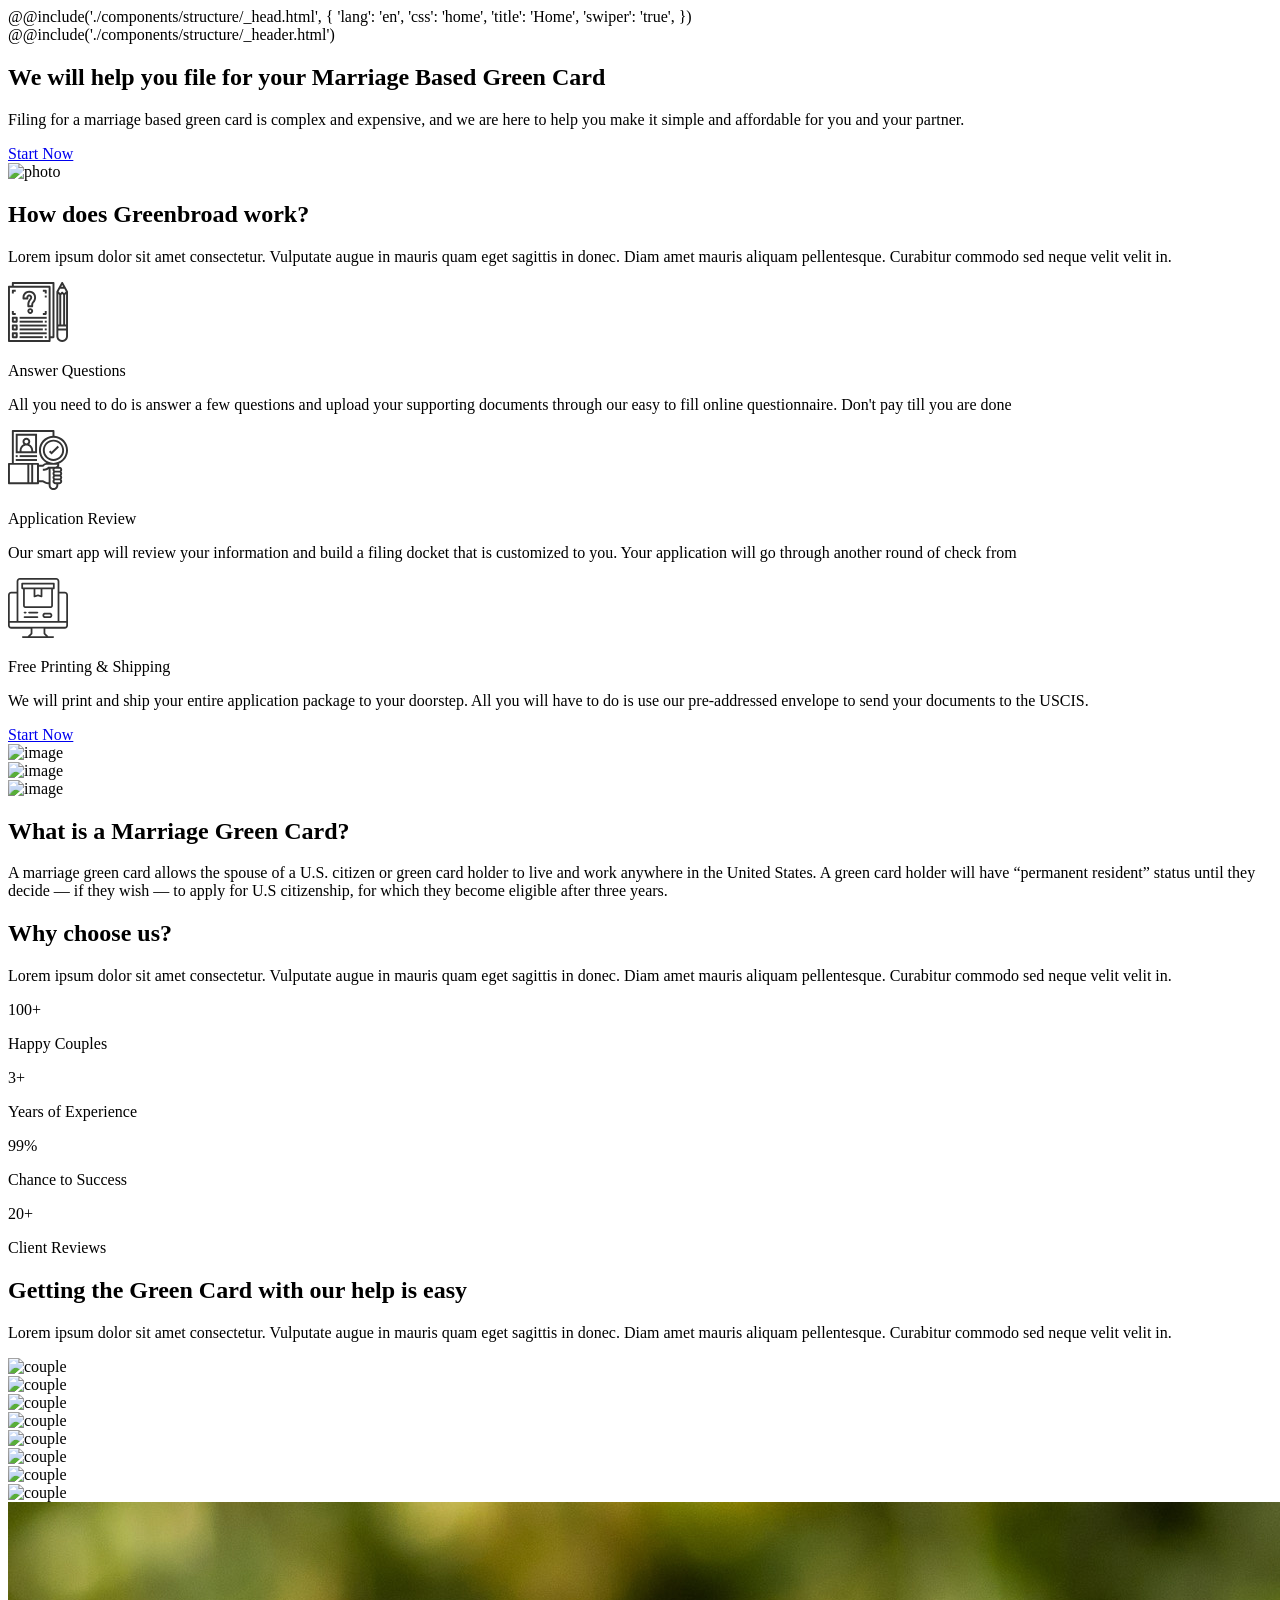
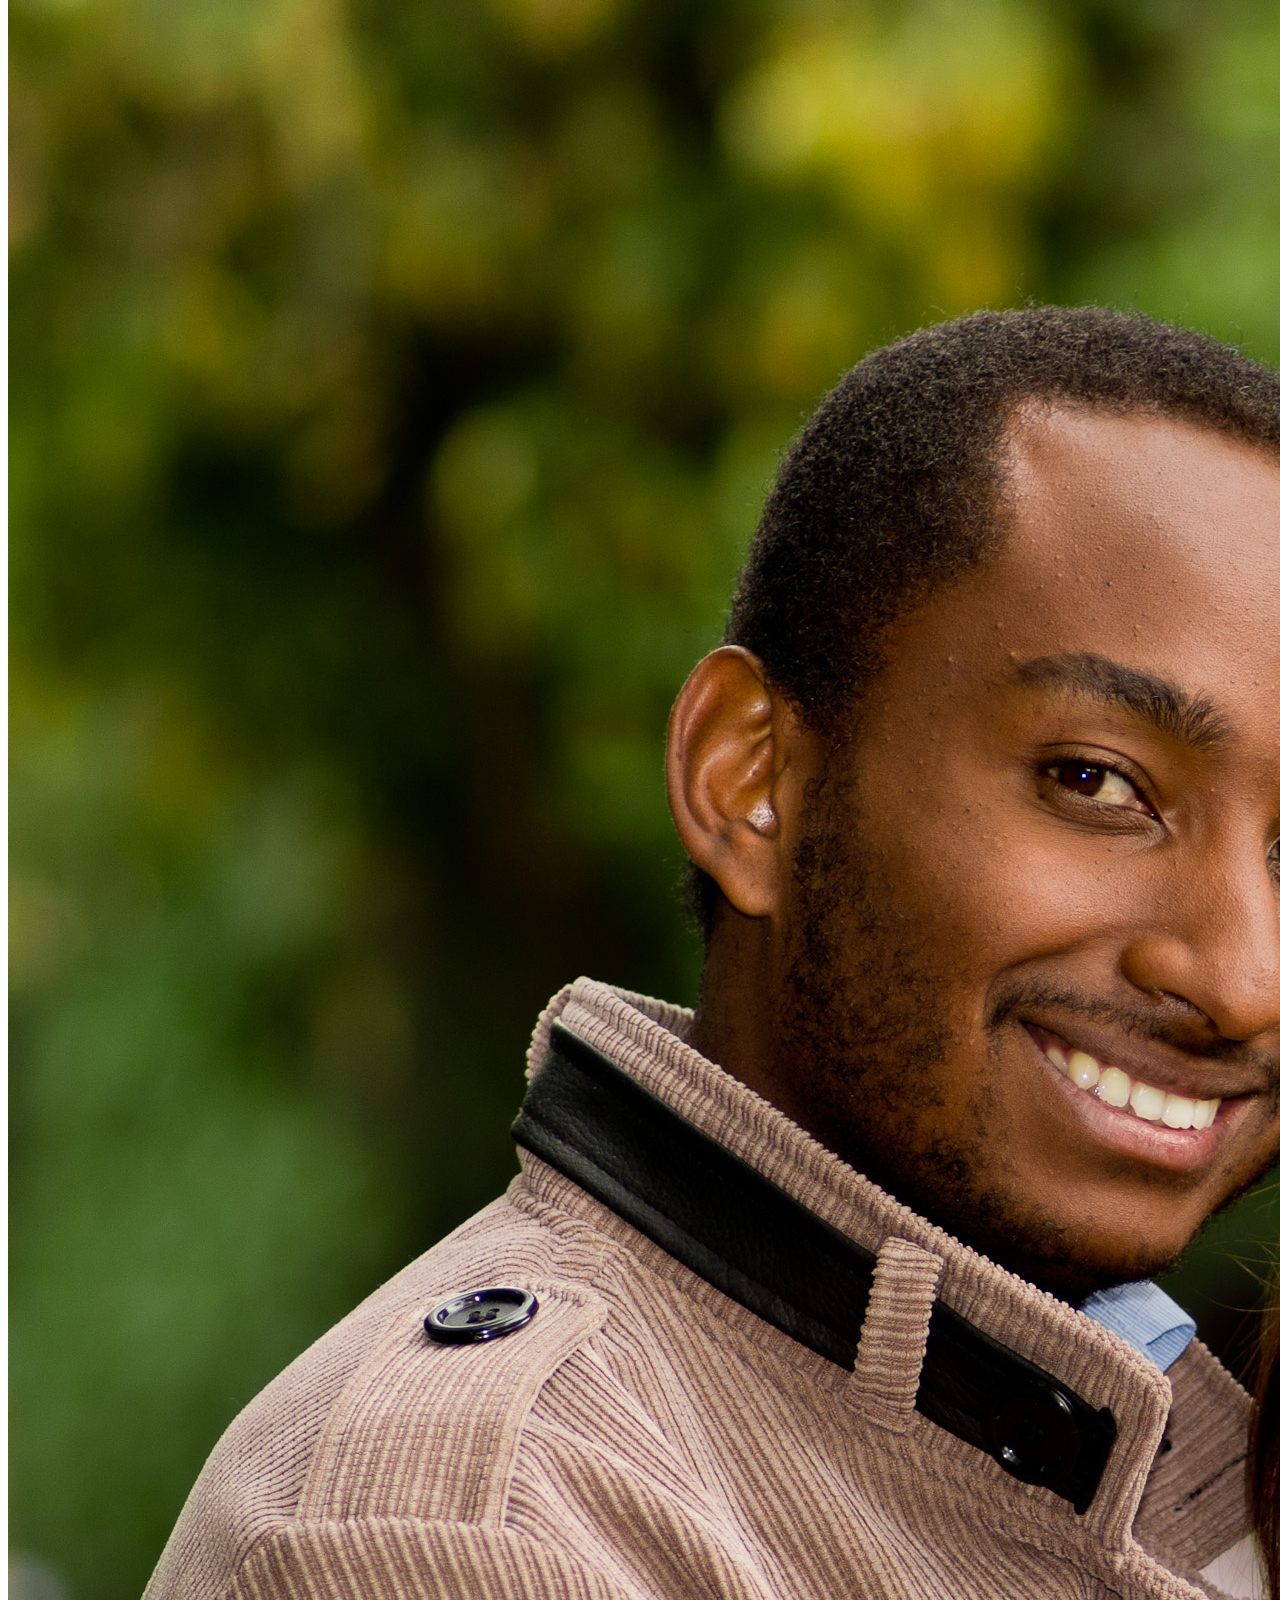
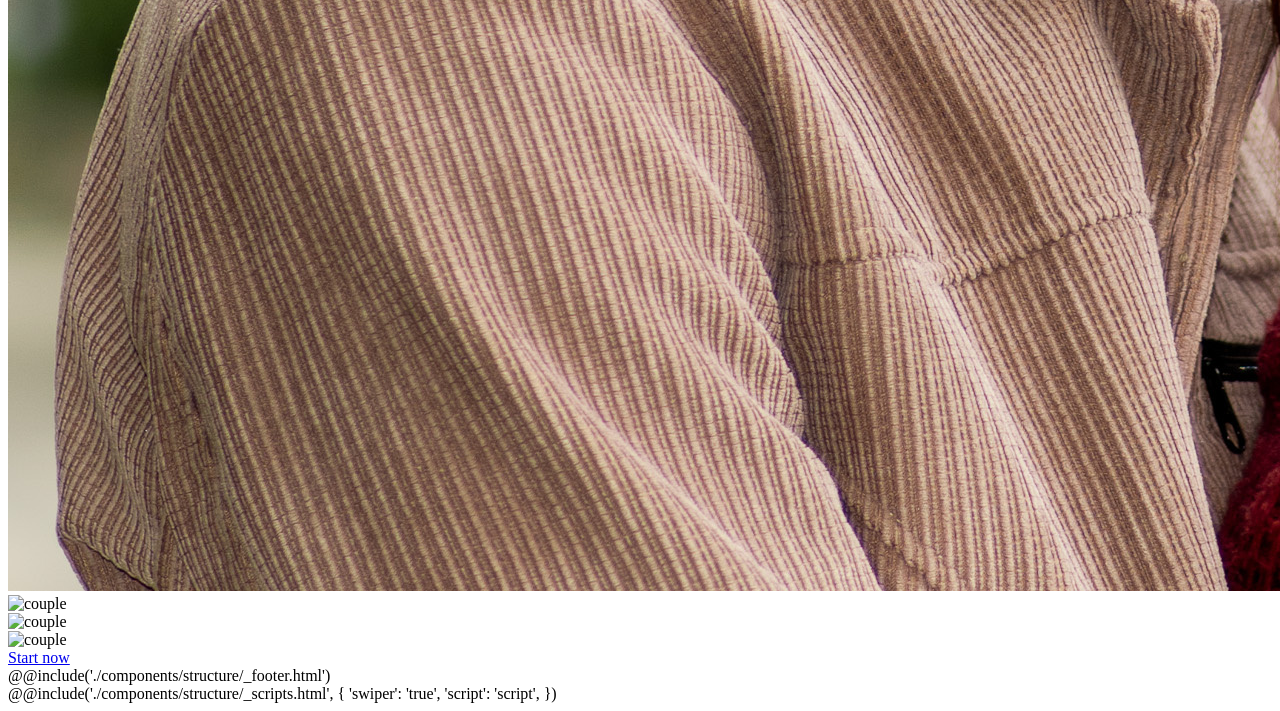
==== app/index.html @ 50e601fe "finished get section" ====
<!DOCTYPE html>
@@include('./components/structure/_head.html', {
'lang': 'en',
'css': 'home',
'title': 'Home',
'swiper': 'true',
})
<!-- todo указать нужное значение дял подключени\отключения свайпера -->

<body class="home">
	<div class="wrapper">
		@@include('./components/structure/_header.html')
		<main>
			<section class="hero">
				<div class="hero__container">
					<div class="hero__inner">
						<div class="hero__content">
							<h1 class="hero__title">
								<span class="medium-br"><span class="small-br">We will help</span> you</span> file for your Marriage Based Green Card
							</h1>
							<p class="hero__text">
								Filing for a marriage based green card is complex and expensive, and we are here to help you make it simple and affordable for you and your partner.
							</p>
							<a href="#" class="hero__btn">
								Start Now
							</a>
						</div>
						<div class="hero__pic image">
							<picture>
								<source type='image/webp' srcset='@img/img1.webp'>
								<img src='@img/img1.jpg' alt='photo'>
							</picture>
						</div>
					</div>
				</div>
			</section>
			<section class="work">
				<div class="work__container">
					<div class="work__inner">
						<h2 class="work__title">
							<span>How does</span> Greenbroad work?
						</h2>
						<p class="work__text">
							Lorem ipsum dolor sit amet consectetur. Vulputate augue in mauris quam eget sagittis in donec. Diam amet mauris aliquam pellentesque. Curabitur commodo sed neque velit velit in.
						</p>
						<div class="work__list">
							<div class="work__item">
								<div class="work__img">
									<svg width="60" height="60" viewBox="0 0 60 60" fill="none" xmlns="http://www.w3.org/2000/svg">
										<path d="M59.8783 9.20679L55.0396 0.49711C54.8542 0.209807 54.5354 0.0361328 54.1937 0.0361328C53.8519 0.0361328 53.5331 0.209807 53.3478 0.49711L48.509 9.20679C48.4291 9.35065 48.3872 9.51266 48.3872 9.67726V54.1934C48.3872 56.268 49.4941 58.1849 51.2904 59.2218C53.0868 60.2591 55.3005 60.2591 57.0969 59.2218C58.8932 58.1849 60.0001 56.268 60.0001 54.1934V9.67726C60.0001 9.51266 59.9582 9.35065 59.8783 9.20679ZM57.8326 9.50878L56.1292 11.2122L54.8781 9.96113V9.96069C54.5001 9.5831 53.8875 9.5831 53.5094 9.96069L52.2583 11.2122L50.5553 9.50923L52.0756 6.77412H56.3126L57.8326 9.50878ZM53.226 42.5801V12.9805L54.1937 12.0127L55.1614 12.9805V42.5801H53.226ZM51.2905 12.9805V42.5801H50.3227V12.0127L51.2905 12.9805ZM50.3227 44.5156H58.0647V46.4511H50.3227V44.5156ZM57.0969 42.5801V12.9805L58.0647 12.0127V42.5801H57.0969ZM54.1937 2.96021L55.2371 4.83862H53.1504L54.1937 2.96021ZM54.1937 58.064C53.1672 58.064 52.1826 57.6561 51.4564 56.9303C50.7306 56.2041 50.3227 55.2195 50.3227 54.193V48.3866H58.0647V54.193C58.0647 55.2195 57.6568 56.2041 56.931 56.9303C56.2048 57.6561 55.2202 58.064 54.1937 58.064Z" fill="#333333"/>
										<path d="M45.4839 0H4.83871C4.30429 0 3.87097 0.433327 3.87097 0.967742V3.87097H0.967742C0.433327 3.87097 0 4.3043 0 4.83871V59.0323C0 59.2889 0.101959 59.5351 0.28341 59.7166C0.464861 59.898 0.711119 60 0.967742 60H41.6129C41.8695 60 42.1158 59.898 42.2972 59.7166C42.4787 59.5351 42.5806 59.2889 42.5806 59.0323V56.129H45.4839C45.7405 56.129 45.9867 56.0271 46.1682 55.8456C46.3496 55.6642 46.4516 55.4179 46.4516 55.1613V0.967742C46.4516 0.711119 46.3496 0.464859 46.1682 0.28341C45.9867 0.101961 45.7405 0 45.4839 0ZM40.6451 58.0645H1.93548V5.80645H40.6451V58.0645ZM44.5161 54.1936H42.5806V4.83871C42.5806 4.58209 42.4787 4.33583 42.2972 4.15438C42.1158 3.97293 41.8695 3.87097 41.6129 3.87097H5.80645V1.93548H44.5161V54.1936Z" fill="#333333"/>
										<path d="M4.83884 40.6453H8.7098C8.96642 40.6453 9.21269 40.5434 9.39413 40.3619C9.57558 40.1805 9.67754 39.9342 9.67754 39.6776V35.8066C9.67754 35.55 9.57558 35.3037 9.39413 35.1223C9.21268 34.9408 8.96642 34.8389 8.7098 34.8389H4.83884C4.30442 34.8389 3.87109 35.2722 3.87109 35.8066V39.6776C3.87109 39.9342 3.97305 40.1805 4.1545 40.3619C4.33595 40.5434 4.58221 40.6453 4.83884 40.6453ZM5.80658 36.7744H7.74206V38.7098H5.80658V36.7744Z" fill="#333333"/>
										<path d="M4.83884 48.3875H8.7098C8.96642 48.3875 9.21269 48.2855 9.39413 48.1041C9.57558 47.9226 9.67754 47.6764 9.67754 47.4198V43.5488C9.67754 43.2922 9.57558 43.0459 9.39413 42.8645C9.21268 42.683 8.96642 42.5811 8.7098 42.5811H4.83884C4.30442 42.5811 3.87109 43.0144 3.87109 43.5488V47.4198C3.87109 47.6764 3.97305 47.9226 4.1545 48.1041C4.33595 48.2855 4.58221 48.3875 4.83884 48.3875ZM5.80658 44.5165H7.74206V46.452H5.80658V44.5165Z" fill="#333333"/>
										<path d="M11.6128 42.5811H38.7096V44.5165H11.6128V42.5811Z" fill="#333333"/>
										<path d="M11.6128 46.4512H34.8386V48.3867H11.6128V46.4512Z" fill="#333333"/>
										<path d="M36.7744 46.4512H38.7099V48.3867H36.7744V46.4512Z" fill="#333333"/>
										<path d="M4.83884 56.1292H8.7098C8.96642 56.1292 9.21269 56.0272 9.39413 55.8458C9.57558 55.6643 9.67754 55.4181 9.67754 55.1615V51.2905C9.67754 51.0339 9.57558 50.7876 9.39413 50.6062C9.21268 50.4247 8.96642 50.3228 8.7098 50.3228H4.83884C4.30442 50.3228 3.87109 50.7561 3.87109 51.2905V55.1615C3.87109 55.4181 3.97305 55.6643 4.1545 55.8458C4.33595 56.0272 4.58221 56.1292 4.83884 56.1292ZM5.80658 52.2582H7.74206V54.1937H5.80658V52.2582Z" fill="#333333"/>
										<path d="M11.6128 50.3228H38.7096V52.2582H11.6128V50.3228Z" fill="#333333"/>
										<path d="M11.6128 54.1934H34.8386V56.1288H11.6128V54.1934Z" fill="#333333"/>
										<path d="M36.7744 54.1934H38.7099V56.1288H36.7744V54.1934Z" fill="#333333"/>
										<path d="M11.6128 34.8389H38.7096V36.7744H11.6128V34.8389Z" fill="#333333"/>
										<path d="M11.6128 38.7095H34.8386V40.645H11.6128V38.7095Z" fill="#333333"/>
										<path d="M36.7744 38.7095H38.7099V40.645H36.7744V38.7095Z" fill="#333333"/>
										<path d="M15.4839 17.419H19.3548C19.6115 17.419 19.8577 17.3171 20.0392 17.1356C20.2206 16.9541 20.3226 16.7079 20.3226 16.4513V15.4835C20.3226 14.9491 20.7559 14.5158 21.2903 14.5158C21.8247 14.5158 22.2581 14.9491 22.2581 15.4835C22.2598 15.8469 22.1155 16.1955 21.8576 16.4513C20.25 18.0502 19.3488 20.2255 19.3548 22.4927V24.1932C19.3548 24.4498 19.4568 24.6961 19.6382 24.8775C19.8197 25.059 20.066 25.1609 20.3226 25.1609H24.1935C24.4502 25.1609 24.6964 25.059 24.8779 24.8775C25.0593 24.6961 25.1613 24.4498 25.1613 24.1932V22.4927C25.16 21.9791 25.3643 21.4861 25.7285 21.1236C27.2294 19.631 28.0706 17.6001 28.0645 15.4835C28.0645 13.0633 26.7731 10.8271 24.6774 9.61702C22.5817 8.40696 19.999 8.40696 17.9032 9.61702C15.8075 10.8271 14.5161 13.0633 14.5161 15.4835V16.4513C14.5161 16.7079 14.6181 16.9542 14.7995 17.1356C14.981 17.317 15.2272 17.419 15.4839 17.419H15.4839ZM21.2903 10.6448C22.5731 10.6465 23.803 11.1568 24.7103 12.0636C25.6171 12.9708 26.1273 14.2008 26.129 15.4835C26.1338 17.0863 25.4965 18.6248 24.3599 19.755C23.6315 20.4795 23.2233 21.4654 23.2258 22.4927V23.2255H21.2903V22.4927C21.2851 20.7395 21.9824 19.0569 23.2258 17.8208C23.8475 17.2021 24.1961 16.3606 24.1936 15.4835C24.1936 14.4462 23.6401 13.488 22.7419 12.9692C21.8438 12.4507 20.7369 12.4507 19.8387 12.9692C18.9405 13.488 18.3871 14.4462 18.3871 15.4835H16.4516C16.4533 14.2008 16.9636 12.9708 17.8704 12.0636C18.7776 11.1568 20.0076 10.6466 21.2903 10.6448Z" fill="#333333"/>
										<path d="M22.2579 26.1284C21.488 26.1284 20.7492 26.4343 20.205 26.9786C19.6607 27.523 19.3547 28.2618 19.3547 29.0316C19.3547 29.8014 19.6606 30.5403 20.205 31.0845C20.7493 31.6288 21.4881 31.9348 22.2579 31.9348C23.0277 31.9348 23.7666 31.6289 24.3108 31.0845C24.8551 30.5402 25.1611 29.8014 25.1611 29.0316C25.1611 28.2618 24.8552 27.5229 24.3108 26.9786C23.7665 26.4344 23.0277 26.1284 22.2579 26.1284ZM22.2579 29.9994C21.8665 29.9994 21.5135 29.7635 21.364 29.4019C21.2141 29.0403 21.2966 28.6243 21.5736 28.3473C21.8505 28.0704 22.2665 27.9879 22.6282 28.1378C22.9898 28.2873 23.2256 28.6402 23.2256 29.0316C23.2256 29.2883 23.1237 29.5345 22.9422 29.716C22.7608 29.8974 22.5145 29.9994 22.2579 29.9994Z" fill="#333333"/>
										<path d="M36.7739 11.6132H38.7093V8.70993C38.7093 8.45331 38.6074 8.20705 38.4259 8.0256C38.2445 7.84415 37.9982 7.74219 37.7416 7.74219H34.8384V9.67767H36.7739V11.6132Z" fill="#333333"/>
										<path d="M5.80658 9.67767H7.74206V7.74219H4.83884C4.30442 7.74219 3.87109 8.17551 3.87109 8.70993V11.6132H5.80658V9.67767Z" fill="#333333"/>
										<path d="M38.7093 31.9355V29.0322H36.7739V30.9677H34.8384V32.9032H37.7416C37.9982 32.9032 38.2445 32.8012 38.4259 32.6198C38.6074 32.4383 38.7093 32.1921 38.7093 31.9355Z" fill="#333333"/>
										<path d="M4.83884 32.9032H7.74206V30.9677H5.80658V29.0322H3.87109V31.9355C3.87109 32.1921 3.97305 32.4383 4.1545 32.6198C4.33595 32.8012 4.58221 32.9032 4.83884 32.9032Z" fill="#333333"/>
										<path d="M36.7744 13.5488H38.7099V15.4843H36.7744V13.5488Z" fill="#333333"/>
									</svg>
								</div>
								<div class="work__desc">
									<p class="work__desc-title">
										Answer Questions
									</p>
									<p class="work__desc-text">
										All you need to do is answer a few questions and upload your supporting documents through our easy to fill online questionnaire. Don't pay till you are done
									</p>
								</div>
							</div>
							<div class="work__item">
								<div class="work__img">
									<svg width="60" height="60" viewBox="0 0 60 60" fill="none" xmlns="http://www.w3.org/2000/svg">
										<path d="M45.4838 9.67676C39.6143 9.67676 34.8386 14.4524 34.8386 20.3219C34.8386 26.1914 39.6143 30.9671 45.4838 30.9671C51.3533 30.9671 56.129 26.1914 56.129 20.3219C56.129 14.4524 51.3533 9.67676 45.4838 9.67676ZM45.4838 29.0316C40.6809 29.0316 36.7741 25.1239 36.7741 20.3219C36.7741 15.5199 40.6809 11.6122 45.4838 11.6122C50.2867 11.6122 54.1935 15.5199 54.1935 20.3219C54.1935 25.1239 50.2867 29.0316 45.4838 29.0316Z" fill="#333333"/>
										<path d="M60 20.322C60 12.6449 54.0048 6.35668 46.4516 5.85567V1C46.4516 0.447716 46.0039 0 45.4516 0H4.87097C4.31868 0 3.87097 0.447715 3.87097 1V32.9032H0.999999C0.447715 32.9032 0 33.351 0 33.9032V53.1936C0 53.7458 0.447715 54.1936 1 54.1936H29.9678C30.52 54.1936 30.9678 53.7458 30.9678 53.1936V52.2581H34.6102L37.0507 53.4785C37.9856 53.946 39.0337 54.1935 40.0801 54.1935H40.6452V55.1613C40.6452 57.8295 42.8157 60 45.4839 60C48.1521 60 50.3226 57.8295 50.3226 55.1613V54.1935H51.2904C52.8911 54.1935 54.1936 52.891 54.1936 51.2903C54.1936 50.5442 53.9024 49.8698 53.4389 49.3548C53.9033 48.8399 54.1936 48.1654 54.1936 47.4193C54.1936 46.6732 53.9024 45.9988 53.4389 45.4839C53.9033 44.9689 54.1936 44.2945 54.1936 43.5484C54.1936 42.8023 53.9024 42.1278 53.4389 41.6129C53.9033 41.0979 54.1936 40.4235 54.1936 39.6774C54.1936 38.0767 52.8911 36.7742 51.2904 36.7742H50.7525C51.0852 36.2022 51.2904 35.5472 51.2904 34.8387C51.2904 34.4391 51.1685 34.0675 50.9594 33.7578C56.2557 31.592 60 26.3894 60 20.322ZM5.80645 1.93493H44.5161V5.85512C36.963 6.35671 30.9678 12.6449 30.9678 20.3215C30.9678 25.737 33.9544 30.4616 38.3623 32.9563C36.8856 33.1335 35.5153 33.7819 34.4382 34.8378H30.9678V33.9024C30.9678 33.3501 30.52 32.9024 29.9678 32.9024H5.80645V1.93493ZM23.2258 34.8382V52.2575H21.2903V34.8382H23.2258ZM1.93548 34.8382H19.3548V52.2575H1.93548V34.8382ZM29.0323 52.2575H25.1613V34.8382H29.0323V52.2575ZM48.3871 55.1608C48.3871 56.7615 47.0846 58.064 45.4839 58.064C43.8832 58.064 42.5807 56.7615 42.5807 55.1608V38.7091H44.6941C44.5857 39.0129 44.5161 39.3364 44.5161 39.6769C44.5161 40.423 44.8073 41.0974 45.2709 41.6124C44.8064 42.1273 44.5161 42.8017 44.5161 43.5478C44.5161 44.2939 44.8073 44.9684 45.2709 45.4833C44.8064 45.9983 44.5161 46.6727 44.5161 47.4188C44.5161 48.1649 44.8073 48.8394 45.2709 49.3543C44.8064 49.8693 44.5161 50.5437 44.5161 51.2898C44.5161 52.8905 45.8186 54.193 47.4193 54.193H48.3871L48.3871 55.1608ZM52.2581 43.5478C52.2581 44.0818 51.8243 44.5156 51.2903 44.5156H47.4194C46.8854 44.5156 46.4516 44.0818 46.4516 43.5478C46.4516 43.0139 46.8854 42.5801 47.4194 42.5801H51.2903C51.8243 42.5801 52.2581 43.0139 52.2581 43.5478ZM52.2581 47.4188C52.2581 47.9528 51.8243 48.3866 51.2903 48.3866H47.4194C46.8854 48.3866 46.4516 47.9528 46.4516 47.4188C46.4516 46.8848 46.8854 46.4511 47.4194 46.4511H51.2903C51.8243 46.4511 52.2581 46.8848 52.2581 47.4188ZM51.2903 52.2575H47.4194C46.8854 52.2575 46.4516 51.8238 46.4516 51.2898C46.4516 50.7558 46.8854 50.322 47.4194 50.322H51.2903C51.8243 50.322 52.2581 50.7558 52.2581 51.2898C52.2581 51.8238 51.8243 52.2575 51.2903 52.2575ZM52.2581 39.6769C52.2581 40.2109 51.8243 40.6446 51.2903 40.6446H47.4194C46.8854 40.6446 46.4516 40.2109 46.4516 39.6769C46.4516 39.1429 46.8854 38.7091 47.4194 38.7091H51.2903C51.8243 38.7091 52.2581 39.1429 52.2581 39.6769ZM49.3549 34.8382C49.3549 35.9057 48.4869 36.7737 47.4194 36.7737H40.2447L39.7271 37.2912C38.8121 38.205 37.5976 38.7091 36.3051 38.7091H34.8388V40.6446H36.3051C37.9105 40.6446 39.4291 40.0851 40.6452 39.0651V52.2574H40.0801C39.3331 52.2574 38.5848 52.0802 37.9173 51.7463L35.0672 50.3219H30.9677V36.7735H35.2392L35.7568 36.2559C36.6705 35.3422 37.8858 34.838 39.1788 34.838L49.3549 34.8382ZM45.4839 32.9027C38.5472 32.9027 32.9032 27.2587 32.9032 20.322C32.9032 13.3854 38.5472 7.74139 45.4839 7.74139C52.4206 7.74139 58.0645 13.3854 58.0645 20.322C58.0645 27.2587 52.4206 32.9027 45.4839 32.9027Z" fill="#333333"/>
										<path d="M43.5485 21.8573L42.2974 20.6058L40.9287 21.9745L43.5486 24.5939L51.0072 17.1358L49.6385 15.7671L43.5485 21.8573Z" fill="#333333"/>
										<path d="M7.74194 23.2255H29.0323V3.87061H7.74194V23.2255ZM16.4516 11.6125C16.4516 10.545 17.3196 9.67706 18.3871 9.67706C19.4546 9.67706 20.3226 10.545 20.3226 11.6125C20.3226 12.6801 19.4546 13.548 18.3871 13.548C17.3196 13.548 16.4516 12.6801 16.4516 11.6125ZM18.3871 15.4835C21.0553 15.4835 23.2258 17.654 23.2258 20.3222V21.29H13.5484V20.3222C13.5484 17.654 15.7189 15.4835 18.3871 15.4835ZM9.67743 5.80609H27.0968V21.29H25.1613V20.3222C25.1613 17.6117 23.5567 15.2744 21.2514 14.1926C21.8709 13.5065 22.258 12.6075 22.258 11.6125C22.258 9.47787 20.5217 7.74157 18.3871 7.74157C16.2524 7.74157 14.5161 9.47787 14.5161 11.6125C14.5161 12.6075 14.9032 13.5066 15.5227 14.1926C13.2174 15.2744 11.6128 17.6117 11.6128 20.3222V21.29H9.67734L9.67743 5.80609Z" fill="#333333"/>
										<path d="M7.74194 25.1606H9.67743V27.0961H7.74194V25.1606Z" fill="#333333"/>
										<path d="M11.6128 25.1606H29.0322V27.0961H11.6128V25.1606Z" fill="#333333"/>
										<path d="M7.74194 29.0317H29.0323V30.9672H7.74194V29.0317Z" fill="#333333"/>
									</svg>
								</div>
								<div class="work__desc">
									<p class="work__desc-title">
										Application Review
									</p>
									<p class="work__desc-text">
										Our smart app will review your information and build a filing docket that is customized to you. Your application will go through another round of check from
									</p>
								</div>
							</div>
							<div class="work__item">
								<div class="work__img">
									<svg width="60" height="60" viewBox="0 0 60 60" fill="none" xmlns="http://www.w3.org/2000/svg">
										<path d="M56.7772 13.7108H51.3866V3.22263C51.3853 2.36842 51.0455 1.5494 50.4411 0.94544C49.8372 0.341096 49.0182 0.00125356 48.1639 0H11.8359C10.9817 0.00125559 10.1627 0.341096 9.55872 0.94544C8.95436 1.54937 8.61452 2.36839 8.61326 3.22263V13.7108H3.22267C2.36845 13.7121 1.54942 14.0519 0.945453 14.6563C0.341101 15.2602 0.00125358 16.0792 0 16.9335V47.4024C0.00125561 48.2567 0.341101 49.0757 0.945453 49.6796C1.54939 50.284 2.36842 50.6238 3.22267 50.6251H22.6756V55.241L19.6743 58.2422H14.7654C14.2799 58.2422 13.8865 58.6356 13.8865 59.1211C13.8865 59.6066 14.2799 60 14.7654 60H45.2348C45.7203 60 46.1137 59.6066 46.1137 59.1211C46.1137 58.6356 45.7203 58.2422 45.2348 58.2422H40.3259L37.3246 55.241V50.6251H56.7776C57.6318 50.6238 58.4508 50.284 59.0548 49.6796C59.6591 49.0757 59.999 48.2567 60.0002 47.4024V16.9335C59.999 16.0793 59.6591 15.2602 59.0548 14.6563C58.4508 14.0519 57.6318 13.7121 56.7776 13.7108H56.7772ZM56.7772 15.4686C57.5858 15.4699 58.2407 16.1249 58.242 16.9335V43.0075H51.3866V15.4688L56.7772 15.4686ZM11.836 1.75768H48.1639C48.9725 1.75894 49.6275 2.41393 49.6288 3.22252V43.0075H10.3705V3.22252C10.3717 2.41394 11.0267 1.75897 11.8353 1.75768H11.836ZM3.22261 15.4686H8.6132V43.0073H1.75775V16.9332C1.759 16.1247 2.414 15.4697 3.22261 15.4684V15.4686ZM35.8241 56.2264L37.8385 58.242H22.1613L24.1757 56.2264C24.3411 56.0619 24.4336 55.8384 24.4336 55.6053V50.6249H35.5668V55.6053C35.5668 55.8384 35.6593 56.0619 35.8246 56.2264H35.8241ZM56.7771 48.8671H3.22261C2.41401 48.8658 1.75903 48.2108 1.75775 47.4022V44.7656H58.2426V47.4022C58.2413 48.2108 57.5863 48.8658 56.7777 48.8671H56.7771Z" fill="#333333"/>
										<path d="M14.1791 11.1332H15.058V27.8323C15.0584 28.376 15.2748 28.8975 15.6594 29.2816C16.0436 29.6663 16.5651 29.8826 17.1087 29.8831H42.8895C43.4332 29.8826 43.9547 29.6663 44.3388 29.2816C44.7235 28.8974 44.9398 28.376 44.9403 27.8323V11.1332H45.8192C46.0523 11.1332 46.2758 11.0407 46.4407 10.8758C46.6056 10.7109 46.6981 10.4875 46.6981 10.2543V5.56688C46.6981 5.33376 46.6056 5.11028 46.4407 4.94538C46.2758 4.78047 46.0523 4.68799 45.8192 4.68799H14.1787C13.6932 4.68799 13.2998 5.0814 13.2998 5.56688V10.2543C13.2998 10.7398 13.6932 11.1332 14.1787 11.1332H14.1791ZM43.1827 27.8323C43.1827 27.9102 43.1517 27.9847 43.0969 28.0395C43.0421 28.0943 42.9676 28.1253 42.8897 28.1253H17.109C16.947 28.1253 16.816 27.9943 16.816 27.8323V11.1332H25.605V18.4573C25.6055 18.7398 25.7411 19.0048 25.9704 19.1701C26.1994 19.335 26.4936 19.3806 26.7619 19.2919L29.9996 18.2125L33.2374 19.2919C33.3274 19.3212 33.4211 19.3362 33.5153 19.3362C33.7484 19.3362 33.9719 19.2437 34.1368 19.0788C34.3017 18.9139 34.3942 18.6904 34.3942 18.4573V11.1332H43.1833L43.1827 27.8323ZM27.362 11.1332H32.6354V17.2374L30.2766 16.451C30.0962 16.3916 29.9011 16.3916 29.7208 16.451L27.3619 17.2374L27.362 11.1332ZM15.0576 6.44578H44.9409V9.37546H15.0576V6.44578Z" fill="#333333"/>
										<path d="M41.7192 34.8037H37.0318C36.0897 34.8037 35.2192 35.3064 34.7484 36.1221C34.2776 36.9378 34.2776 37.9431 34.7484 38.7587C35.2192 39.5744 36.0898 40.0771 37.0318 40.0771H41.7192C42.6613 40.0771 43.5319 39.5745 44.0027 38.7587C44.4735 37.943 44.4735 36.9378 44.0027 36.1221C43.5318 35.3064 42.6612 34.8037 41.7192 34.8037ZM41.7192 38.3192H37.0318C36.5463 38.3192 36.1529 37.9258 36.1529 37.4404C36.1529 36.9549 36.5463 36.5615 37.0318 36.5615H41.7192C42.2047 36.5615 42.5981 36.9549 42.5981 37.4404C42.5981 37.9258 42.2047 38.3192 41.7192 38.3192Z" fill="#333333"/>
										<path d="M29.4137 33.6328H21.0349C20.5494 33.6328 20.156 34.0262 20.156 34.5117C20.156 34.9972 20.5494 35.3906 21.0349 35.3906H29.4137C29.8992 35.3906 30.2926 34.9972 30.2926 34.5117C30.2926 34.0262 29.8992 33.6328 29.4137 33.6328Z" fill="#333333"/>
										<path d="M16.5232 35.3901H17.7536C18.2391 35.3901 18.6325 34.9967 18.6325 34.5112C18.6325 34.0257 18.2391 33.6323 17.7536 33.6323H16.5232C16.0377 33.6323 15.6443 34.0257 15.6443 34.5112C15.6443 34.9967 16.0377 35.3901 16.5232 35.3901Z" fill="#333333"/>
										<path d="M29.4134 38.3203H16.5232C16.0377 38.3203 15.6443 38.7137 15.6443 39.1992C15.6443 39.6847 16.0377 40.0781 16.5232 40.0781H29.4134C29.8989 40.0781 30.2923 39.6847 30.2923 39.1992C30.2923 38.7137 29.8989 38.3203 29.4134 38.3203Z" fill="#333333"/>
									</svg>
								</div>
								<div class="work__desc">
									<p class="work__desc-title">
										Free Printing & Shipping
									</p>
									<p class="work__desc-text">
										We will print and ship your entire application package to your doorstep. All you will have to do is use our pre-addressed envelope to send your documents to the USCIS.
									</p>
								</div>
							</div>
						</div>
						<a href="#" class="work__btn">
							Start Now
						</a>
					</div>
				</div>
			</section>
			<section class="marriage">
				<div class="marriage__container">
					<div class="marriage__inner">
						<div class="marriage__pics">
							<div class="marriage__pic image">
								<picture>
									<source type="image/web" srcset="@img/gc-1.webp">
									<img src="@img/gc-1.jpg" alt="image">
								</picture>
							</div>
							<div class="marriage__pic image">
								<picture>
									<source type="image/web" srcset="@img/gc-1.webp">
									<img src="@img/gc-2.jpg" alt="image">
								</picture>
							</div>
							<div class="marriage__pic image">
								<picture>
									<source type="image/web" srcset="@img/gc-1.webp">
									<img src="@img/gc-3.jpg" alt="image">
								</picture>
							</div>
						</div>
						<div class="marriage__content">
							<h2 class="marriage__title">
								What is a Marriage Green Card?
							</h2>
							<p class="marriage__text">
								A marriage green card allows the spouse of a U.S. citizen or green card holder to live and work anywhere in the United States. A green card holder will have “permanent resident” status until they decide — if they wish — to apply for U.S citizenship, for which they become eligible after three years.
							</p>
						</div>
					</div>
				</div>
			</section>
			<section class="choose">
				<div class="choose__container">
					<div class="choose__inner">
						<div class="choose__content">
							<h2 class="choose__title">
								Why choose us?
							</h2>
							<p class="choose__text">
								Lorem ipsum dolor sit amet consectetur. Vulputate augue in mauris quam eget sagittis in donec. Diam amet mauris aliquam pellentesque. Curabitur commodo sed neque velit velit in.
							</p>
						</div>
						<div class="choose__list">
							<div class="choose__item">
								<span class="choose__item-num">
									100+
								</span>
								<p class="choose__item-text">
									Happy Couples	
								</p>
							</div>
							<div class="choose__item">
								<span class="choose__item-num">
									3+
								</span>
								<p class="choose__item-text">
									Years of Experience	
								</p>
							</div>
							<div class="choose__item">
								<span class="choose__item-num">
									99%
								</span>
								<p class="choose__item-text">
									Chance to Success
								</p>
							</div>
							<div class="choose__item">
								<span class="choose__item-num">
									20+
								</span>
								<p class="choose__item-text">
									Client Reviews
								</p>
							</div>
						</div>
					</div>
				</div>
			</section>
			<section class="get">
				<div class="get__container">
					<div class="get__inner">
						<h2 class="get__title">
							Getting the Green Card with our help is easy
						</h2>
						<p class="get__text">
							Lorem ipsum dolor sit amet consectetur. Vulputate augue in mauris quam eget sagittis in donec. Diam amet mauris aliquam pellentesque. Curabitur commodo sed neque velit velit in.
						</p>
						<div class="get__list">
							<div class="get__item image">
								<picture>
									<img src="./img/couple-1.jpeg" alt="couple" class="get_item-img">
								</picture>
							</div>
							<div class="get__item image">
								<picture>
									<img src="./img/couple-3.jpeg" alt="couple" class="get_item-img">
								</picture>
							</div>
							<div class="get__item image">
								<picture>
									<img src="./img/couple-5.jpeg" alt="couple" class="get_item-img">
								</picture>
							</div>
							<div class="get__item image">
								<picture>
									<img src="./img/couple-7.jpeg" alt="couple" class="get_item-img">
								</picture>
							</div>
							<div class="get__item image">
								<picture>
									<img src="./img/couple-9.jpeg" alt="couple" class="get_item-img">
								</picture>
							</div>
							<div class="get__item image">
								<picture>
									<img src="./img/couple-11.jpg" alt="couple" class="get_item-img">
								</picture>
							</div>
							<div class="get__item image">
								<picture>
									<img src="./img/couple-2.jpeg" alt="couple" class="get_item-img">
								</picture>
							</div>
							<div class="get__item image">
								<picture>
									<img src="./img/couple-4.jpeg" alt="couple" class="get_item-img">
								</picture>
							</div>
							<div class="get__item image">
								<picture>
									<img src="./img/couple-6.jpeg" alt="couple" class="get_item-img">
								</picture>
							</div>
							<div class="get__item image">
								<picture>
									<img src="./img/couple-8.jpeg" alt="couple" class="get_item-img">
								</picture>
							</div>
							<div class="get__item image">
								<picture>
									<img src="./img/couple-10.jpeg" alt="couple" class="get_item-img">
								</picture>
							</div>
							<div class="get__item image">
								<picture>
									<img src="./img/couple-12.jpg" alt="couple" class="get_item-img">
								</picture>
							</div>
						</div>
						<a href="#" class="get__btn">
							Start now
						</a>
					</div>
				</div>
			</section>
		</main>
		@@include('./components/structure/_footer.html')
	</div>
	@@include('./components/structure/_scripts.html', {
	'swiper': 'true',
	'script': 'script',
	})
	<!-- todo указать нужное значение дял подключения\отключения свайпера -->
</body>

</html>
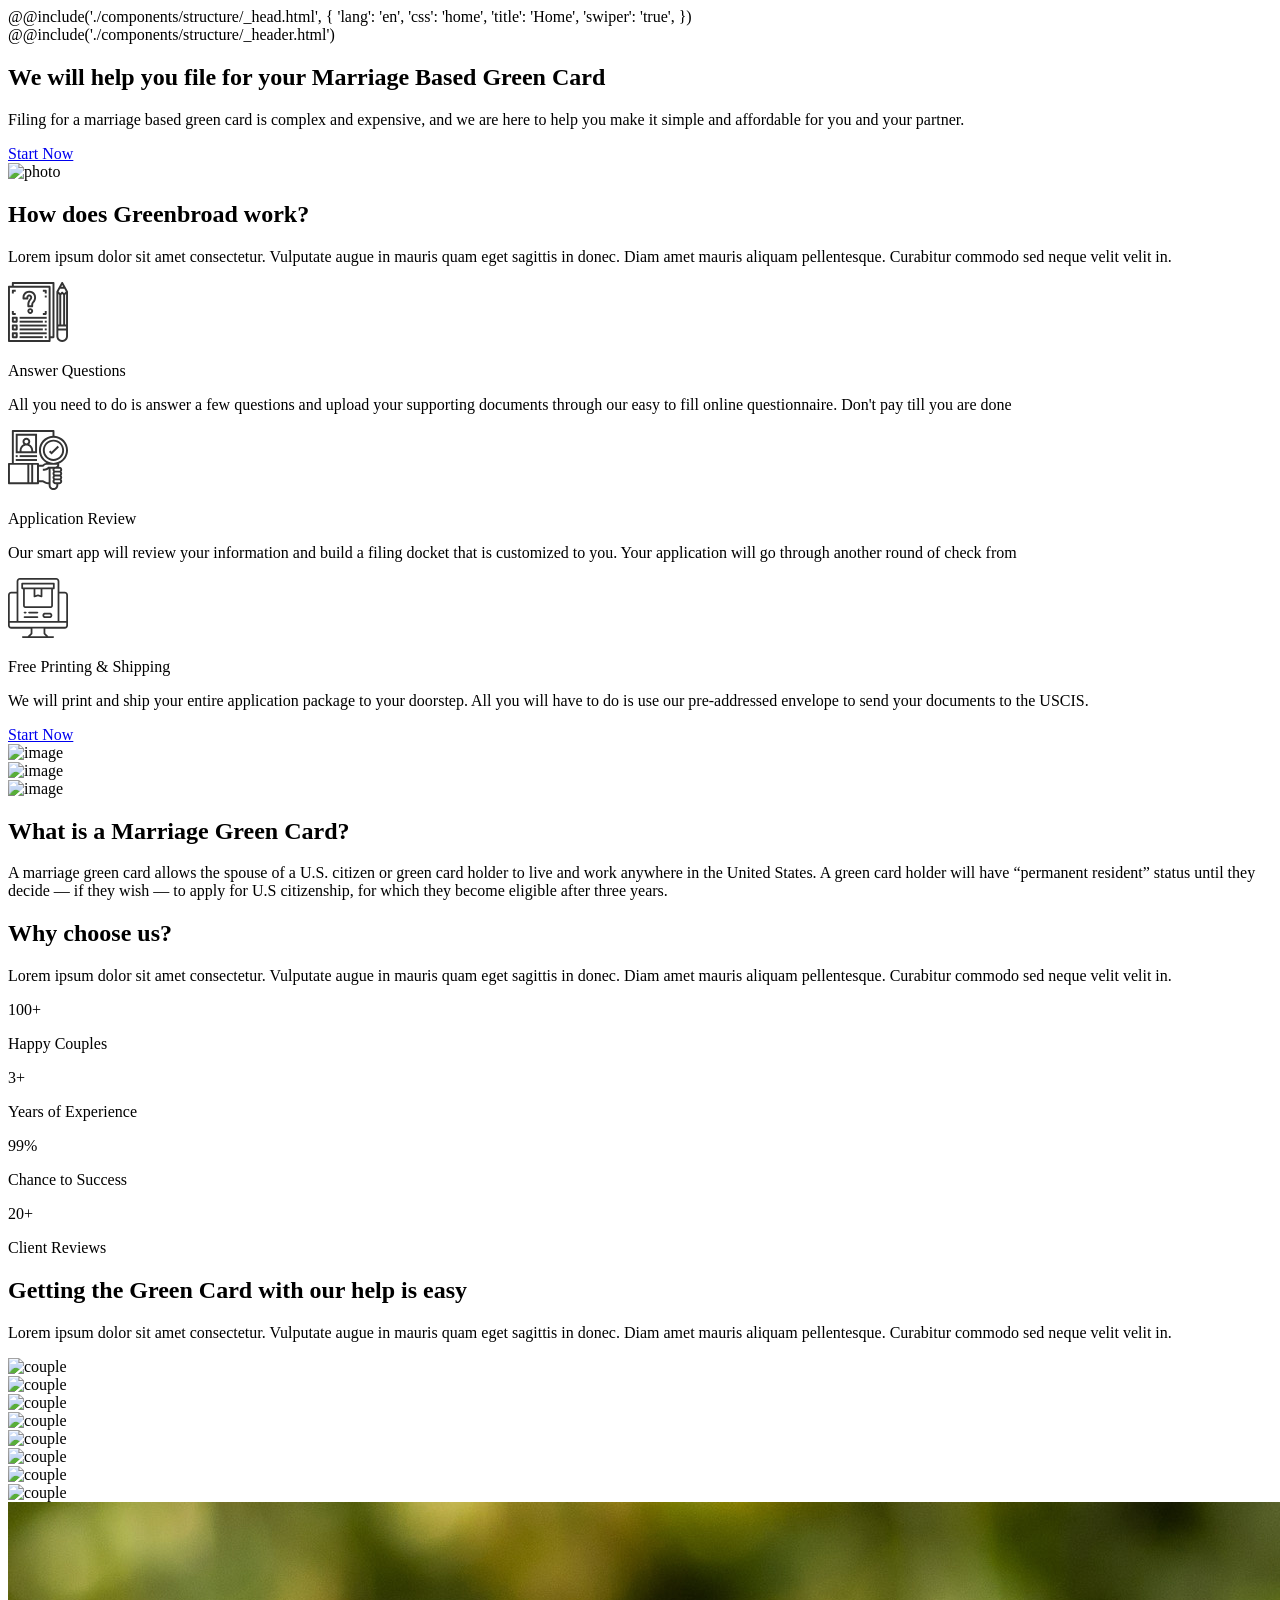
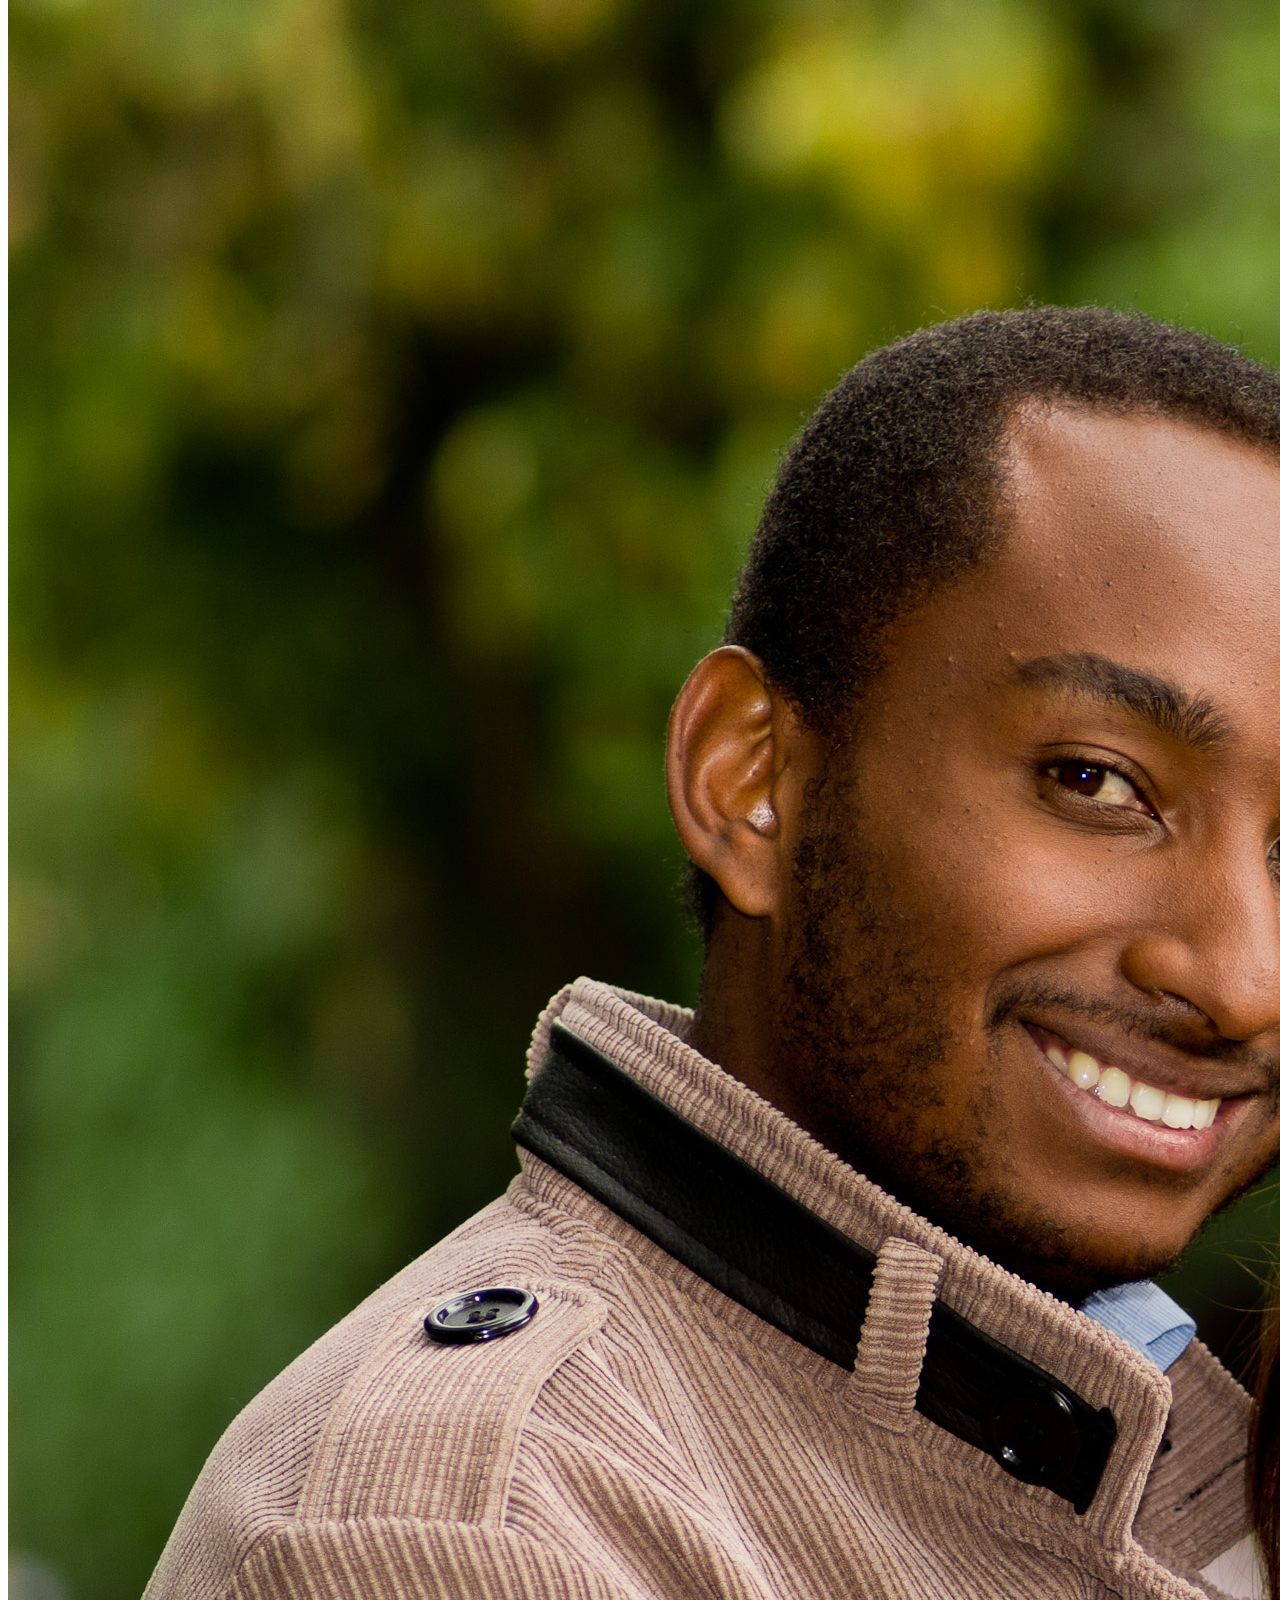
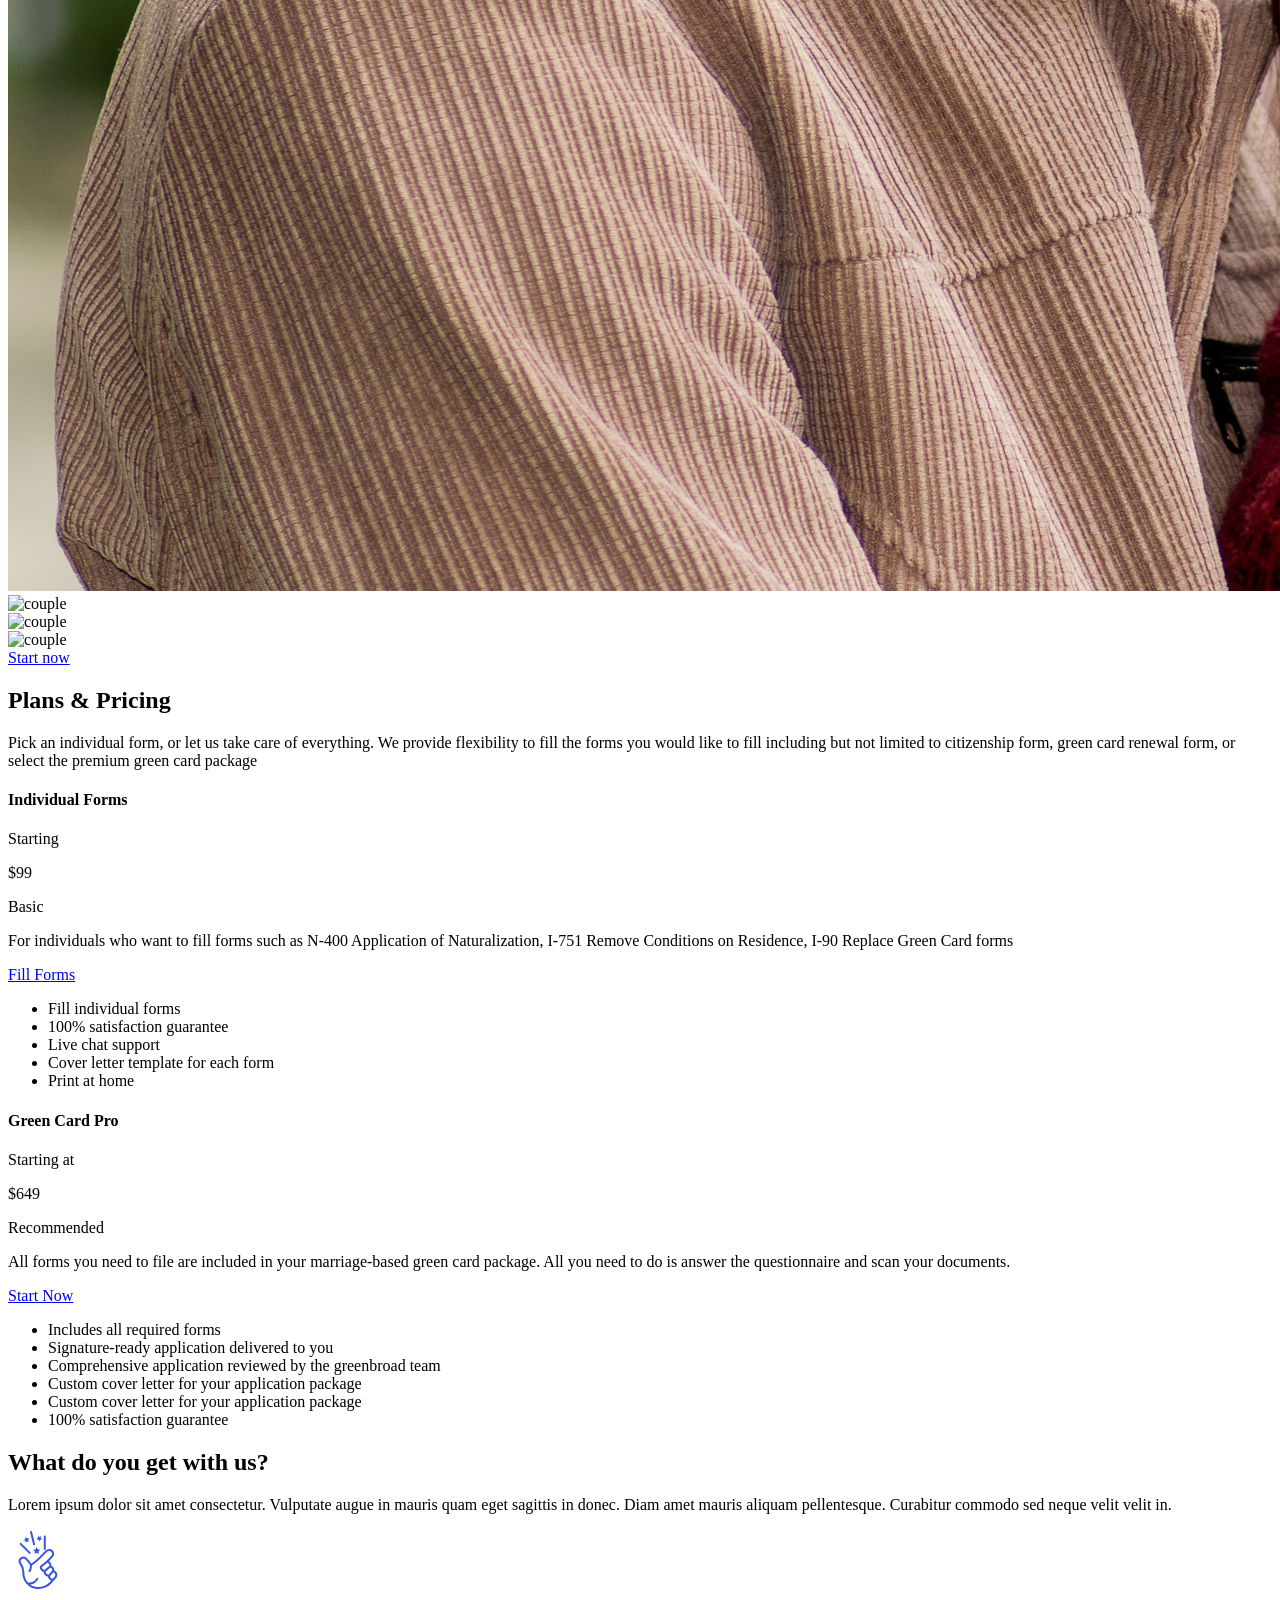
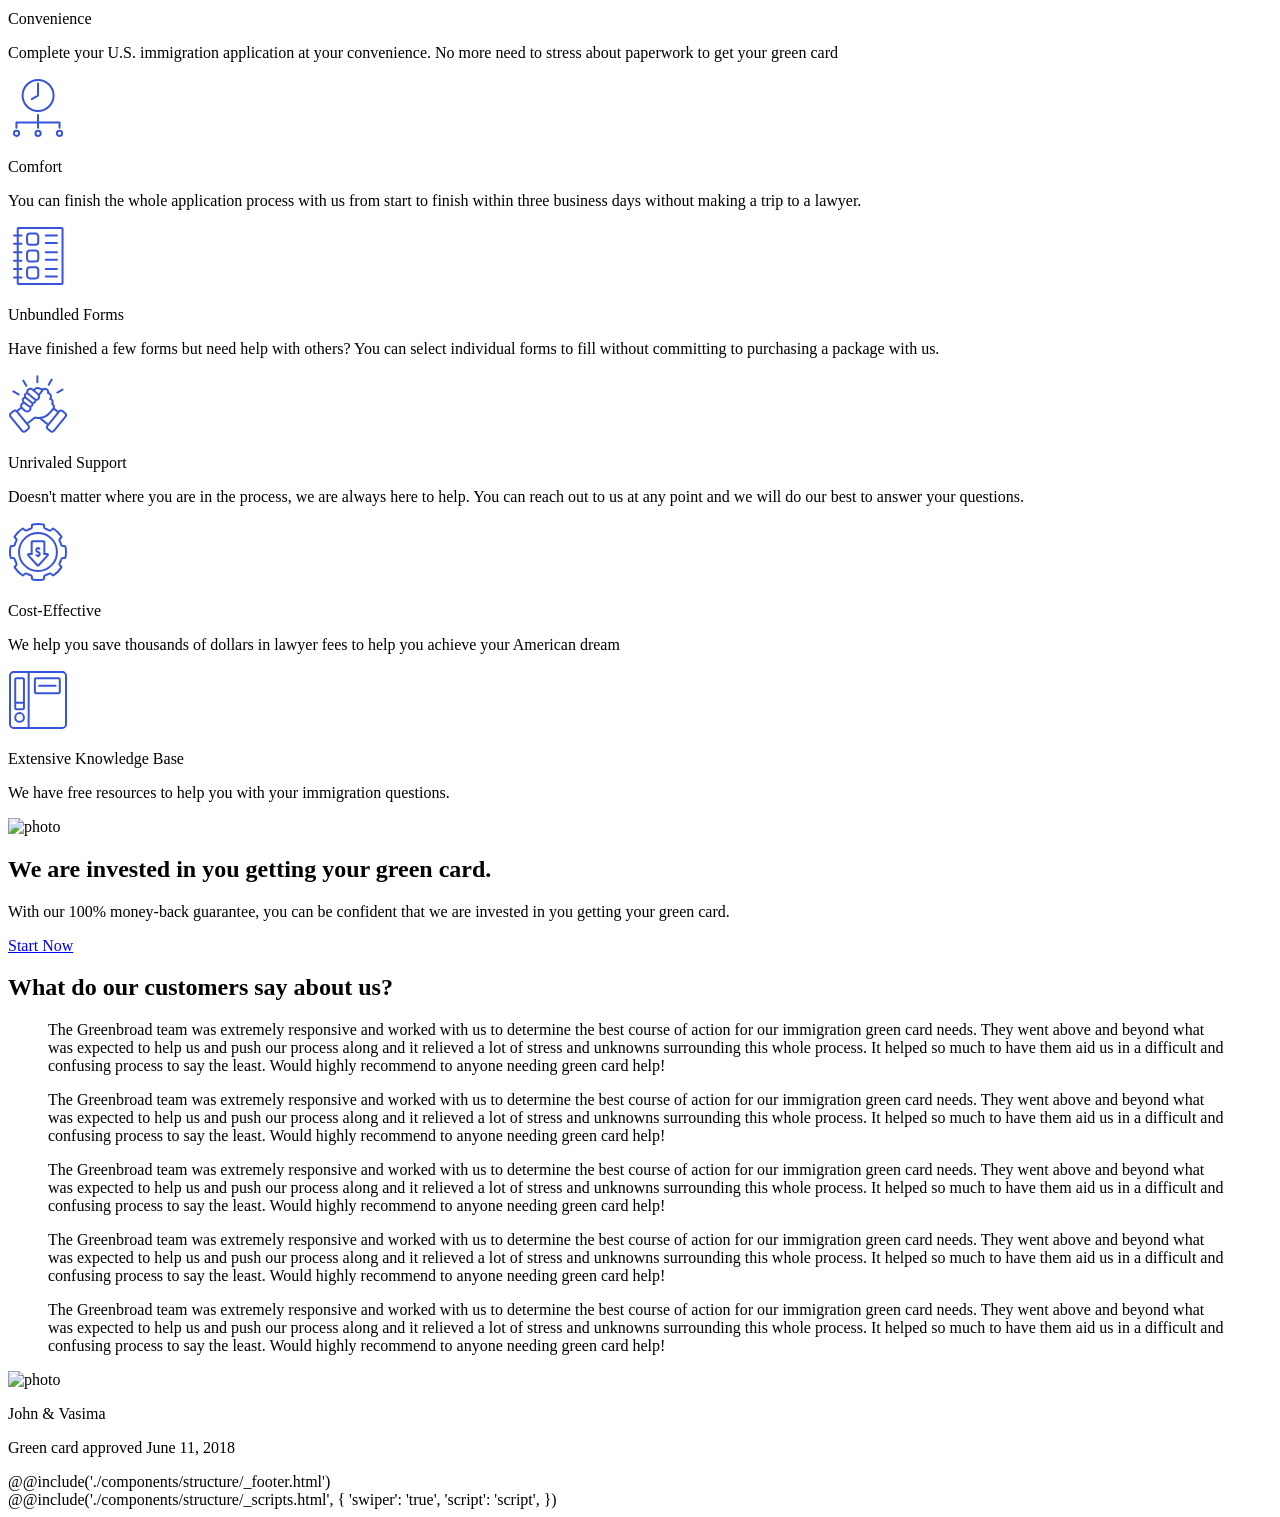
==== commit a2e6b44b: "finished 3 sections" ====
--- a/app/index.html
+++ b/app/index.html
@@ -286,6 +286,269 @@
 					</div>
 				</div>
 			</section>
+			<section class="plans">
+				<div class="plans__container">
+					<div class="plans__inner">
+						<h2 class="plans__title">
+							Plans & Pricing
+						</h2>
+						<p class="plans__text">
+							Pick an individual form, or let us take care of everything. We provide flexibility to fill the forms you would like to fill including but not limited to citizenship form, green card renewal form, or select the premium green card package
+						</p>
+						<div class="plans__cards">
+							<div class="plans__card card">
+								<div class="card__content">
+									<h4 class="card__title">
+										Individual Forms
+									</h4>
+									<p class="card__subtitle">
+										Starting
+									</p>
+									<p class="card__price">
+										$99
+									</p>
+									<div class="card__lvl">
+										<span>
+											Basic
+										</span>
+									</div>
+									<p class="card__text">
+										For individuals who want to fill forms such as N-400 Application of Naturalization, I-751 Remove Conditions on Residence, I-90 Replace Green Card forms
+									</p>
+									<a href="#" class="card__btn">
+										Fill Forms
+									</a>
+									<ul class="card__list">
+										<li class="card__item">
+											Fill individual forms
+										</li>
+										<li class="card__item">
+											100% satisfaction guarantee
+										</li>
+										<li class="card__item">
+											Live chat support
+										</li>
+										<li class="card__item">
+											Cover letter template for each form
+										</li>
+										<li class="card__item">
+											Print at home
+										</li>
+									</ul>
+								</div>
+							</div>
+							<div class="plans__card card">
+								<div class="card__content">
+									<h4 class="card__title">
+										Green Card Pro
+									</h4>
+									<p class="card__subtitle">
+										Starting at
+									</p>
+									<p class="card__price">
+										$649
+									</p>
+									<div class="card__lvl">
+										<span>
+											Recommended
+										</span>
+									</div>
+									<p class="card__text">
+										All forms you need to file are included in your marriage-based green card package. All you need to do is answer the questionnaire and scan your documents.
+									</p>
+									<a href="#" class="card__btn">
+										Start Now
+									</a>
+									<ul class="card__list">
+										<li class="card__item">
+											Includes all required forms
+										</li>
+										<li class="card__item">
+											Signature-ready application delivered to you
+										</li>
+										<li class="card__item">
+											Comprehensive application reviewed by the greenbroad team
+										</li>
+										<li class="card__item">
+											Custom cover letter for your application package
+										</li>
+										<li class="card__item">
+											Custom cover letter for your application package
+										</li>
+										<li class="card__item">
+											100% satisfaction guarantee
+										</li>
+									</ul>
+								</div>
+							</div>
+						</div>
+					</div>
+				</div>
+			</section>
+			<section class="pref">
+				<div class="pref__container">
+					<div class="pref__inner">
+						<h2 class="pref__title">
+							What do you get with us?
+						</h2>
+						<p class="pref__text">
+							Lorem ipsum dolor sit amet consectetur. Vulputate augue in mauris quam eget sagittis in donec. Diam amet mauris aliquam pellentesque. Curabitur commodo sed neque velit velit in.
+						</p>
+						<div class="pref__list">
+							<div class="pref__item">
+								<svg width="60" height="60" viewBox="0 0 60 60" fill="none" xmlns="http://www.w3.org/2000/svg">
+									<path d="M45.1761 41.0108C46.1089 41.2119 46.9378 41.7428 47.5105 42.5057C48.0835 43.2686 48.3621 44.2127 48.2949 45.1647C48.2277 46.1162 47.8191 47.0119 47.1449 47.6869L45.723 49.2576L45.675 49.3146L45.1761 49.8045M45.1761 41.0108C45.4527 40.0057 45.275 38.9299 44.6902 38.0674C44.105 37.2046 43.1714 36.6412 42.1355 36.5265M45.1761 41.0108L41.0755 45.6131M42.1355 36.5265C42.2777 36.1335 42.3515 35.7194 42.3543 35.3015C42.3566 34.389 42.0422 33.5042 41.4644 32.798C40.8867 32.0918 40.0817 31.6082 39.1868 31.4296M42.1355 36.5265C41.0472 37.4725 36.8318 41.0108 36.8318 41.0108M39.1868 31.4296L43.9336 26.6652C44.6859 25.9156 45.1055 24.8949 45.0977 23.8324C45.0903 22.7703 44.6559 21.7558 43.893 21.0168C43.1301 20.2782 42.102 19.8766 41.0403 19.9031C39.9783 19.9293 38.9716 20.3813 38.2463 21.157C33.0443 26.709 26.5784 33.0269 24.0275 34.0629C23.554 34.2578 23.1949 34.3424 22.8882 34.3063M39.1868 31.4296L33.5082 36.1807C32.5307 36.8616 32.5698 38.0799 33.8434 39.5322C35.1169 40.9845 36.3663 41.1231 36.8318 41.0108M21.4279 41.1035C22.0045 40.5713 23.1037 38.4668 22.8882 34.3063M29.3007 48.8855C28.2299 51.0168 24.7007 54.8626 19.15 53.1951M22.8882 34.3063C22.2314 34.229 21.8151 33.5983 21.0306 32.3129C20.2314 30.8356 19.1701 29.5164 17.8982 28.4192C16.3845 27.1899 14.6038 27.1547 13.1295 28.3231C11.4627 29.6398 11.2226 31.9071 12.5479 33.8145C15.2956 37.7519 15.2737 39.5281 15.2561 41.2519C15.1984 46.7637 16.8465 50.6002 19.15 53.1951M19.15 53.1951C22.0828 56.499 26.078 57.79 28.967 57.9637C29.3607 57.9856 29.7412 57.9988 30.122 57.9988C32.5072 58.027 34.8712 57.5492 37.0583 56.5965C39.2453 55.6442 41.2055 54.2388 42.8094 52.4732L45.1761 49.8045M41.0755 45.6131C40.919 46.723 41.2195 47.9602 42.0012 48.7384C42.7208 49.4548 44.3053 49.8798 45.1761 49.8045M41.0755 45.6131C39.8751 45.7231 38.34 45.2577 37.3904 44.1405C36.2627 42.8139 36.8318 41.0108 36.8318 41.0108M12.679 13.8647L21.6433 22.8334M36.7767 6.46281V19.0057M23.0172 2L26.0797 14.1971M28.2695 20.2552L27.2911 20.3967L27.9994 21.0874L27.8312 22.0612L28.7054 21.6008L29.5797 22.0612L29.4115 21.0874L30.1198 20.3967L29.1414 20.2552L28.7054 19.3699L28.2695 20.2552ZM31.0882 8.83274L31.287 9.28021L31.5225 8.84892L32.0098 8.79884L31.6728 8.4426L31.7758 7.96252L31.3325 8.17311L30.9072 7.92729L30.9704 8.41457L30.6053 8.74281L31.0882 8.83274ZM18.7169 9.36678L18.3125 8.9825L18.2522 9.53783L17.7605 9.80463L18.2706 10.0328L18.3729 10.5832L18.7472 10.167L19.3025 10.2409L19.0222 9.75593L19.2638 9.25257L18.7169 9.36678Z" stroke="#3854DC" stroke-width="2" stroke-linecap="round"/>
+								</svg>
+								<p class="pref__item-title">
+									Convenience
+								</p>
+								<p class="pref__item-text">
+									Complete your U.S. immigration application at your convenience. No more need to stress about paperwork to get your green card
+								</p>
+							</div>
+							<div class="pref__item">
+								<svg width="60" height="60" viewBox="0 0 60 60" fill="none" xmlns="http://www.w3.org/2000/svg">
+<path d="M30.0001 5.44301V17.585L23.7831 21.1016M30 37.1196V44.4075M30 49.7958V44.4075M30 44.4075H8.43381V49.7958M30 44.4075H51.5663V49.7958M11.1522 55.2816C11.1522 56.7316 9.8834 58 8.43381 58C6.98382 58 5.89673 56.7312 5.89673 55.2816C5.89673 53.8317 6.98422 52.7446 8.43381 52.7446C9.8838 52.7446 11.1522 53.8321 11.1522 55.2816ZM30.0001 2.00003C38.518 2.00003 45.5859 8.88668 45.5859 17.5859C45.5859 26.1039 38.518 32.9908 30.0001 32.9908C21.4821 32.9908 14.5952 26.1042 14.5952 17.5859C14.5952 8.88678 21.4818 2.00003 30.0001 2.00003ZM54.1034 55.2811C54.1034 56.7311 53.0159 57.9995 51.5663 57.9995C50.1163 57.9995 48.8479 56.7307 48.8479 55.2811C48.8479 53.8312 50.1167 52.7441 51.5663 52.7441C53.0163 52.7441 54.1034 53.8316 54.1034 55.2811ZM32.7183 55.2811C32.7183 56.7311 31.4495 57.9995 30 57.9995C28.55 57.9995 27.4629 56.7307 27.4629 55.2811C27.4629 53.8312 28.5504 52.7441 30 52.7441C31.4499 52.7441 32.7183 53.8316 32.7183 55.2811Z" stroke="#3854DC" stroke-width="2" stroke-linecap="round" stroke-linejoin="round"/>
+								</svg>
+								<p class="pref__item-title">
+									Comfort
+								</p>
+								<p class="pref__item-text">
+									You can finish the whole application process with us from start to finish within three business days without making a trip to a lawyer.
+								</p>
+							</div>
+							<div class="pref__item">
+								<svg width="60" height="60" viewBox="0 0 60 60" fill="none" xmlns="http://www.w3.org/2000/svg">
+									<path d="M6 9.46667H13.4667M6 17.8667H13.4667M6 26.2667H13.4667M6 34.6667H13.4667M6 43.0667H13.4667M6 51.4667H13.4667M37.7333 9.46667H48.9333M37.7333 16.9333H48.9333M37.7333 26.2667H48.9333M37.7333 33.7333H48.9333M37.7333 43.0667H48.9333M37.7333 50.5333H48.9333M9.73333 57.2998C9.73333 57.6865 10.0516 58 10.4454 58H53.8213C54.2145 58 54.5333 57.6865 54.5333 57.2998V2.70019C54.5333 2.31347 54.215 2 53.8213 2H10.4454C10.0521 2 9.73333 2.31347 9.73333 2.70019V57.2998ZM21.9298 18.8H27.4035C28.9827 18.8 30.2667 17.5154 30.2667 15.9368V10.4632C30.2667 8.88444 28.9821 7.6 27.4035 7.6H21.9298C20.3506 7.6 19.0667 8.88457 19.0667 10.4632V15.9368C19.0662 17.5156 20.3507 18.8 21.9298 18.8ZM21.9298 35.6H27.4035C28.9827 35.6 30.2667 34.3154 30.2667 32.7368V27.2632C30.2667 25.6844 28.9821 24.4 27.4035 24.4H21.9298C20.3506 24.4 19.0667 25.6846 19.0667 27.2632V32.7368C19.0662 34.3156 20.3507 35.6 21.9298 35.6ZM21.9298 52.4H27.4035C28.9827 52.4 30.2667 51.1154 30.2667 49.5368V44.0632C30.2667 42.4844 28.9821 41.2 27.4035 41.2H21.9298C20.3506 41.2 19.0667 42.4846 19.0667 44.0632V49.5368C19.0662 51.1156 20.3507 52.4 21.9298 52.4Z" stroke="#3854DC" stroke-width="2" stroke-linecap="round" stroke-linejoin="round"/>
+								</svg>
+								<p class="pref__item-title">
+									Unbundled Forms
+								</p>
+								<p class="pref__item-text">
+									Have finished a few forms but need help with others? You can select individual forms to fill without committing to purchasing a package with us.
+								</p>
+							</div>
+							<div class="pref__item">
+								<svg width="60" height="60" viewBox="0 0 60 60" fill="none" xmlns="http://www.w3.org/2000/svg">
+									<path d="M50.3678 38.3127L51.0828 37.4355C51.9013 36.4318 53.3843 36.2809 54.3881 37.0998L57.1358 39.3404C58.1391 40.1584 58.2911 41.6406 57.4744 42.6439L45.9158 56.82C45.5204 57.3049 44.9581 57.6072 44.3327 57.6707C44.2514 57.6794 44.1701 57.6833 44.0892 57.6833C43.5504 57.6833 43.0324 57.4997 42.6105 57.1557L39.8619 54.9152C38.8586 54.0971 38.7082 52.6141 39.5262 51.6108L40.1999 50.7845M50.3678 38.3127L45.5644 34.3729M50.3678 38.3127L40.1999 50.7845M45.5644 34.3729C45.7431 33.9968 45.8584 33.5849 45.8927 33.1552C45.9658 32.2506 45.6879 31.3482 45.1312 30.6798C44.8429 30.3336 44.4893 30.0544 44.0966 29.8535C44.7189 28.8393 44.822 27.5677 44.3923 26.6718C43.8095 25.4554 42.8515 25.0057 42.0913 24.8104C42.8858 23.6809 43.6243 22.0519 42.1587 20.2909C41.5881 19.6051 40.8252 19.1998 40.032 19.0923C40.3782 18.086 40.3073 16.9866 39.558 16.0476C39.0465 15.407 38.2345 14.9864 37.3295 14.8943C36.4249 14.8025 35.566 15.0478 34.905 15.5819M45.5644 34.3729C38.7027 43.5196 35.1288 43.4064 31.8264 43.9158M34.905 15.5819L30.78 14.2155C29.6502 13.8419 28.6368 13.8936 27.7657 14.3707C26.9603 14.8121 26.3223 15.5984 25.8609 16.7153M34.905 15.5819L30.7835 21.2204M25.8609 16.7153L24.5332 15.5937C23.8717 15.0344 23.0284 14.7661 22.1612 14.8405C21.2936 14.9135 20.5077 15.3184 19.9485 15.9799C19.3901 16.6413 19.1222 17.4838 19.1952 18.3509C19.2157 18.5919 19.2639 18.8263 19.334 19.0516M25.8609 16.7153C27.2081 17.6909 30.0786 19.9578 30.7835 21.2204M19.334 19.0516C18.5577 19.1711 17.8592 19.5578 17.3504 20.1636C16.5189 21.1521 16.8529 22.3958 17.3504 23.5048M19.334 19.0516L27.5618 25.9012M17.3504 23.5048C16.7098 23.6736 16.1909 23.5048 15.2312 24.65C14.207 25.8721 14.9282 27.3799 15.9098 28.5728M17.3504 23.5048L24.4931 29.3256M15.9098 28.5728C15.3887 28.765 14.2314 29.349 13.8651 29.7874C12.994 30.8307 12.8866 32.2728 13.4807 33.4162M15.9098 28.5728L22.1294 32.9635M13.4807 33.4162L8.7969 37.3159M13.4807 33.4162L14.6024 34.6914L17.1147 36.8467C17.704 37.3525 18.4382 37.6235 19.2057 37.6235C19.2961 37.6235 19.387 37.6196 19.4779 37.6122C20.3438 37.5404 21.127 37.1338 21.6841 36.4671C22.5239 35.4612 22.6531 34.0851 22.1294 32.9635M8.7969 37.3159C7.96016 36.4291 6.57023 36.3178 5.61221 37.0997L2.86361 39.3403C1.86031 40.1583 1.70897 41.6409 2.52787 42.6447L14.0865 56.8196C14.4814 57.3046 15.0442 57.6072 15.6696 57.6703C15.7509 57.6786 15.8322 57.6829 15.9131 57.6829C16.4519 57.6829 16.9699 57.4998 17.3908 57.1562L20.1394 54.9157C21.1427 54.0976 21.2945 52.6146 20.4756 51.6113L19.0217 49.8282M8.7969 37.3159L19.0217 49.8282M19.0217 49.8282L26.899 43.5196C27.3034 43.5635 27.7001 43.6113 28.088 43.6583C29.3631 43.8123 30.6074 43.9597 31.8264 43.9158M31.8264 43.9158L40.1999 50.7845M22.1294 32.9635C22.7687 32.7944 23.3393 32.4369 23.773 31.9194C24.3979 31.1731 24.6288 30.2238 24.4931 29.3256M24.4931 29.3256C24.5275 29.3239 24.5619 29.3243 24.5962 29.3213C25.4634 29.2482 26.2484 28.8429 26.806 28.1792C27.3609 27.5199 27.6057 26.7015 27.5618 25.9012M27.5618 25.9012C27.6649 25.9108 27.7662 25.9278 27.8702 25.9278C27.9632 25.9278 28.0567 25.9238 28.1502 25.9164C29.0178 25.8434 29.8037 25.4385 30.3621 24.7771C30.9205 24.1156 31.1893 23.2732 31.1158 22.4051C31.0801 21.9854 30.9657 21.5858 30.7835 21.2204M29.3923 2.31665V8.23738M15.3629 6.65002L18.3228 11.7774M5.37945 17.4172L10.5068 20.3771M49.3472 18.5218L54.4746 15.561M43.7071 5.57853L40.7467 10.7059" stroke="#3854DC" stroke-width="2" stroke-linecap="round" stroke-linejoin="round"/>
+								</svg>
+								<p class="pref__item-title">
+									Unrivaled Support
+								</p>
+								<p class="pref__item-text">
+									Doesn't matter where you are in the process, we are always here to help. You can reach out to us at any point and we will do our best to answer your questions.
+								</p>
+							</div>
+							<div class="pref__item">
+								<svg width="60" height="60" viewBox="0 0 60 60" fill="none" xmlns="http://www.w3.org/2000/svg">
+									<path d="M31.9256 27.5531L31.6914 27.1474C31.3333 26.5271 30.6693 26.1936 30 26.2272M28.0746 32.4472L28.3088 32.8529C28.6669 33.4731 29.3308 33.8067 30 33.7731M30 35.0001V33.7731M30 33.7731C30.2827 33.7589 30.5663 33.6792 30.8283 33.528C32.1825 32.7461 32.0104 30.7396 30.5428 30.1997L30 30.0001L29.4574 29.8005C27.9898 29.2607 27.8177 27.2541 29.1719 26.4723C29.4338 26.3211 29.7174 26.2414 30 26.2272M30 26.2272V25.0001M56.5847 23.8789H54.8253C54.4596 23.8676 54.1067 23.7398 53.8184 23.5144C53.5301 23.289 53.3212 22.9772 53.222 22.6252C52.8018 21.3066 52.2704 20.0259 51.6325 18.7981C51.4526 18.4787 51.3796 18.1097 51.424 17.746C51.4688 17.3819 51.628 17.0416 51.8797 16.7746L53.1309 15.5229C53.4366 15.2173 53.483 14.7382 53.2414 14.3798C51.2179 11.3696 48.6291 8.78075 45.6189 6.75764C45.2604 6.5161 44.7813 6.56247 44.4757 6.86813L43.224 8.11939C42.9571 8.37061 42.6167 8.5303 42.2526 8.57465C41.8889 8.61901 41.5199 8.54602 41.2006 8.36658C39.9724 7.72865 38.692 7.19677 37.3734 6.77704C37.0214 6.67784 36.7097 6.46896 36.4843 6.18065C36.2589 5.89233 36.1314 5.53949 36.1201 5.17375V3.41439C36.1201 2.98251 35.8141 2.61072 35.3903 2.52806C31.8312 1.824 28.169 1.824 24.6099 2.52806C24.1861 2.61073 23.88 2.98251 23.88 3.41439V5.17375C23.8687 5.53949 23.7413 5.89232 23.5159 6.18065C23.2905 6.46897 22.9788 6.67784 22.6268 6.77704C21.3078 7.19682 20.0274 7.7287 18.7992 8.36658C18.4794 8.54603 18.1108 8.61901 17.7472 8.57465C17.383 8.5303 17.0427 8.37061 16.7757 8.11939L15.5245 6.86813C15.2188 6.56247 14.7398 6.51609 14.3813 6.75764C11.3711 8.78075 8.7823 11.3696 6.75877 14.3798C6.51723 14.7383 6.5636 15.2173 6.86926 15.5229L8.12052 16.775C8.37214 17.042 8.53143 17.3823 8.57619 17.7464C8.62054 18.1102 8.54756 18.4791 8.36771 18.7985C7.72978 20.0264 7.1979 21.3067 6.77817 22.6252C6.67897 22.9773 6.47009 23.289 6.18178 23.5144C5.89346 23.7398 5.54062 23.8676 5.17488 23.8789H3.41552C2.98364 23.8789 2.61185 24.185 2.52919 24.6088C1.8223 28.1674 1.8223 31.8305 2.52919 35.3891C2.61186 35.8129 2.98364 36.119 3.41552 36.119H5.17488C5.54062 36.1303 5.89345 36.2577 6.18178 36.4831C6.4701 36.7085 6.67897 37.0202 6.77817 37.3723C7.19795 38.6908 7.72983 39.9712 8.36771 41.199C8.54756 41.5188 8.62054 41.8874 8.57619 42.2515C8.53143 42.6156 8.37214 42.9563 8.12052 43.2233L6.86926 44.4745C6.5636 44.7802 6.51722 45.2593 6.75877 45.6177C8.78188 48.6279 11.3707 51.2167 14.3809 53.2403C14.7394 53.4814 15.2184 53.435 15.5241 53.1298L16.7762 51.8785C17.0431 51.6269 17.3834 51.4672 17.7476 51.4228C18.1113 51.3785 18.4803 51.4515 18.7996 51.6309C20.0275 52.2693 21.3078 52.8011 22.6268 53.2209C22.9788 53.3201 23.2905 53.529 23.5159 53.8173C23.7413 54.1056 23.8688 54.4584 23.88 54.8242V56.5835C23.88 57.0154 24.1861 57.3872 24.6099 57.4699C28.1686 58.1767 31.8316 58.1767 35.3903 57.4699C35.8141 57.3872 36.1201 57.0154 36.1201 56.5835V54.8242C36.1314 54.4584 36.2589 54.1056 36.4843 53.8173C36.7097 53.5289 37.0214 53.3201 37.3734 53.2209C38.6924 52.8011 39.9728 52.2692 41.2006 51.6309C41.5204 51.4515 41.8889 51.3785 42.253 51.4228C42.6171 51.4676 42.9575 51.6269 43.2244 51.8785L44.4761 53.1298C44.7818 53.435 45.2608 53.4814 45.6193 53.2403C48.6295 51.2167 51.2183 48.6279 53.2414 45.6177C53.4829 45.2592 53.4366 44.7802 53.1309 44.4745L51.8797 43.2229C51.628 42.9559 51.4684 42.6156 51.424 42.2515C51.3796 41.8873 51.4526 41.5184 51.6325 41.199C52.2704 39.9711 52.8023 38.6908 53.222 37.3723C53.3212 37.0202 53.5301 36.7085 53.8184 36.4831C54.1067 36.2577 54.4596 36.1303 54.8253 36.119H56.5847C57.0165 36.119 57.3883 35.8129 57.471 35.3891C58.1779 31.8305 58.1779 28.1674 57.471 24.6088C57.3883 24.1849 57.0165 23.8789 56.5847 23.8789ZM39.0324 31.9041H36.3226V20.0636C36.3226 19.824 36.2274 19.5942 36.0581 19.4248C35.8887 19.2555 35.6588 19.1603 35.4193 19.1603H24.5801C24.0813 19.1603 23.6769 19.5648 23.6769 20.0636V31.9041H20.9671C20.6086 31.9041 20.2844 32.1158 20.14 32.4436C19.996 32.7719 20.0594 33.1542 20.3017 33.4183L29.3344 43.2567C29.5053 43.443 29.7469 43.549 29.9997 43.549C30.2526 43.549 30.4941 43.443 30.6651 43.2567L39.6977 33.4183C39.9401 33.1542 40.0034 32.7719 39.8594 32.4436C39.7151 32.1158 39.3909 31.9041 39.0324 31.9041ZM29.9997 11.0308C24.9689 11.0308 20.144 13.0292 16.587 16.5866C13.0296 20.1437 11.0311 24.9684 11.0311 29.9994C11.0311 35.0303 13.0296 39.8551 16.587 43.4121C20.144 46.9695 24.9688 48.968 29.9997 48.968C35.0307 48.968 39.8554 46.9695 43.4125 43.4121C46.9699 39.8551 48.9683 35.0303 48.9683 29.9994C48.9627 24.9705 46.9626 20.1489 43.4064 16.5928C39.8502 13.0366 35.0285 11.0365 29.9997 11.0308Z" stroke="#3854DC" stroke-width="2"/>
+								</svg>
+								<p class="pref__item-title">
+									Cost-Effective
+								</p>
+								<p class="pref__item-text">
+									We help you save thousands of dollars in lawyer fees to help you achieve your American dream
+								</p>
+							</div>
+							<div class="pref__item">
+								<svg width="60" height="60" viewBox="0 0 60 60" fill="none" xmlns="http://www.w3.org/2000/svg">
+									<path d="M31.1113 15.6887H47.5557M20.6669 2H54.2667C56.3201 2 57.9998 3.68021 57.9998 5.73353L58.0002 54.2665C58.0002 56.3199 56.32 58 54.2667 58H20.6669M20.6669 2H5.73377C3.68045 2 2.00024 3.6801 2.00024 5.73353V54.2665C2.00024 56.3198 3.68034 58 5.73377 58H20.6669M20.6669 2V58M7.22275 32.7598V9.46672C7.22275 8.78229 7.78261 8.22239 8.46707 8.22239H14.6892C15.3737 8.22239 15.9336 8.78226 15.9336 9.46672V32.7598M7.22275 32.7598V38.0887C7.22275 38.7732 7.78265 39.333 8.46707 39.333H14.6892C15.3737 39.333 15.9336 38.7731 15.9336 38.0887V32.7598M7.22275 32.7598H15.9336M11.5782 43.0663C9.15151 43.0663 7.22275 44.9951 7.22275 47.4217C7.22275 49.8484 9.15151 51.7772 11.5782 51.7772C14.0048 51.7772 15.9336 49.8484 15.9336 47.4217C15.9336 44.9951 14.0048 43.0663 11.5782 43.0663ZM50.5333 8.22217H28.1335C27.449 8.22217 26.8892 8.78207 26.8892 9.4665V21.9108C26.8892 22.5953 27.4491 23.1552 28.1335 23.1552H50.5333C51.2178 23.1552 51.7776 22.5953 51.7776 21.9108V9.4665C51.7776 8.78203 51.2177 8.22217 50.5333 8.22217Z" stroke="#3854DC" stroke-width="2" stroke-linecap="round"/>
+								</svg>
+								<p class="pref__item-title">
+									Extensive Knowledge Base
+								</p>
+								<p class="pref__item-text">
+									We have free resources to help you with your immigration questions.
+								</p>
+							</div>
+						</div>
+					</div>
+				</div>
+			</section>
+			<section class="invest">
+				<div class="invest__container">
+					<div class="invest__inner">
+						<div class="invest__pic image">
+							<picture>
+								<source type='image/webp' srcset='@img/img2.webp'>
+								<img src='@img/img2.jpg' alt='photo'>
+							</picture>
+						</div>
+						<div class="invest__content">
+							<h2 class="invest__title">
+								<span>We are invested</span> in you getting your green card.
+							</h2>
+							<p class="invest__text">
+								With our 100% money-back guarantee, you can be confident that we are invested in you getting your green card.
+							</p>
+							<a href="#" class="invest__btn hero__btn">
+								Start Now
+							</a>
+						</div>
+					</div>
+				</div>
+			</section>
+			<section class="reviews">
+				<div class="reviews__container">
+					<div class="reviews__inner">
+						<h2 class="reviews__title">
+							What do our customers say about us?
+						</h2>
+						<div class="slider">
+							<div class="slider__wrapper">
+								<div class="slider__slide">
+									<blockquote class="reviews__blockquote">
+										The Greenbroad team was extremely responsive and worked with us to determine the best course of action for our immigration green card needs. They went above and beyond what was expected to help us and push our process along and it relieved a lot of stress and unknowns surrounding this whole process. It helped so much to have them aid us in a difficult and confusing process to say the least. Would highly recommend to anyone needing green card help!
+									</blockquote>
+								</div>
+								<div class="slider__slide">
+									<blockquote class="reviews__blockquote">
+										The Greenbroad team was extremely responsive and worked with us to determine the best course of action for our immigration green card needs. They went above and beyond what was expected to help us and push our process along and it relieved a lot of stress and unknowns surrounding this whole process. It helped so much to have them aid us in a difficult and confusing process to say the least. Would highly recommend to anyone needing green card help!
+									</blockquote>
+								</div>
+								<div class="slider__slide">
+									<blockquote class="reviews__blockquote">
+										The Greenbroad team was extremely responsive and worked with us to determine the best course of action for our immigration green card needs. They went above and beyond what was expected to help us and push our process along and it relieved a lot of stress and unknowns surrounding this whole process. It helped so much to have them aid us in a difficult and confusing process to say the least. Would highly recommend to anyone needing green card help!
+									</blockquote>
+								</div>
+								<div class="slider__slide">
+									<blockquote class="reviews__blockquote">
+										The Greenbroad team was extremely responsive and worked with us to determine the best course of action for our immigration green card needs. They went above and beyond what was expected to help us and push our process along and it relieved a lot of stress and unknowns surrounding this whole process. It helped so much to have them aid us in a difficult and confusing process to say the least. Would highly recommend to anyone needing green card help!
+									</blockquote>
+								</div>
+								<div class="slider__slide">
+									<blockquote class="reviews__blockquote">
+										The Greenbroad team was extremely responsive and worked with us to determine the best course of action for our immigration green card needs. They went above and beyond what was expected to help us and push our process along and it relieved a lot of stress and unknowns surrounding this whole process. It helped so much to have them aid us in a difficult and confusing process to say the least. Would highly recommend to anyone needing green card help!
+									</blockquote>
+								</div>
+							</div>
+						</div>
+						<div class="slider">
+							<div class="slider__wrapper">
+								<div class="slider__slide">
+									<div class="reviews__pic image">
+										<picture>
+											<source type='image/webp' srcset='@img/slide-img.webp'>
+											<img src='@img/slide-img.jpg' alt='photo'>
+										</picture>
+										<p class="reviews__name">
+											John & Vasima
+										</p>
+										<p class="reviews__desc">
+											Green card approved June 11, 2018
+										</p>
+									</div>
+								</div>
+								
+							</div>
+							<div class="slider__navigation">
+								<div class="slider__arrow-prev"></div>
+								<div class="slider__arrow-next"></div>
+							</div>
+						</div>
+					</div>
+				</div>
+			</section>
 		</main>
 		@@include('./components/structure/_footer.html')
 	</div>
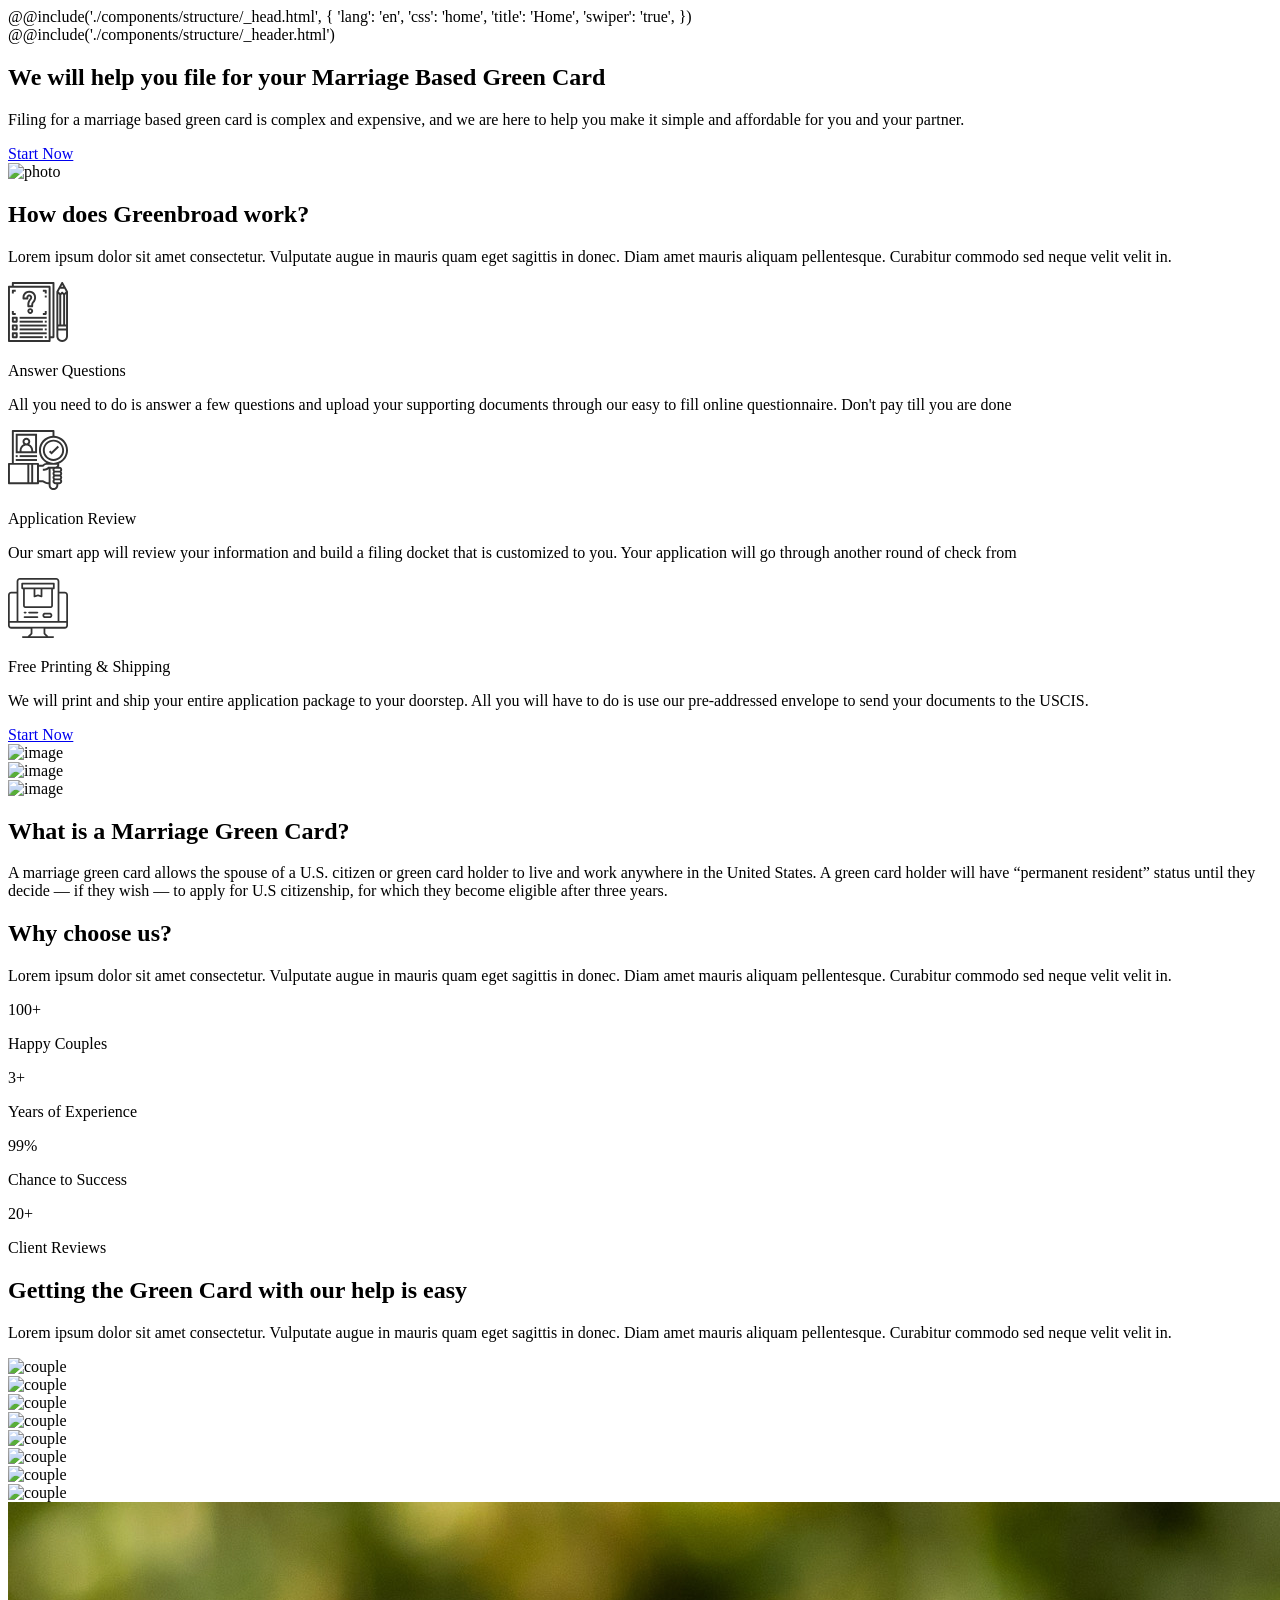
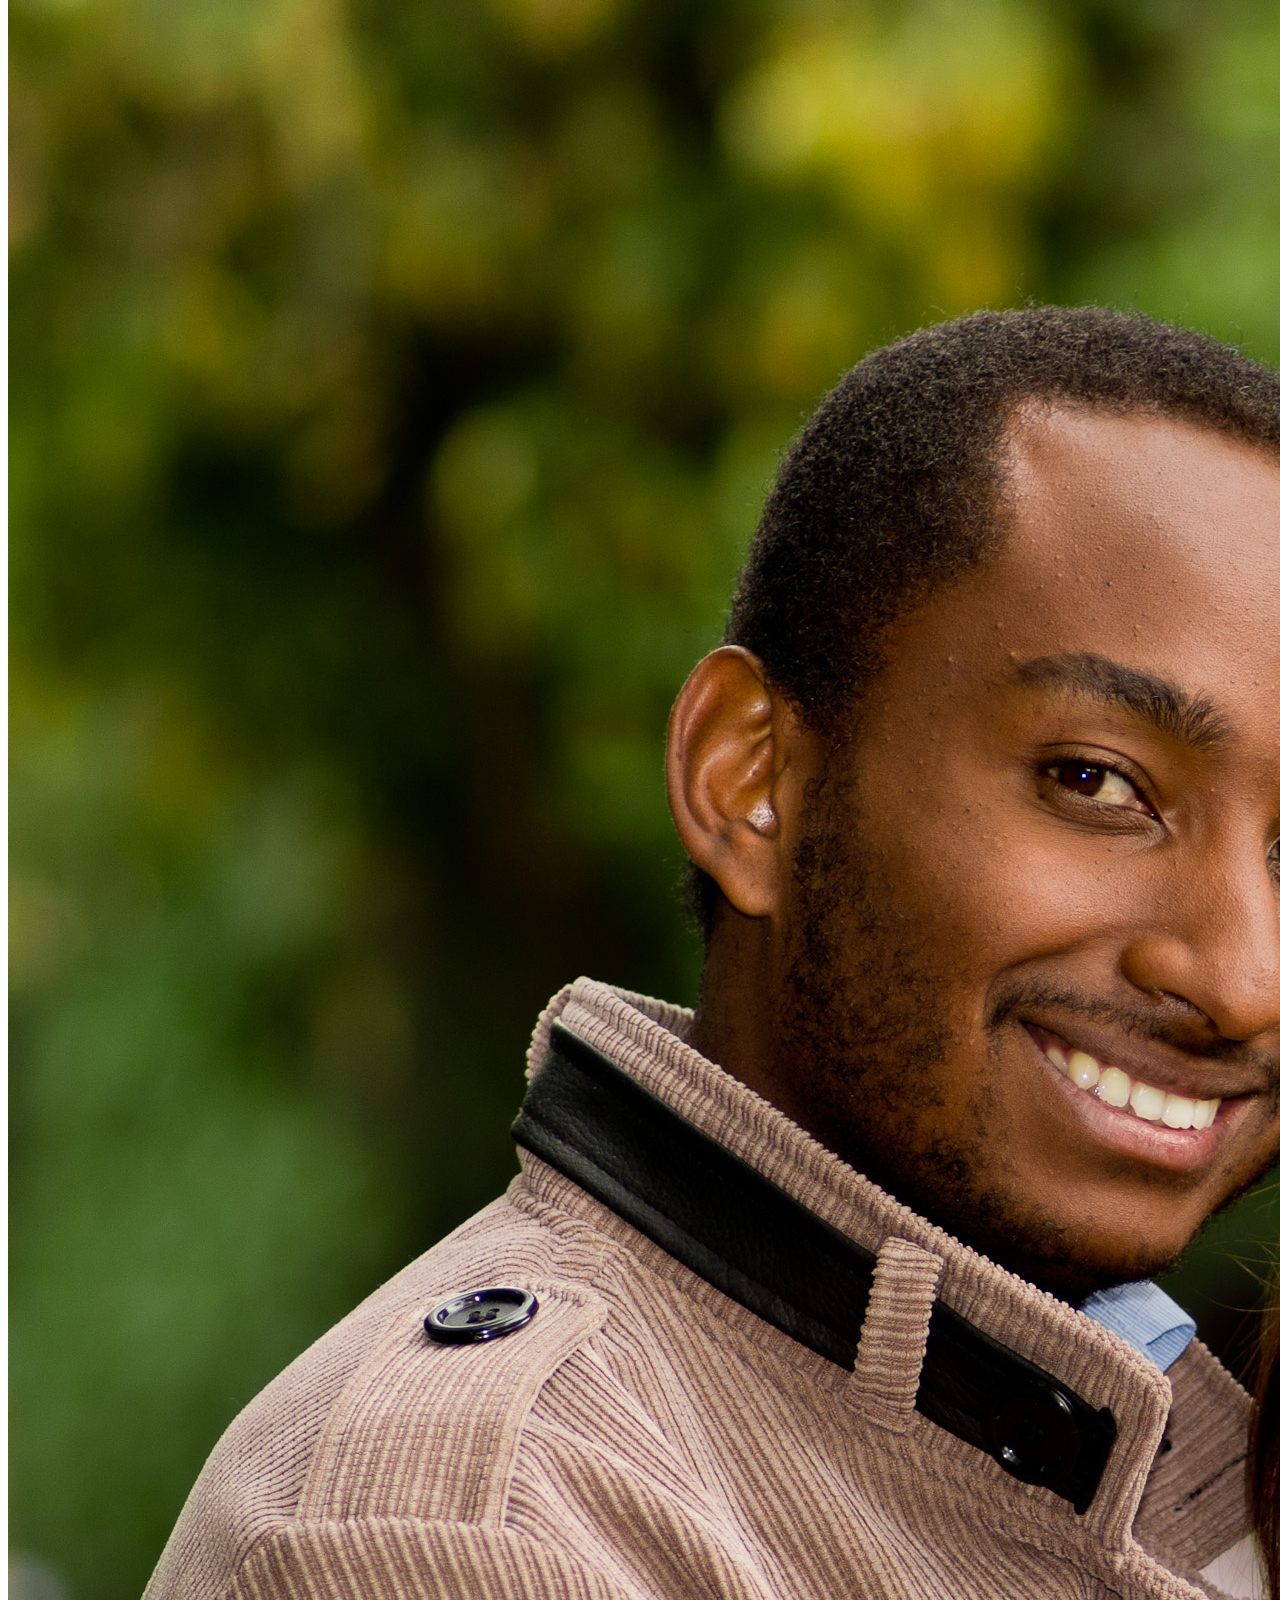
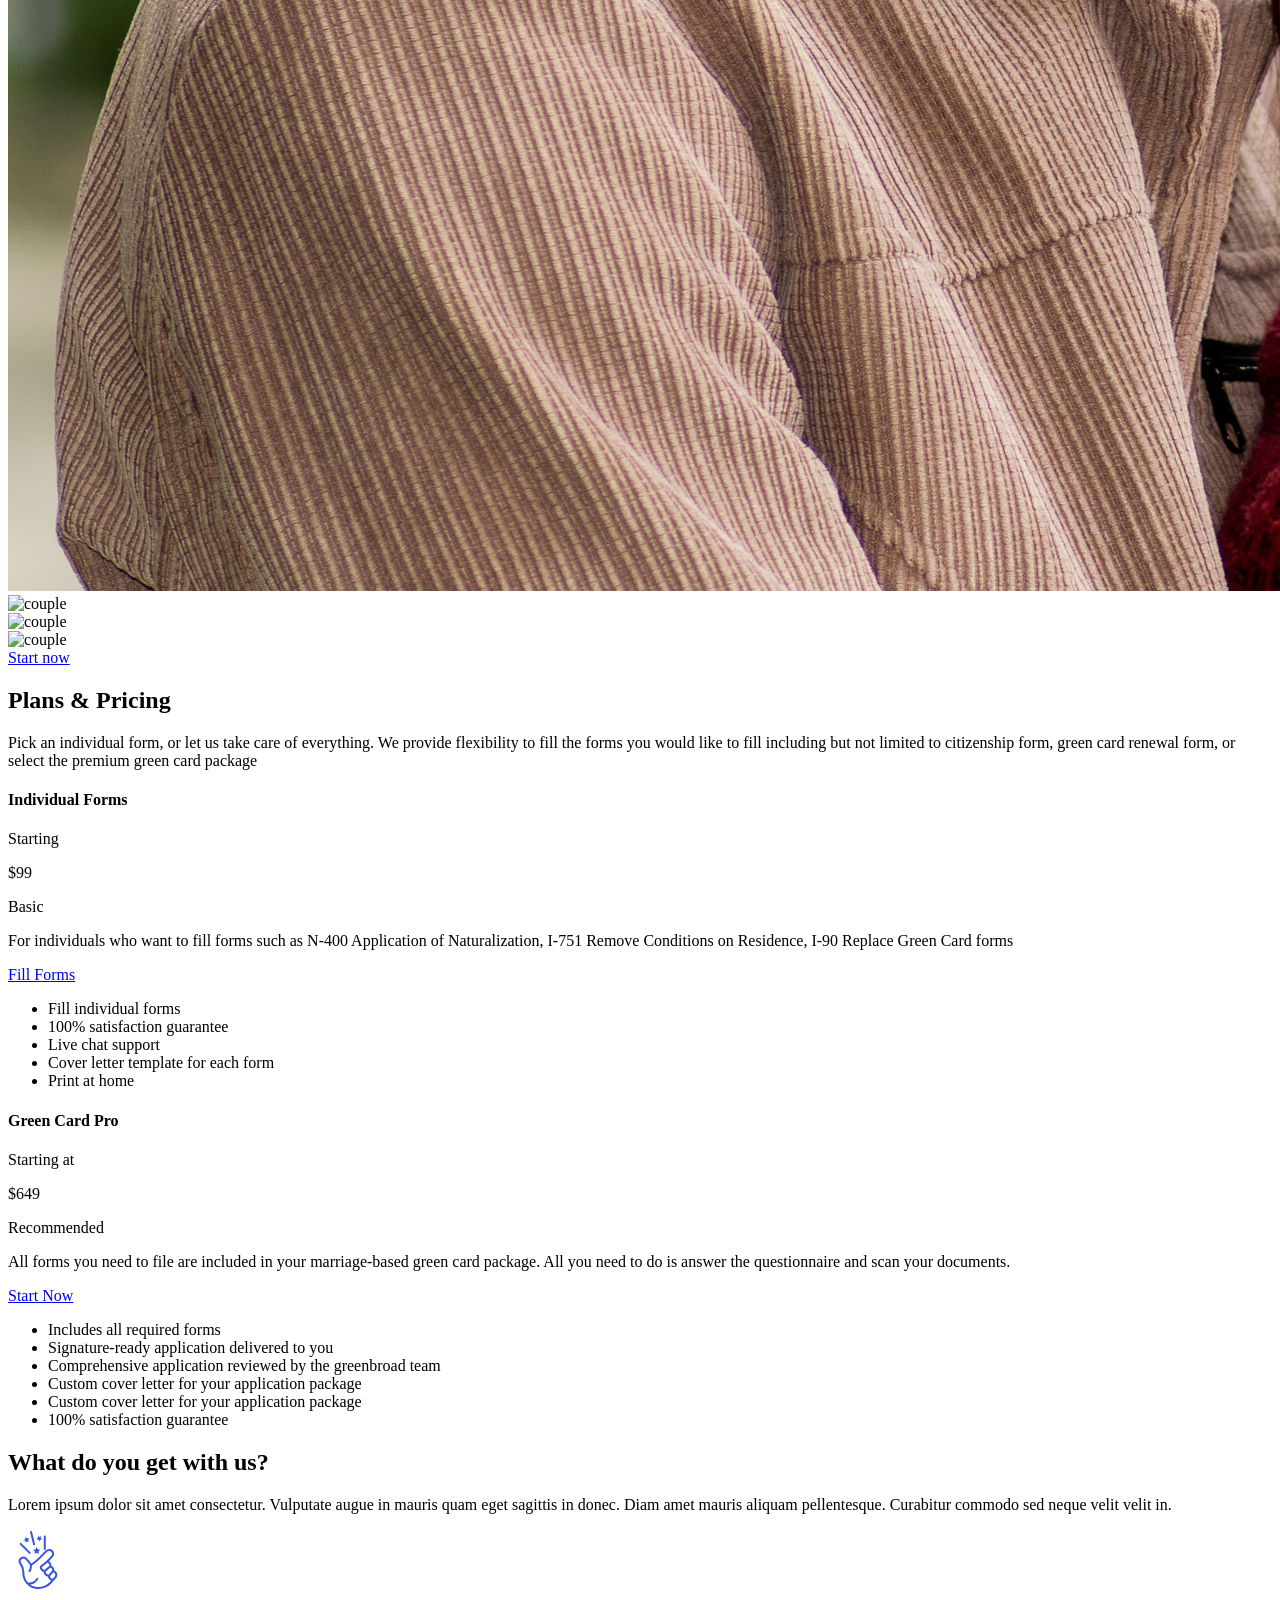
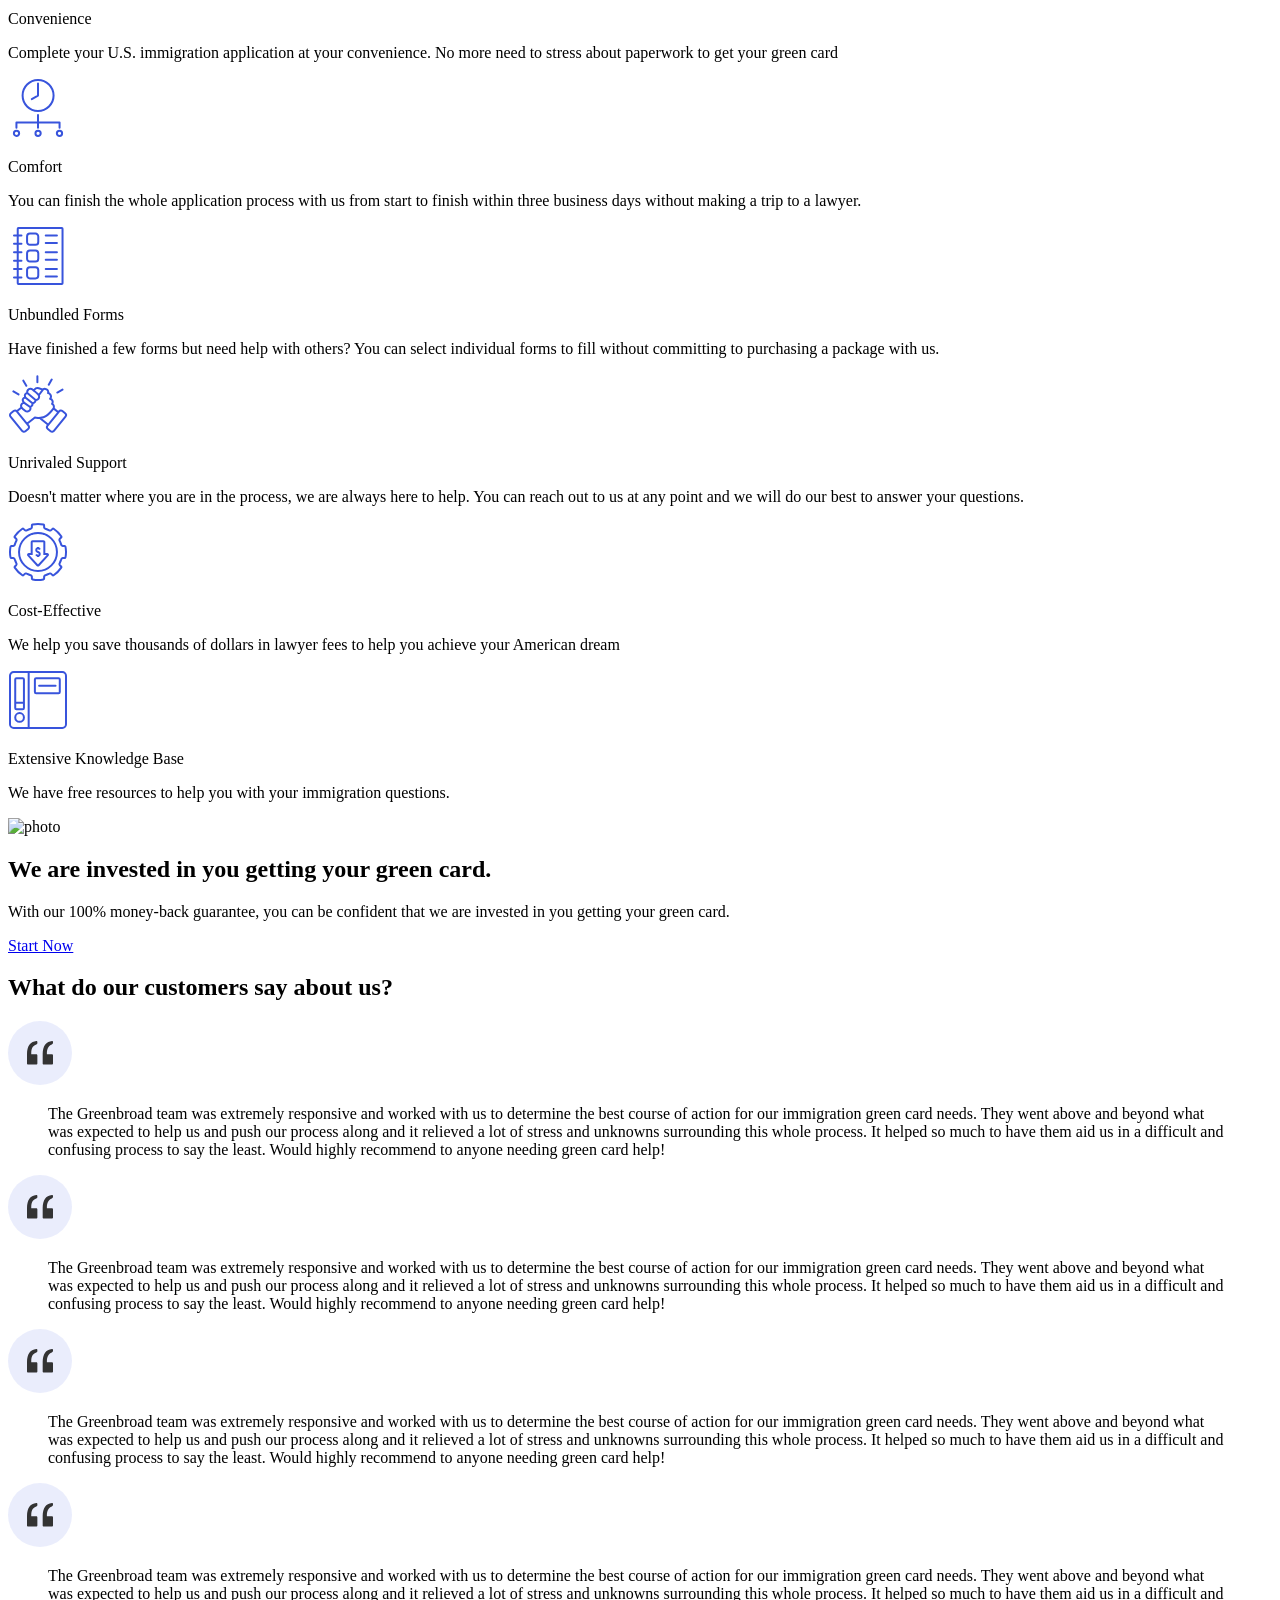
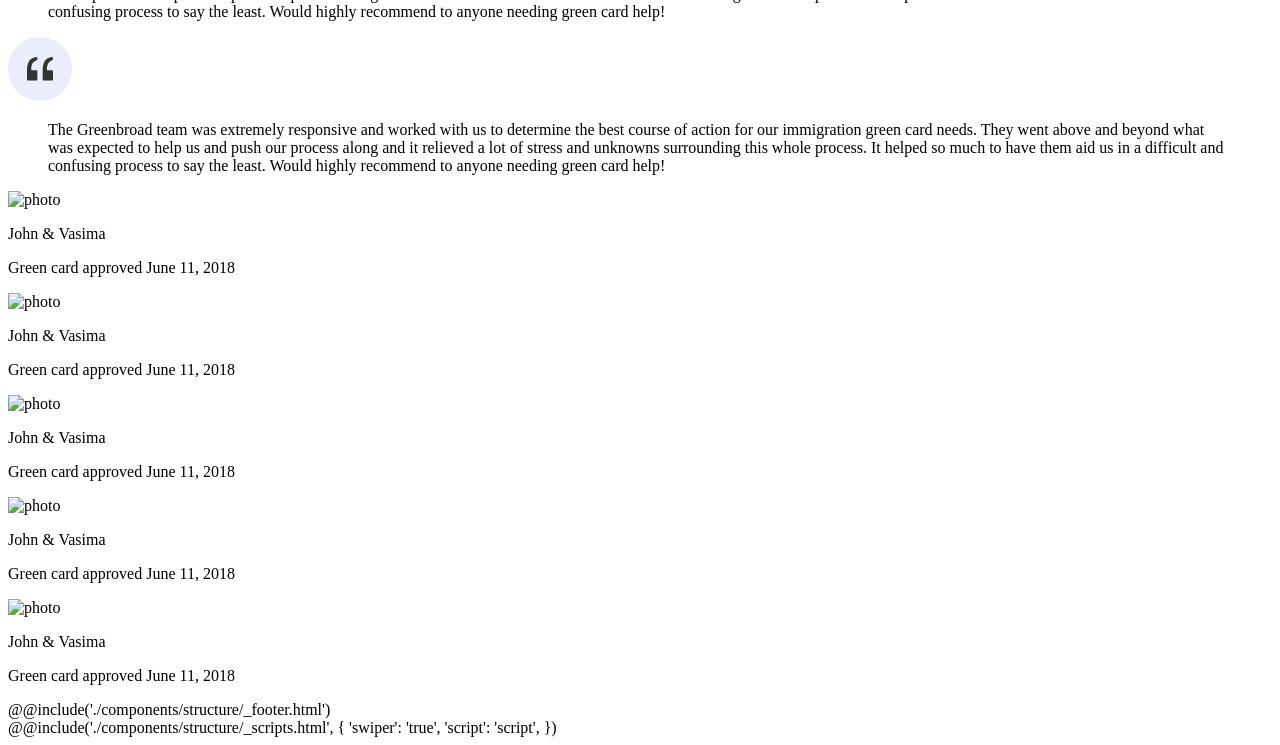
==== commit c546e35d: "finished slider section" ====
--- a/app/index.html
+++ b/app/index.html
@@ -494,52 +494,133 @@
 						<h2 class="reviews__title">
 							What do our customers say about us?
 						</h2>
-						<div class="slider">
-							<div class="slider__wrapper">
-								<div class="slider__slide">
+						<div class="slider swiper mainSlider">
+							<div class="slider__wrapper swiper-wrapper">
+								<div class="slider__slide swiper-slide">
+									<svg width="64" height="64" viewBox="0 0 64 64" fill="none" xmlns="http://www.w3.org/2000/svg">
+										<rect width="64" height="64" rx="32" fill="#3854DC" fill-opacity="0.1"/>
+										<path d="M23.243 32.0491V33.1529H28.2366C28.8609 33.1529 29.367 33.659 29.367 34.2834V42.3895C29.367 43.0138 28.8609 43.5199 28.2365 43.5199H20.1304C19.5061 43.5199 19 43.0138 19 42.3895V33.046C19 28.8606 19.8409 25.7923 21.3745 23.6979C22.8824 21.6387 25.1632 20.3805 28.3726 20.0049C28.8483 19.9492 29.367 20.3484 29.367 21.0175V22.1491C29.367 22.6589 28.9729 23.2194 28.2482 23.4828C26.8581 23.988 25.7194 24.7712 24.8959 25.8604L24.8932 25.8639C23.7383 27.4038 23.243 29.5194 23.243 32.0491Z" fill="#333333"/>
+										<path d="M38.876 32.0491V33.1529H43.8696C44.4939 33.1529 45 33.659 45 34.2834V42.3895C45 43.0138 44.4939 43.5199 43.8696 43.5199H35.8109C35.1866 43.5199 34.6805 43.0138 34.6805 42.3895V33.046C34.6805 28.8616 35.5177 25.7934 37.0446 23.6988C38.5454 21.64 40.8145 20.3824 44.0066 20.0058C44.4812 19.9498 45 20.3481 45 21.0175V22.0911C45 22.6072 44.5869 23.1892 43.8101 23.4802C42.1711 24.0942 40.9063 25.1557 40.0698 26.6514C39.2464 28.1237 38.876 29.9469 38.876 32.0491Z" fill="#333333"/>
+									</svg>
 									<blockquote class="reviews__blockquote">
 										The Greenbroad team was extremely responsive and worked with us to determine the best course of action for our immigration green card needs. They went above and beyond what was expected to help us and push our process along and it relieved a lot of stress and unknowns surrounding this whole process. It helped so much to have them aid us in a difficult and confusing process to say the least. Would highly recommend to anyone needing green card help!
 									</blockquote>
 								</div>
-								<div class="slider__slide">
+								<div class="slider__slide swiper-slide">
+									<svg width="64" height="64" viewBox="0 0 64 64" fill="none" xmlns="http://www.w3.org/2000/svg">
+										<rect width="64" height="64" rx="32" fill="#3854DC" fill-opacity="0.1"/>
+										<path d="M23.243 32.0491V33.1529H28.2366C28.8609 33.1529 29.367 33.659 29.367 34.2834V42.3895C29.367 43.0138 28.8609 43.5199 28.2365 43.5199H20.1304C19.5061 43.5199 19 43.0138 19 42.3895V33.046C19 28.8606 19.8409 25.7923 21.3745 23.6979C22.8824 21.6387 25.1632 20.3805 28.3726 20.0049C28.8483 19.9492 29.367 20.3484 29.367 21.0175V22.1491C29.367 22.6589 28.9729 23.2194 28.2482 23.4828C26.8581 23.988 25.7194 24.7712 24.8959 25.8604L24.8932 25.8639C23.7383 27.4038 23.243 29.5194 23.243 32.0491Z" fill="#333333"/>
+										<path d="M38.876 32.0491V33.1529H43.8696C44.4939 33.1529 45 33.659 45 34.2834V42.3895C45 43.0138 44.4939 43.5199 43.8696 43.5199H35.8109C35.1866 43.5199 34.6805 43.0138 34.6805 42.3895V33.046C34.6805 28.8616 35.5177 25.7934 37.0446 23.6988C38.5454 21.64 40.8145 20.3824 44.0066 20.0058C44.4812 19.9498 45 20.3481 45 21.0175V22.0911C45 22.6072 44.5869 23.1892 43.8101 23.4802C42.1711 24.0942 40.9063 25.1557 40.0698 26.6514C39.2464 28.1237 38.876 29.9469 38.876 32.0491Z" fill="#333333"/>
+									</svg>
 									<blockquote class="reviews__blockquote">
 										The Greenbroad team was extremely responsive and worked with us to determine the best course of action for our immigration green card needs. They went above and beyond what was expected to help us and push our process along and it relieved a lot of stress and unknowns surrounding this whole process. It helped so much to have them aid us in a difficult and confusing process to say the least. Would highly recommend to anyone needing green card help!
 									</blockquote>
 								</div>
-								<div class="slider__slide">
+								<div class="slider__slide swiper-slide">
+									<svg width="64" height="64" viewBox="0 0 64 64" fill="none" xmlns="http://www.w3.org/2000/svg">
+										<rect width="64" height="64" rx="32" fill="#3854DC" fill-opacity="0.1"/>
+										<path d="M23.243 32.0491V33.1529H28.2366C28.8609 33.1529 29.367 33.659 29.367 34.2834V42.3895C29.367 43.0138 28.8609 43.5199 28.2365 43.5199H20.1304C19.5061 43.5199 19 43.0138 19 42.3895V33.046C19 28.8606 19.8409 25.7923 21.3745 23.6979C22.8824 21.6387 25.1632 20.3805 28.3726 20.0049C28.8483 19.9492 29.367 20.3484 29.367 21.0175V22.1491C29.367 22.6589 28.9729 23.2194 28.2482 23.4828C26.8581 23.988 25.7194 24.7712 24.8959 25.8604L24.8932 25.8639C23.7383 27.4038 23.243 29.5194 23.243 32.0491Z" fill="#333333"/>
+										<path d="M38.876 32.0491V33.1529H43.8696C44.4939 33.1529 45 33.659 45 34.2834V42.3895C45 43.0138 44.4939 43.5199 43.8696 43.5199H35.8109C35.1866 43.5199 34.6805 43.0138 34.6805 42.3895V33.046C34.6805 28.8616 35.5177 25.7934 37.0446 23.6988C38.5454 21.64 40.8145 20.3824 44.0066 20.0058C44.4812 19.9498 45 20.3481 45 21.0175V22.0911C45 22.6072 44.5869 23.1892 43.8101 23.4802C42.1711 24.0942 40.9063 25.1557 40.0698 26.6514C39.2464 28.1237 38.876 29.9469 38.876 32.0491Z" fill="#333333"/>
+									</svg>
 									<blockquote class="reviews__blockquote">
 										The Greenbroad team was extremely responsive and worked with us to determine the best course of action for our immigration green card needs. They went above and beyond what was expected to help us and push our process along and it relieved a lot of stress and unknowns surrounding this whole process. It helped so much to have them aid us in a difficult and confusing process to say the least. Would highly recommend to anyone needing green card help!
 									</blockquote>
 								</div>
-								<div class="slider__slide">
+								<div class="slider__slide swiper-slide">
+									<svg width="64" height="64" viewBox="0 0 64 64" fill="none" xmlns="http://www.w3.org/2000/svg">
+										<rect width="64" height="64" rx="32" fill="#3854DC" fill-opacity="0.1"/>
+										<path d="M23.243 32.0491V33.1529H28.2366C28.8609 33.1529 29.367 33.659 29.367 34.2834V42.3895C29.367 43.0138 28.8609 43.5199 28.2365 43.5199H20.1304C19.5061 43.5199 19 43.0138 19 42.3895V33.046C19 28.8606 19.8409 25.7923 21.3745 23.6979C22.8824 21.6387 25.1632 20.3805 28.3726 20.0049C28.8483 19.9492 29.367 20.3484 29.367 21.0175V22.1491C29.367 22.6589 28.9729 23.2194 28.2482 23.4828C26.8581 23.988 25.7194 24.7712 24.8959 25.8604L24.8932 25.8639C23.7383 27.4038 23.243 29.5194 23.243 32.0491Z" fill="#333333"/>
+										<path d="M38.876 32.0491V33.1529H43.8696C44.4939 33.1529 45 33.659 45 34.2834V42.3895C45 43.0138 44.4939 43.5199 43.8696 43.5199H35.8109C35.1866 43.5199 34.6805 43.0138 34.6805 42.3895V33.046C34.6805 28.8616 35.5177 25.7934 37.0446 23.6988C38.5454 21.64 40.8145 20.3824 44.0066 20.0058C44.4812 19.9498 45 20.3481 45 21.0175V22.0911C45 22.6072 44.5869 23.1892 43.8101 23.4802C42.1711 24.0942 40.9063 25.1557 40.0698 26.6514C39.2464 28.1237 38.876 29.9469 38.876 32.0491Z" fill="#333333"/>
+									</svg>
 									<blockquote class="reviews__blockquote">
 										The Greenbroad team was extremely responsive and worked with us to determine the best course of action for our immigration green card needs. They went above and beyond what was expected to help us and push our process along and it relieved a lot of stress and unknowns surrounding this whole process. It helped so much to have them aid us in a difficult and confusing process to say the least. Would highly recommend to anyone needing green card help!
 									</blockquote>
 								</div>
-								<div class="slider__slide">
+								<div class="slider__slide swiper-slide">
+									<svg width="64" height="64" viewBox="0 0 64 64" fill="none" xmlns="http://www.w3.org/2000/svg">
+										<rect width="64" height="64" rx="32" fill="#3854DC" fill-opacity="0.1"/>
+										<path d="M23.243 32.0491V33.1529H28.2366C28.8609 33.1529 29.367 33.659 29.367 34.2834V42.3895C29.367 43.0138 28.8609 43.5199 28.2365 43.5199H20.1304C19.5061 43.5199 19 43.0138 19 42.3895V33.046C19 28.8606 19.8409 25.7923 21.3745 23.6979C22.8824 21.6387 25.1632 20.3805 28.3726 20.0049C28.8483 19.9492 29.367 20.3484 29.367 21.0175V22.1491C29.367 22.6589 28.9729 23.2194 28.2482 23.4828C26.8581 23.988 25.7194 24.7712 24.8959 25.8604L24.8932 25.8639C23.7383 27.4038 23.243 29.5194 23.243 32.0491Z" fill="#333333"/>
+										<path d="M38.876 32.0491V33.1529H43.8696C44.4939 33.1529 45 33.659 45 34.2834V42.3895C45 43.0138 44.4939 43.5199 43.8696 43.5199H35.8109C35.1866 43.5199 34.6805 43.0138 34.6805 42.3895V33.046C34.6805 28.8616 35.5177 25.7934 37.0446 23.6988C38.5454 21.64 40.8145 20.3824 44.0066 20.0058C44.4812 19.9498 45 20.3481 45 21.0175V22.0911C45 22.6072 44.5869 23.1892 43.8101 23.4802C42.1711 24.0942 40.9063 25.1557 40.0698 26.6514C39.2464 28.1237 38.876 29.9469 38.876 32.0491Z" fill="#333333"/>
+									</svg>
 									<blockquote class="reviews__blockquote">
 										The Greenbroad team was extremely responsive and worked with us to determine the best course of action for our immigration green card needs. They went above and beyond what was expected to help us and push our process along and it relieved a lot of stress and unknowns surrounding this whole process. It helped so much to have them aid us in a difficult and confusing process to say the least. Would highly recommend to anyone needing green card help!
 									</blockquote>
 								</div>
 							</div>
 						</div>
-						<div class="slider">
-							<div class="slider__wrapper">
-								<div class="slider__slide">
+						<div class="slider swiper secondSlider">
+							<div class="slider__wrapper swiper-wrapper">
+								<div class="slider__slide swiper-slide">
 									<div class="reviews__pic image">
 										<picture>
 											<source type='image/webp' srcset='@img/slide-img.webp'>
 											<img src='@img/slide-img.jpg' alt='photo'>
 										</picture>
-										<p class="reviews__name">
-											John & Vasima
-										</p>
-										<p class="reviews__desc">
-											Green card approved June 11, 2018
-										</p>
 									</div>
-								</div>
-								
+									<p class="reviews__name">
+										John & Vasima
+									</p>
+									<p class="reviews__desc">
+										Green card approved June 11, 2018
+									</p>
+								</div>
+								<div class="slider__slide swiper-slide">
+									<div class="reviews__pic image">
+										<picture>
+											<source type='image/webp' srcset='@img/slide-img.webp'>
+											<img src='@img/slide-img.jpg' alt='photo'>
+										</picture>
+									</div>
+									<p class="reviews__name">
+										John & Vasima
+									</p>
+									<p class="reviews__desc">
+										Green card approved June 11, 2018
+									</p>
+								</div>
+								<div class="slider__slide swiper-slide">
+									<div class="reviews__pic image">
+										<picture>
+											<source type='image/webp' srcset='@img/slide-img.webp'>
+											<img src='@img/slide-img.jpg' alt='photo'>
+										</picture>
+									</div>
+									<p class="reviews__name">
+										John & Vasima
+									</p>
+									<p class="reviews__desc">
+										Green card approved June 11, 2018
+									</p>
+								</div>
+								<div class="slider__slide swiper-slide">
+									<div class="reviews__pic image">
+										<picture>
+											<source type='image/webp' srcset='@img/slide-img.webp'>
+											<img src='@img/slide-img.jpg' alt='photo'>
+										</picture>
+									</div>
+									<p class="reviews__name">
+										John & Vasima
+									</p>
+									<p class="reviews__desc">
+										Green card approved June 11, 2018
+									</p>
+								</div>
+								<div class="slider__slide swiper-slide">
+									<div class="reviews__pic image">
+										<picture>
+											<source type='image/webp' srcset='@img/slide-img.webp'>
+											<img src='@img/slide-img.jpg' alt='photo'>
+										</picture>
+									</div>
+									<p class="reviews__name">
+										John & Vasima
+									</p>
+									<p class="reviews__desc">
+										Green card approved June 11, 2018
+									</p>
+								</div>
+						
 							</div>
 							<div class="slider__navigation">
 								<div class="slider__arrow-prev"></div>
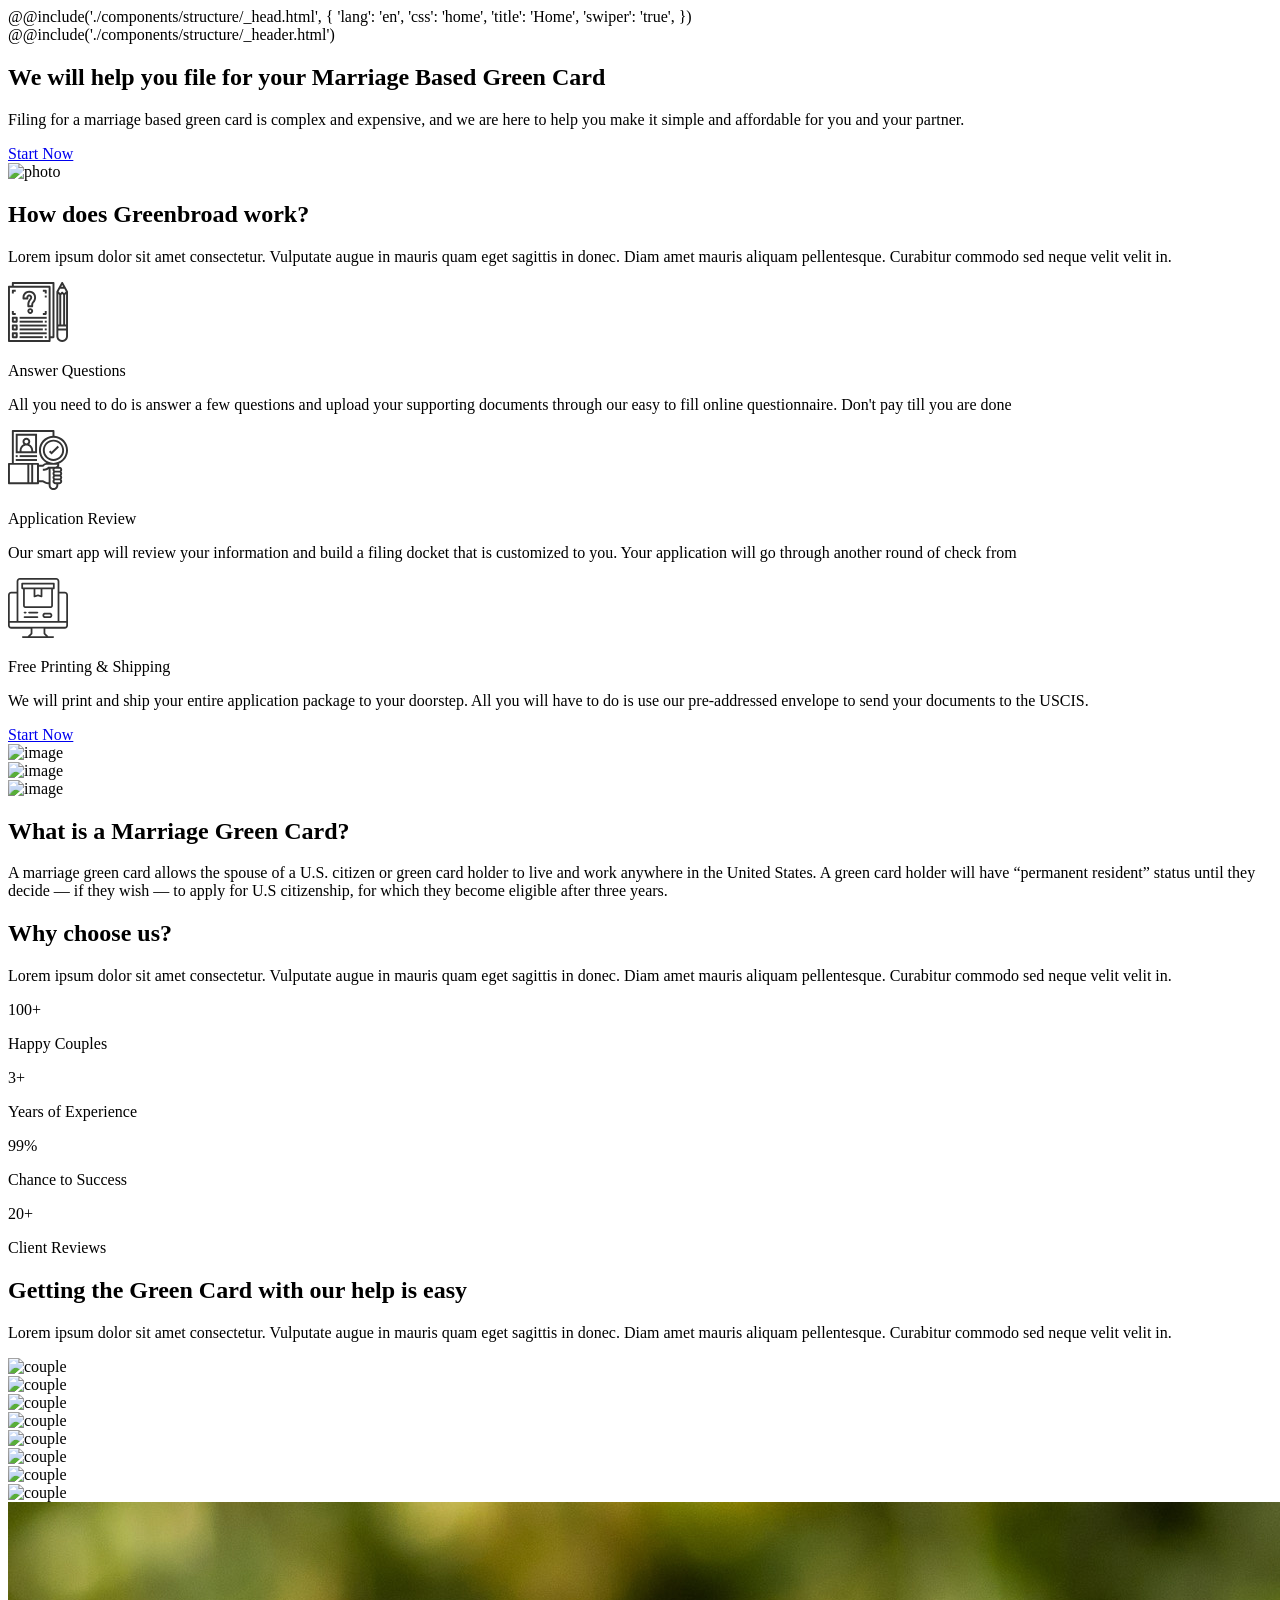
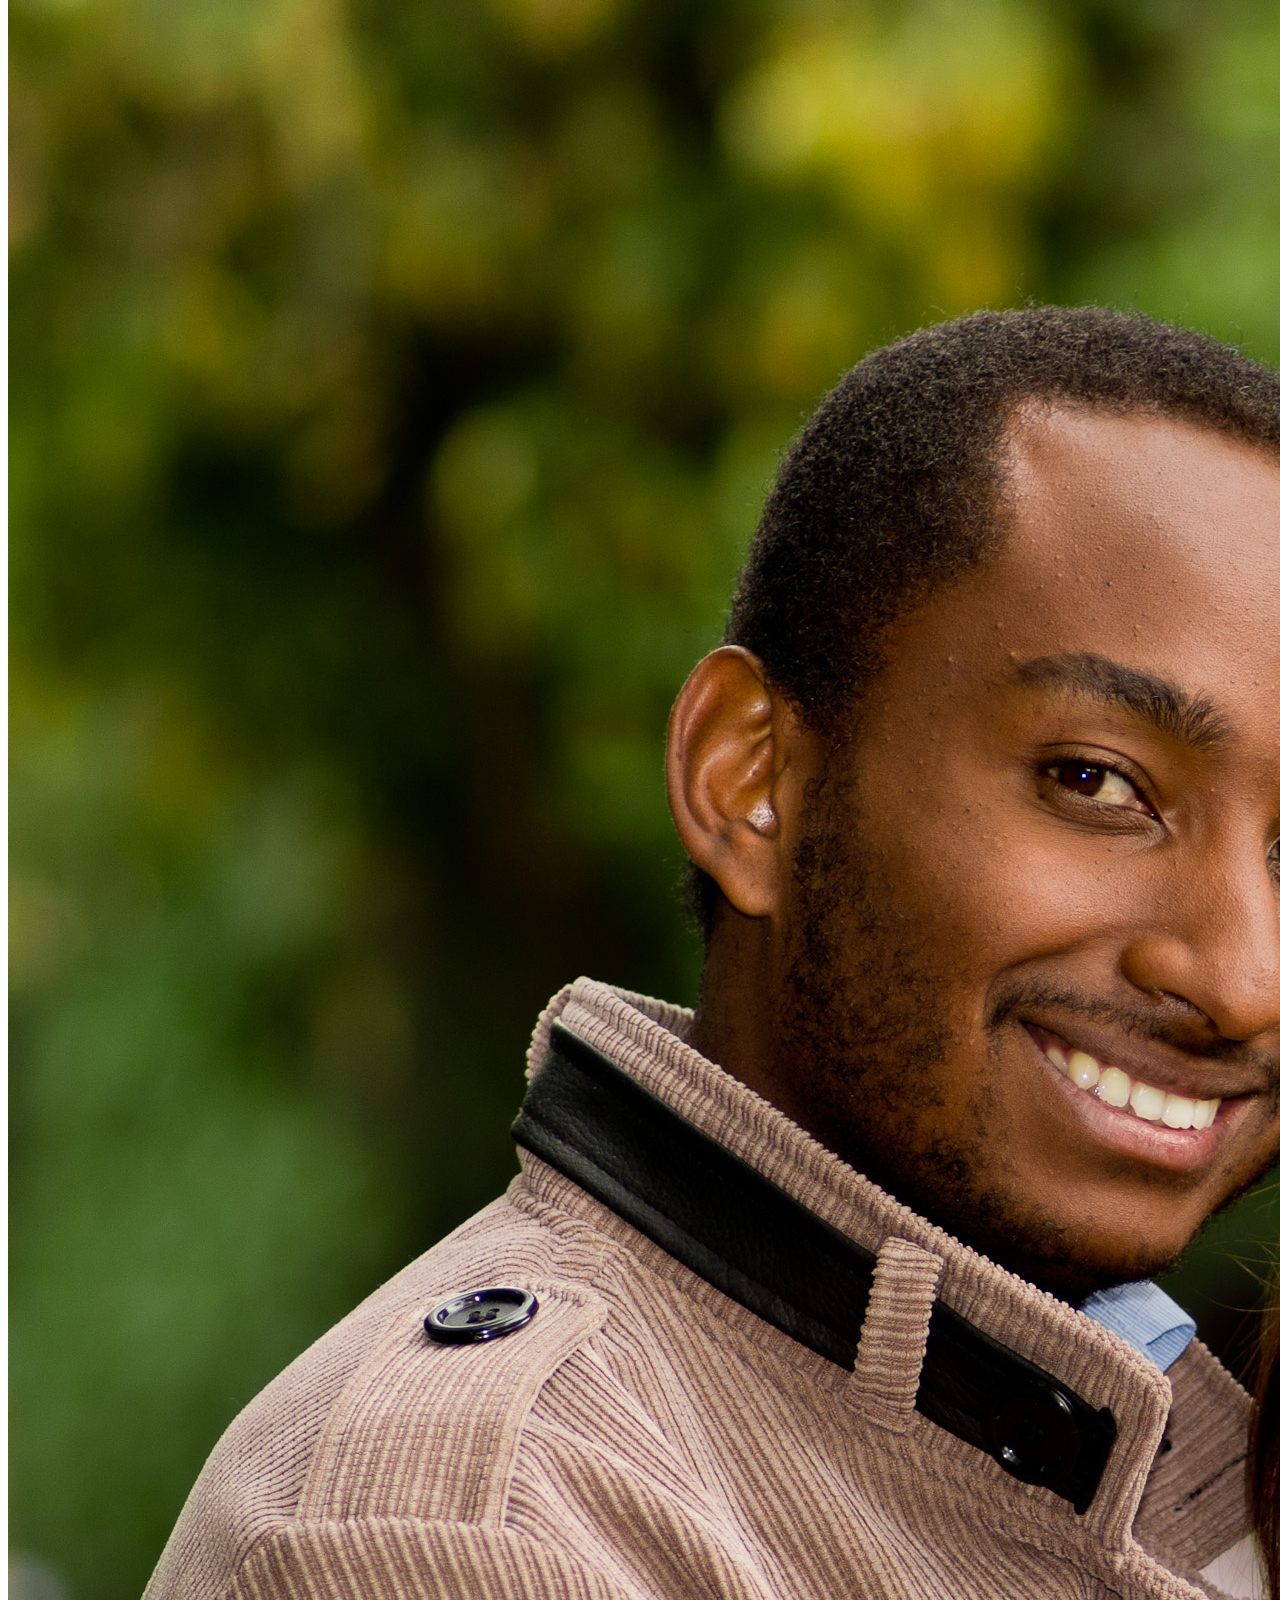
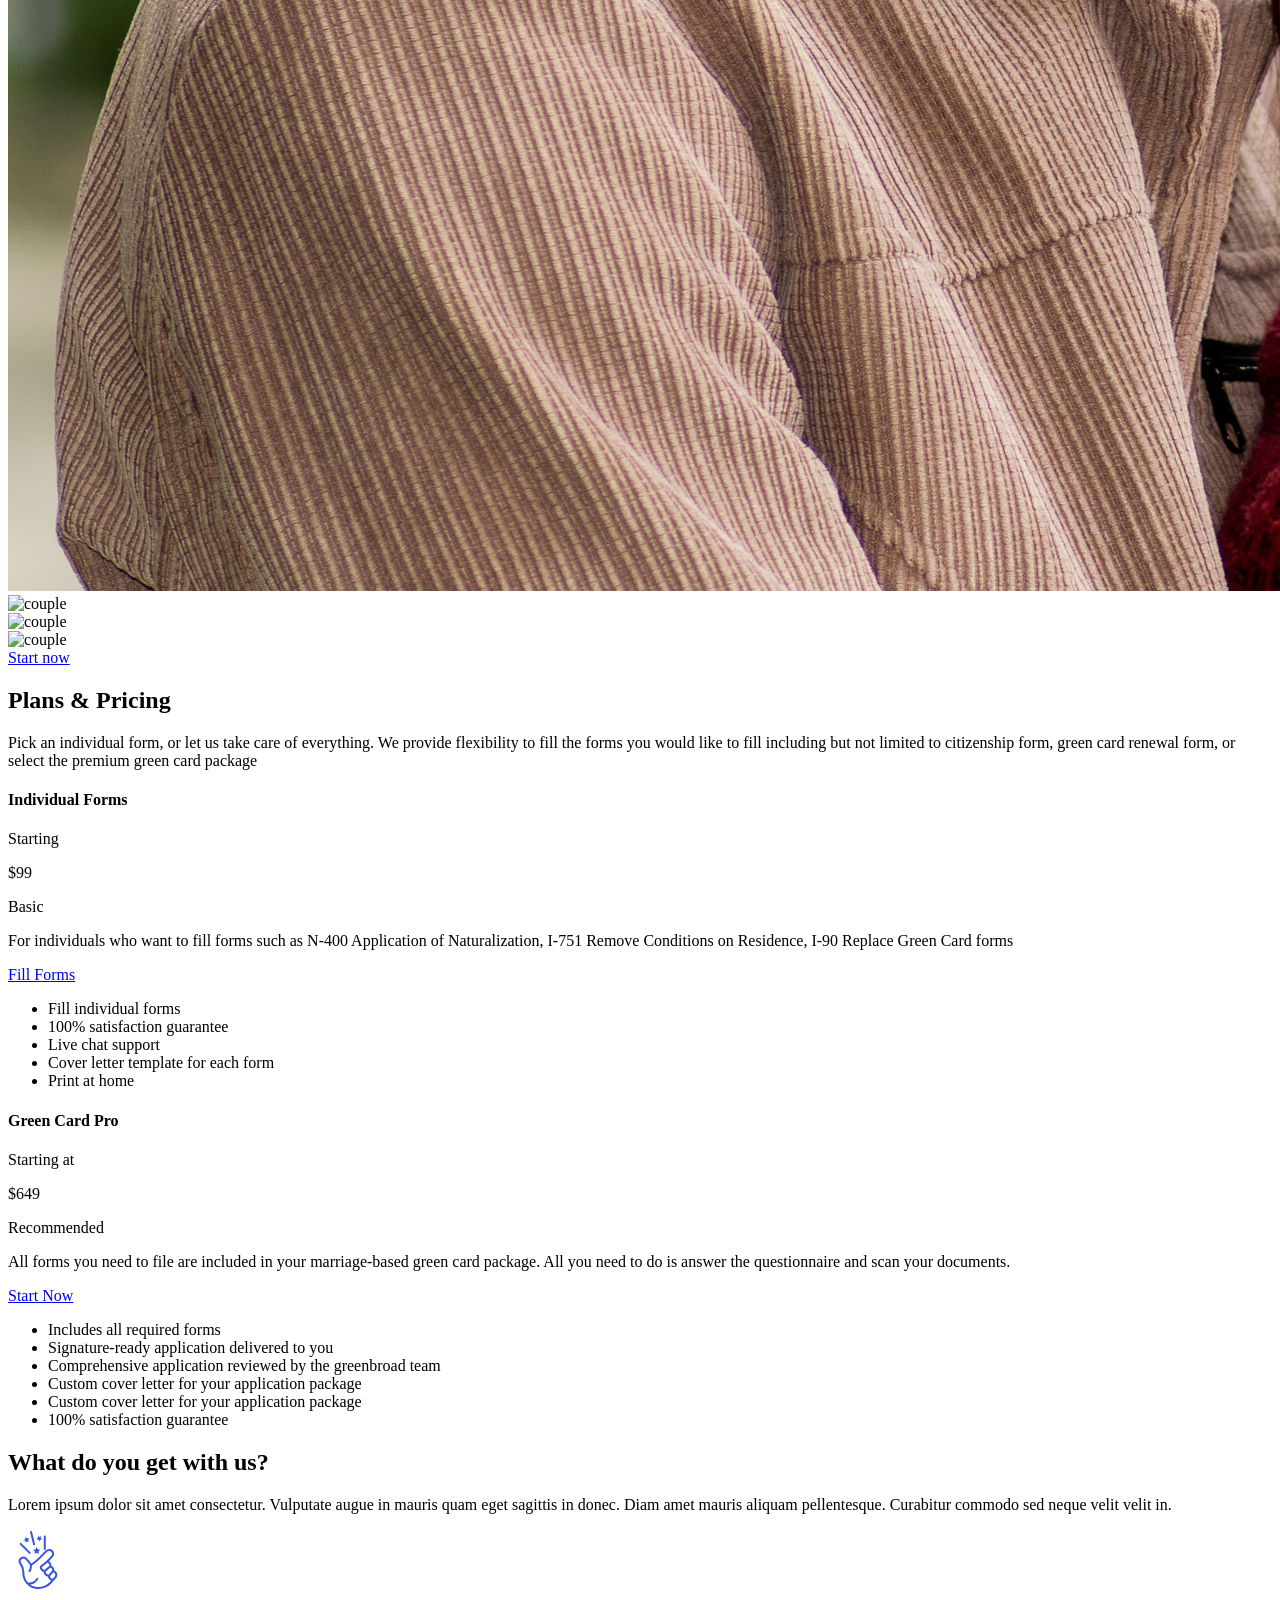
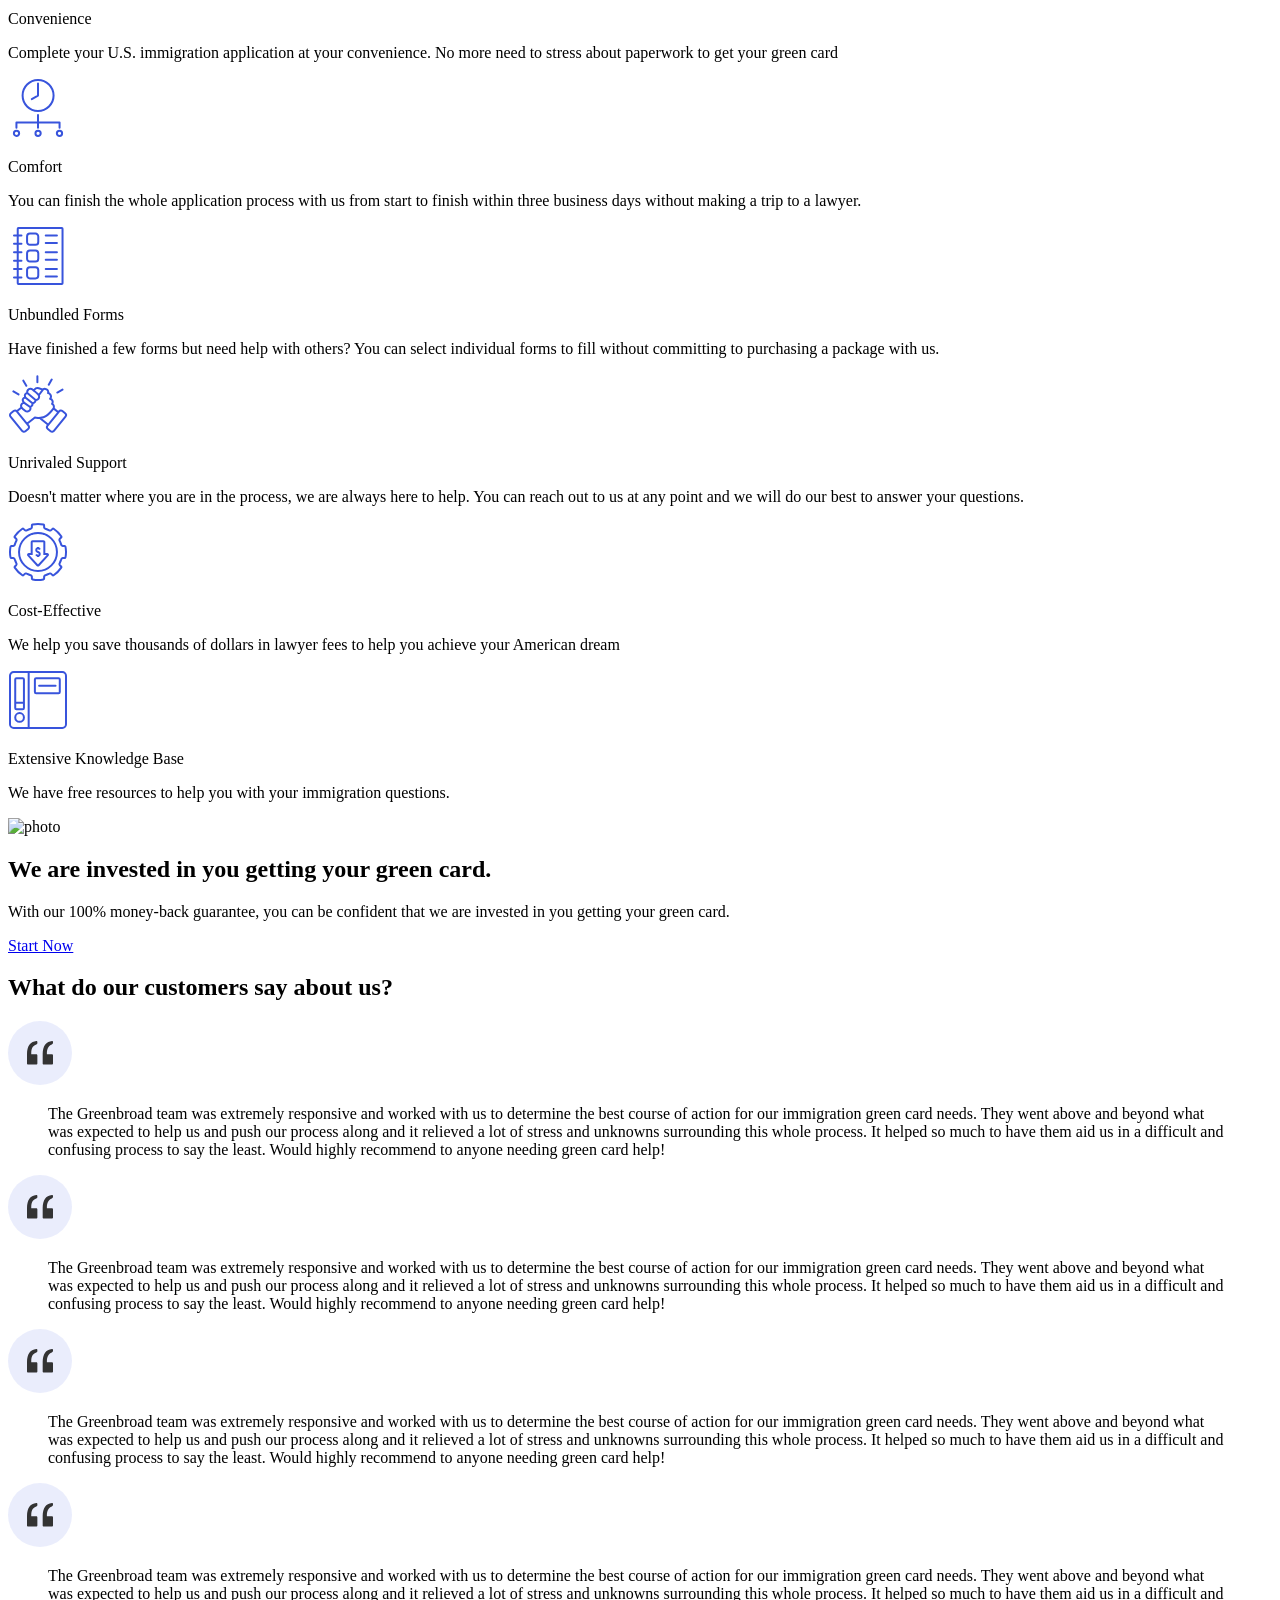
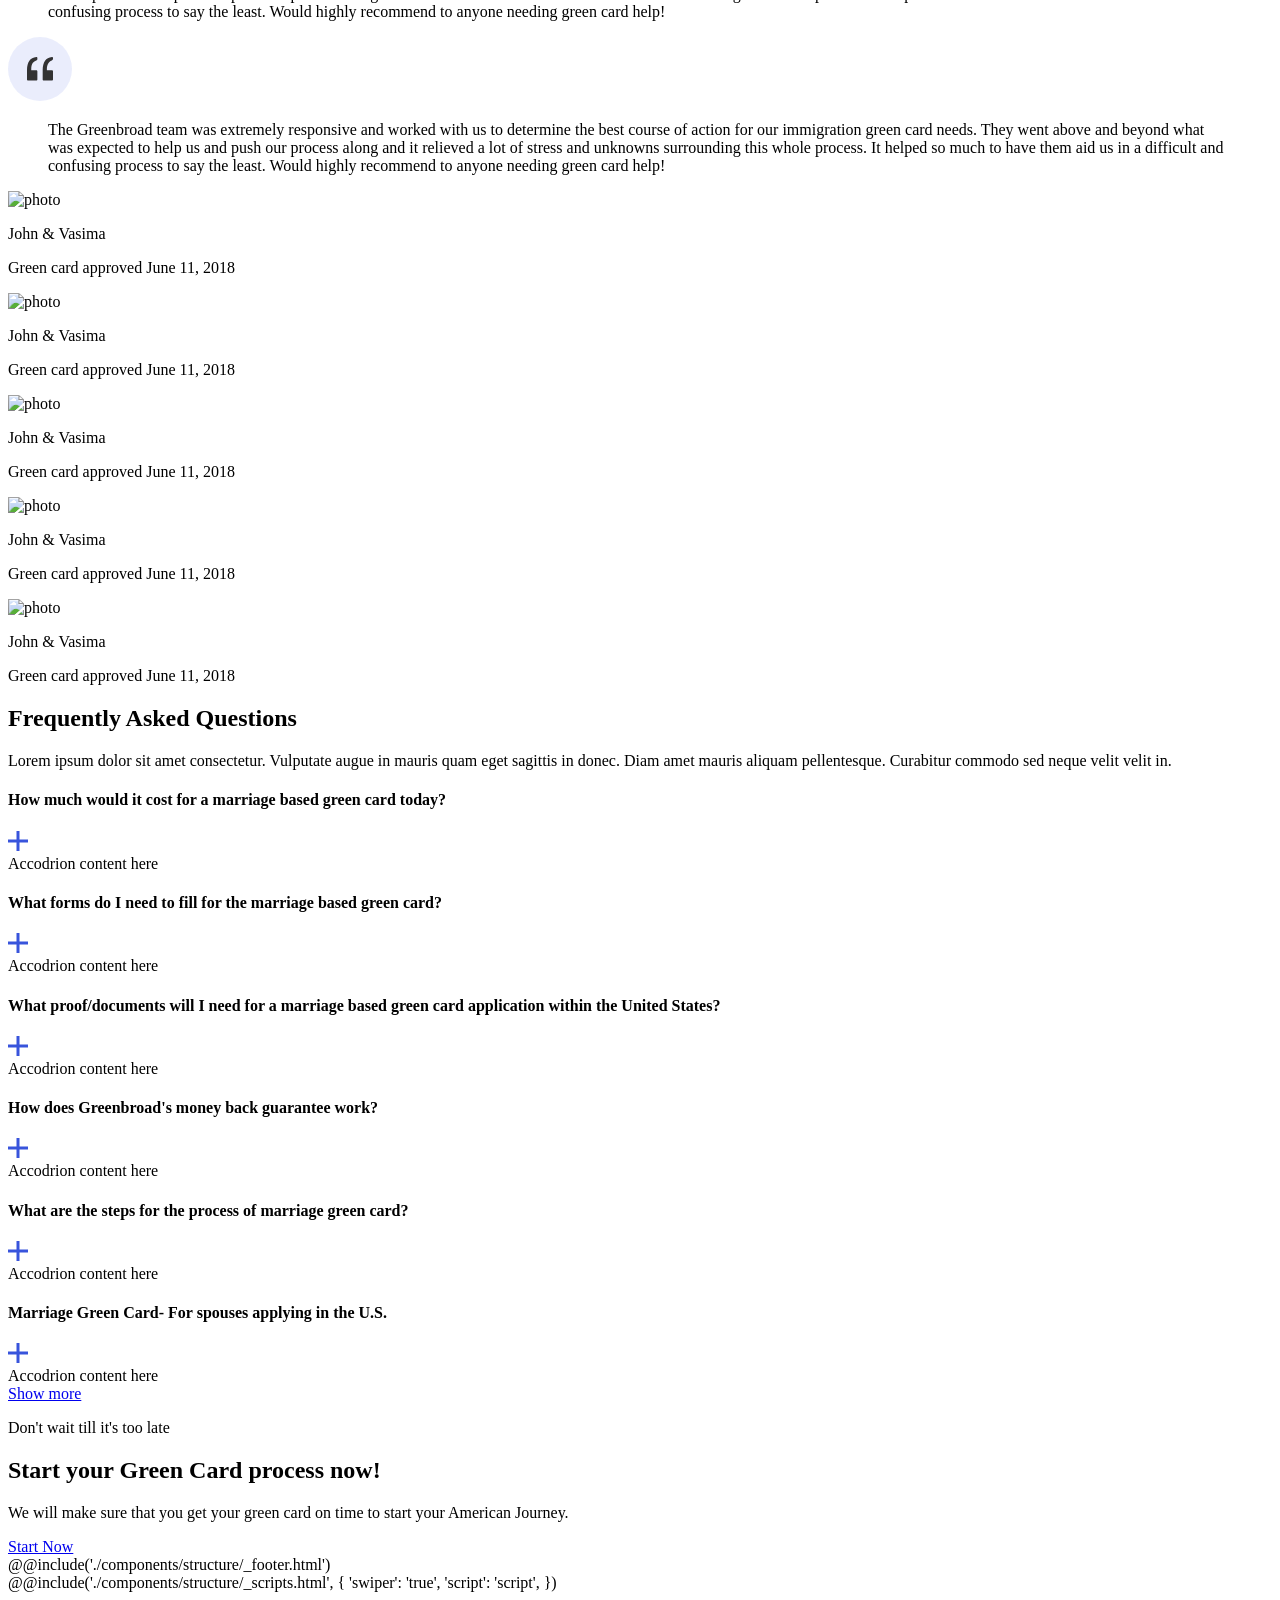
==== commit a241c678: "finished landing page" ====
--- a/app/index.html
+++ b/app/index.html
@@ -623,10 +623,135 @@
 						
 							</div>
 							<div class="slider__navigation">
-								<div class="slider__arrow-prev"></div>
-								<div class="slider__arrow-next"></div>
-							</div>
-						</div>
+								<div class="slider__arrow-prev">
+								</div>
+								<div class="slider__arrow-next">
+								</div>
+							</div>
+						</div>
+					</div>
+				</div>
+			</section>
+			<section class="faq">
+				<div class="faq__container">
+					<div class="faq__inner">
+						<h2 class="faq__title">
+							Frequently Asked Questions
+						</h2>
+						<p class="faq__text">
+							Lorem ipsum dolor sit amet consectetur. Vulputate augue in mauris quam eget sagittis in donec. Diam amet mauris aliquam pellentesque. Curabitur commodo sed neque velit velit in.
+						</p>
+						<div class="faq__list">
+							<div data-accordion class="spoiler">
+								<div class="spoiler__preview">
+									<h4 class="spoiler__title">How much would it cost for a marriage based green card today?</h4>
+									<div class="spoiler__icon">
+										<svg width="20" height="20" viewBox="0 0 20 20" fill="none" xmlns="http://www.w3.org/2000/svg">
+											<path d="M10 0V20M20 10L0 10" stroke="#3854DC" stroke-width="3"/>
+											</svg>
+									</div>
+								</div>
+								<div class="spoiler__wrapper">
+									<div class="spoiler__body">
+										Accodrion content here
+									</div>
+								</div>
+							</div>
+							<div data-accordion class="spoiler">
+								<div class="spoiler__preview">
+									<h4 class="spoiler__title">What forms do I need to fill for the marriage based green card?</h4>
+									<div class="spoiler__icon">
+										<svg width="20" height="20" viewBox="0 0 20 20" fill="none" xmlns="http://www.w3.org/2000/svg">
+											<path d="M10 0V20M20 10L0 10" stroke="#3854DC" stroke-width="3"/>
+											</svg>
+									</div>
+								</div>
+								<div class="spoiler__wrapper">
+									<div class="spoiler__body">
+										Accodrion content here
+									</div>
+								</div>
+							</div>
+							<div data-accordion class="spoiler">
+								<div class="spoiler__preview">
+									<h4 class="spoiler__title">What proof/documents will I need for a marriage based green card application within the United States?</h4>
+									<div class="spoiler__icon">
+										<svg width="20" height="20" viewBox="0 0 20 20" fill="none" xmlns="http://www.w3.org/2000/svg">
+											<path d="M10 0V20M20 10L0 10" stroke="#3854DC" stroke-width="3"/>
+											</svg>
+									</div>
+								</div>
+								<div class="spoiler__wrapper">
+									<div class="spoiler__body">
+										Accodrion content here
+									</div>
+								</div>
+							</div>
+							<div data-accordion class="spoiler">
+								<div class="spoiler__preview">
+									<h4 class="spoiler__title">How does Greenbroad's money back guarantee work?</h4>
+									<div class="spoiler__icon">
+										<svg width="20" height="20" viewBox="0 0 20 20" fill="none" xmlns="http://www.w3.org/2000/svg">
+											<path d="M10 0V20M20 10L0 10" stroke="#3854DC" stroke-width="3"/>
+											</svg>
+									</div>
+								</div>
+								<div class="spoiler__wrapper">
+									<div class="spoiler__body">
+										Accodrion content here
+									</div>
+								</div>
+							</div>
+							<div data-accordion class="spoiler">
+								<div class="spoiler__preview">
+									<h4 class="spoiler__title">What are the steps for the process of marriage green card?</h4>
+									<div class="spoiler__icon">
+										<svg width="20" height="20" viewBox="0 0 20 20" fill="none" xmlns="http://www.w3.org/2000/svg">
+											<path d="M10 0V20M20 10L0 10" stroke="#3854DC" stroke-width="3"/>
+											</svg>
+									</div>
+								</div>
+								<div class="spoiler__wrapper">
+									<div class="spoiler__body">
+										Accodrion content here
+									</div>
+								</div>
+							</div>
+							<div data-accordion class="spoiler">
+								<div class="spoiler__preview">
+									<h4 class="spoiler__title">Marriage Green Card- For spouses applying in the U.S.</h4>
+									<div class="spoiler__icon">
+										<svg width="20" height="20" viewBox="0 0 20 20" fill="none" xmlns="http://www.w3.org/2000/svg">
+											<path d="M10 0V20M20 10L0 10" stroke="#3854DC" stroke-width="3"/>
+											</svg>
+									</div>
+								</div>
+								<div class="spoiler__wrapper">
+									<div class="spoiler__body">
+										Accodrion content here
+									</div>
+								</div>
+							</div>
+						</div>
+						<a href="#" class="faq__btn work__btn">
+							Show more
+						</a>
+					</div>
+				</div>
+			</section>
+			<section class="process">
+				<div class="process__container">
+					<div class="process__inner">
+						<p class="process__subtitle">
+							Don't wait till it's too late
+						</p>
+						<h2 class="process__title">
+							Start your Green Card process now!
+						</h2>
+						<p class="process__text">
+							We will make sure that you get your green card on time to start your American Journey.
+						</p>
+						<a href="#" class="process__btn hero__btn">Start Now</a>
 					</div>
 				</div>
 			</section>
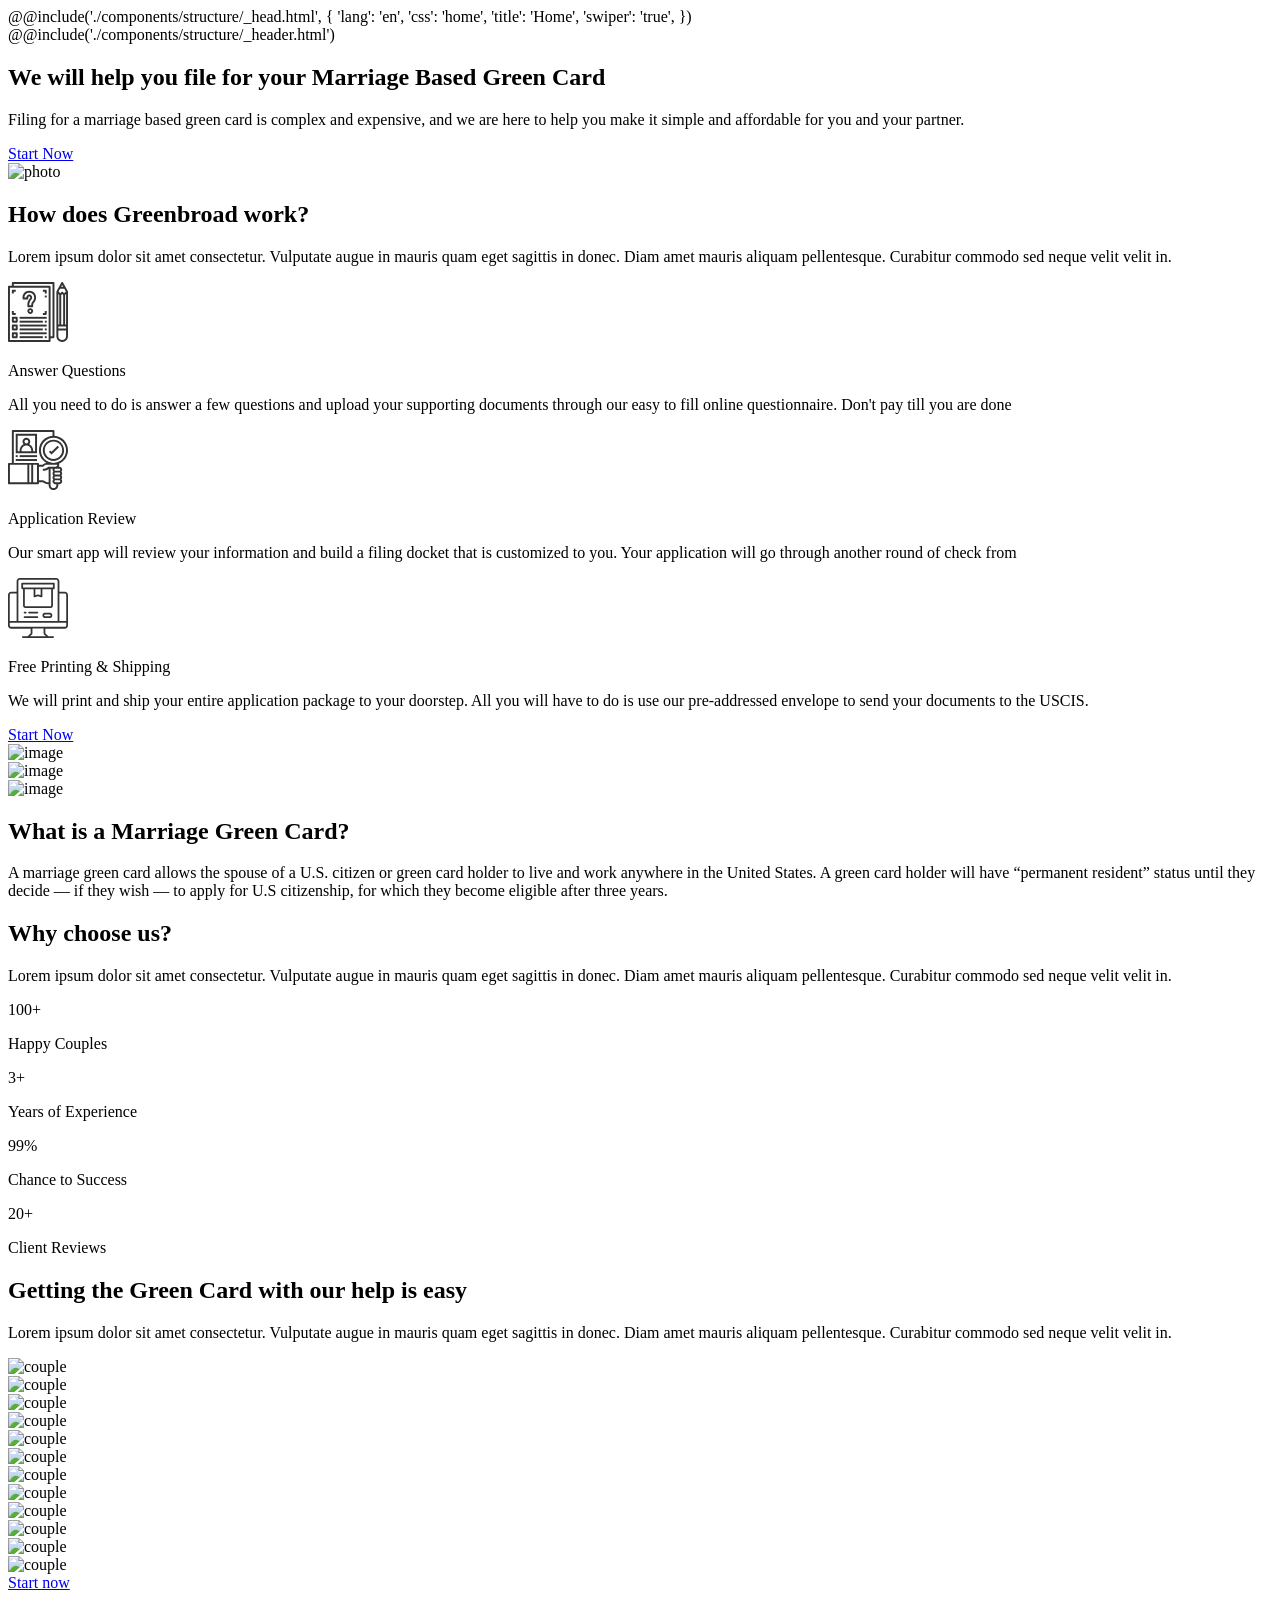
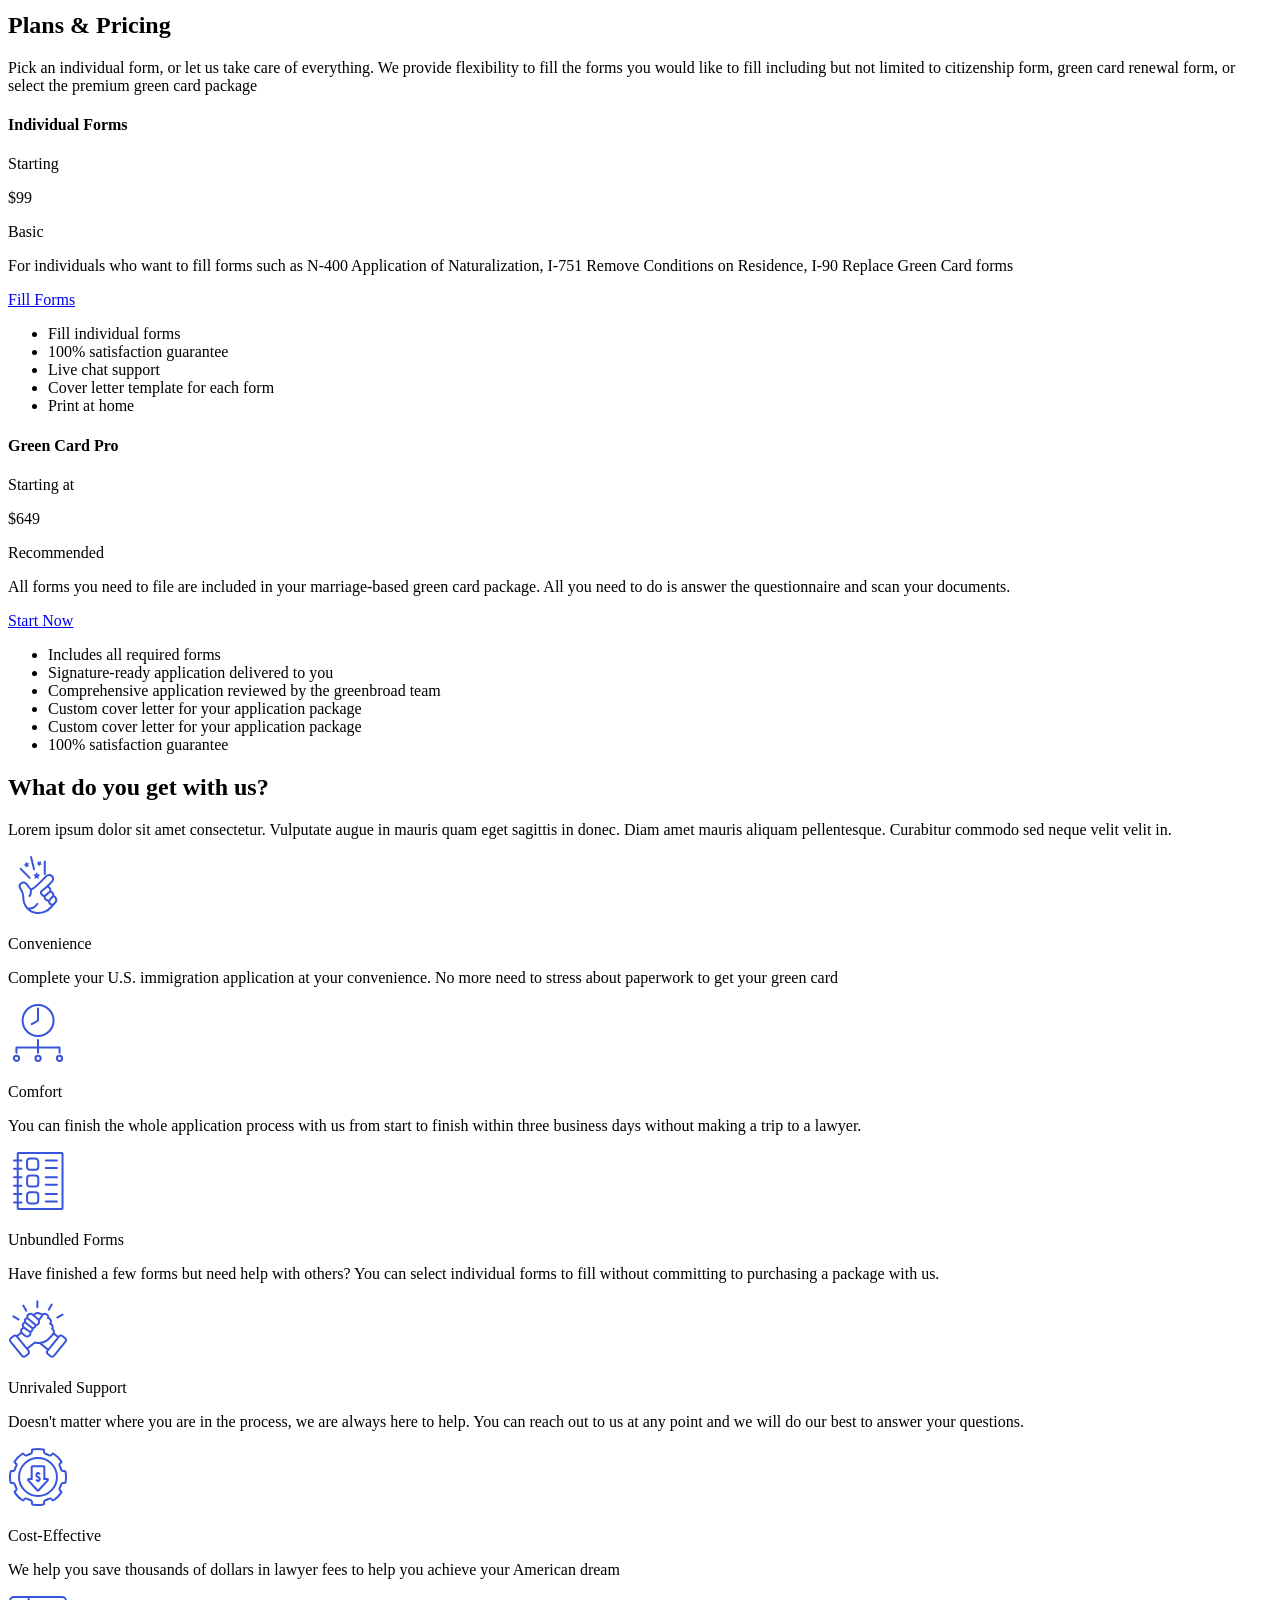
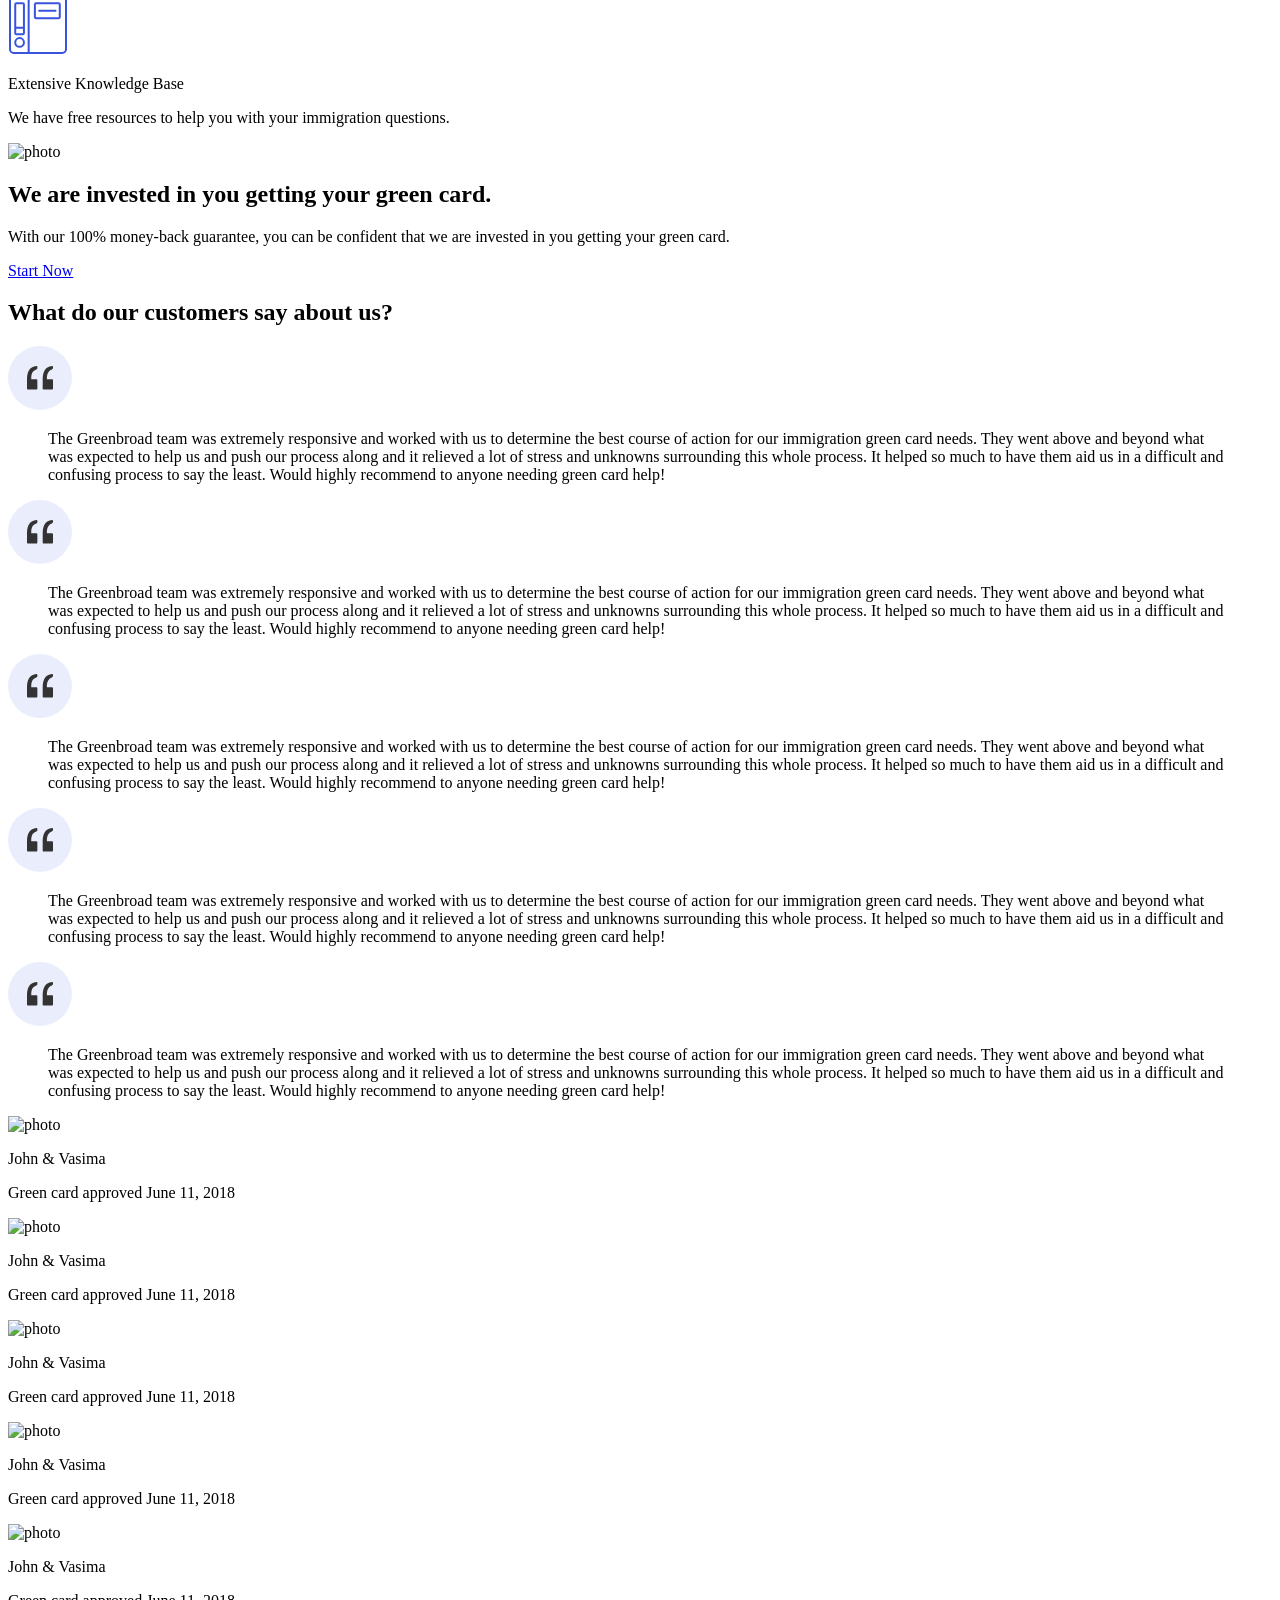
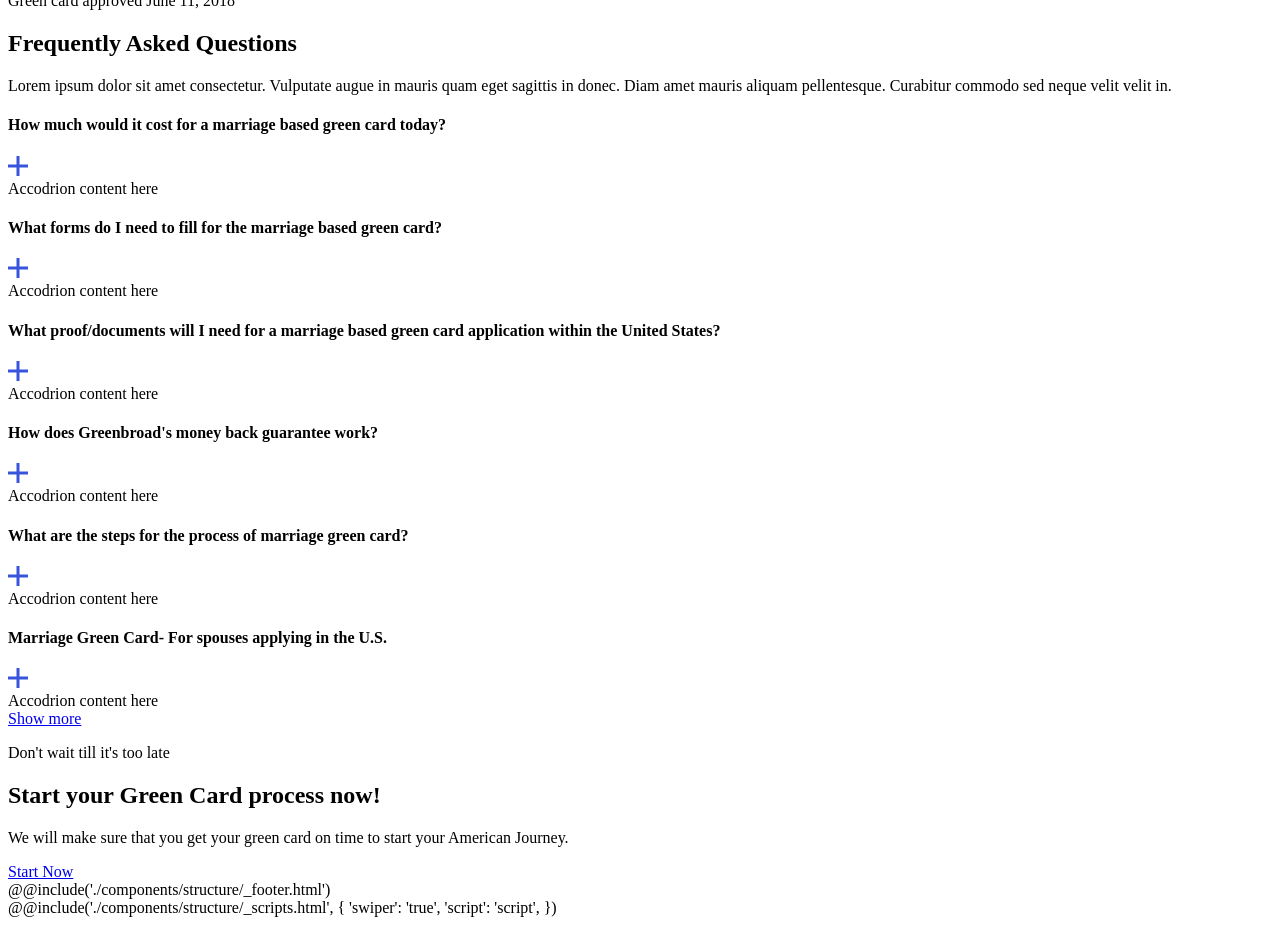
==== commit 3281039e: "fixed bugs with imgs" ====
--- a/app/index.html
+++ b/app/index.html
@@ -133,19 +133,19 @@
 						<div class="marriage__pics">
 							<div class="marriage__pic image">
 								<picture>
-									<source type="image/web" srcset="@img/gc-1.webp">
+									<source type="image/web" srcset="img/gc-1.webp">
 									<img src="@img/gc-1.jpg" alt="image">
 								</picture>
 							</div>
 							<div class="marriage__pic image">
 								<picture>
-									<source type="image/web" srcset="@img/gc-1.webp">
+									<source type="image/web" srcset="img/gc-1.webp">
 									<img src="@img/gc-2.jpg" alt="image">
 								</picture>
 							</div>
 							<div class="marriage__pic image">
 								<picture>
-									<source type="image/web" srcset="@img/gc-1.webp">
+									<source type="image/web" srcset="img/gc-3.webp">
 									<img src="@img/gc-3.jpg" alt="image">
 								</picture>
 							</div>
@@ -221,61 +221,73 @@
 						<div class="get__list">
 							<div class="get__item image">
 								<picture>
+									<source type="image/webp" srcset="img/couple-1.webp">
 									<img src="./img/couple-1.jpeg" alt="couple" class="get_item-img">
 								</picture>
 							</div>
 							<div class="get__item image">
 								<picture>
+									<source type="image/webp" srcset="img/couple-3.webp">
 									<img src="./img/couple-3.jpeg" alt="couple" class="get_item-img">
 								</picture>
 							</div>
 							<div class="get__item image">
 								<picture>
+									<source type="image/webp" srcset="img/couple-5.webp">
 									<img src="./img/couple-5.jpeg" alt="couple" class="get_item-img">
 								</picture>
 							</div>
 							<div class="get__item image">
 								<picture>
+									<source type="image/webp" srcset="img/couple-7.webp">
 									<img src="./img/couple-7.jpeg" alt="couple" class="get_item-img">
 								</picture>
 							</div>
 							<div class="get__item image">
 								<picture>
+									<source type="image/webp" srcset="img/couple-9.webp">
 									<img src="./img/couple-9.jpeg" alt="couple" class="get_item-img">
 								</picture>
 							</div>
 							<div class="get__item image">
 								<picture>
+									<source type="image/webp" srcset="img/couple-11.webp">
 									<img src="./img/couple-11.jpg" alt="couple" class="get_item-img">
 								</picture>
 							</div>
 							<div class="get__item image">
 								<picture>
+									<source type="image/webp" srcset="img/couple-2.webp">
 									<img src="./img/couple-2.jpeg" alt="couple" class="get_item-img">
 								</picture>
 							</div>
 							<div class="get__item image">
 								<picture>
+									<source type="image/webp" srcset="img/couple-4.webp">
 									<img src="./img/couple-4.jpeg" alt="couple" class="get_item-img">
 								</picture>
 							</div>
 							<div class="get__item image">
 								<picture>
+									<source type="image/webp" srcset="img/couple-6.webp">
 									<img src="./img/couple-6.jpeg" alt="couple" class="get_item-img">
 								</picture>
 							</div>
 							<div class="get__item image">
 								<picture>
+									<source type="image/webp" srcset="img/couple-8.webp">
 									<img src="./img/couple-8.jpeg" alt="couple" class="get_item-img">
 								</picture>
 							</div>
 							<div class="get__item image">
 								<picture>
+									<source type="image/webp" srcset="img/couple-10.webp">
 									<img src="./img/couple-10.jpeg" alt="couple" class="get_item-img">
 								</picture>
 							</div>
 							<div class="get__item image">
 								<picture>
+									<source type="image/webp" srcset="img/couple-12.webp">
 									<img src="./img/couple-12.jpg" alt="couple" class="get_item-img">
 								</picture>
 							</div>
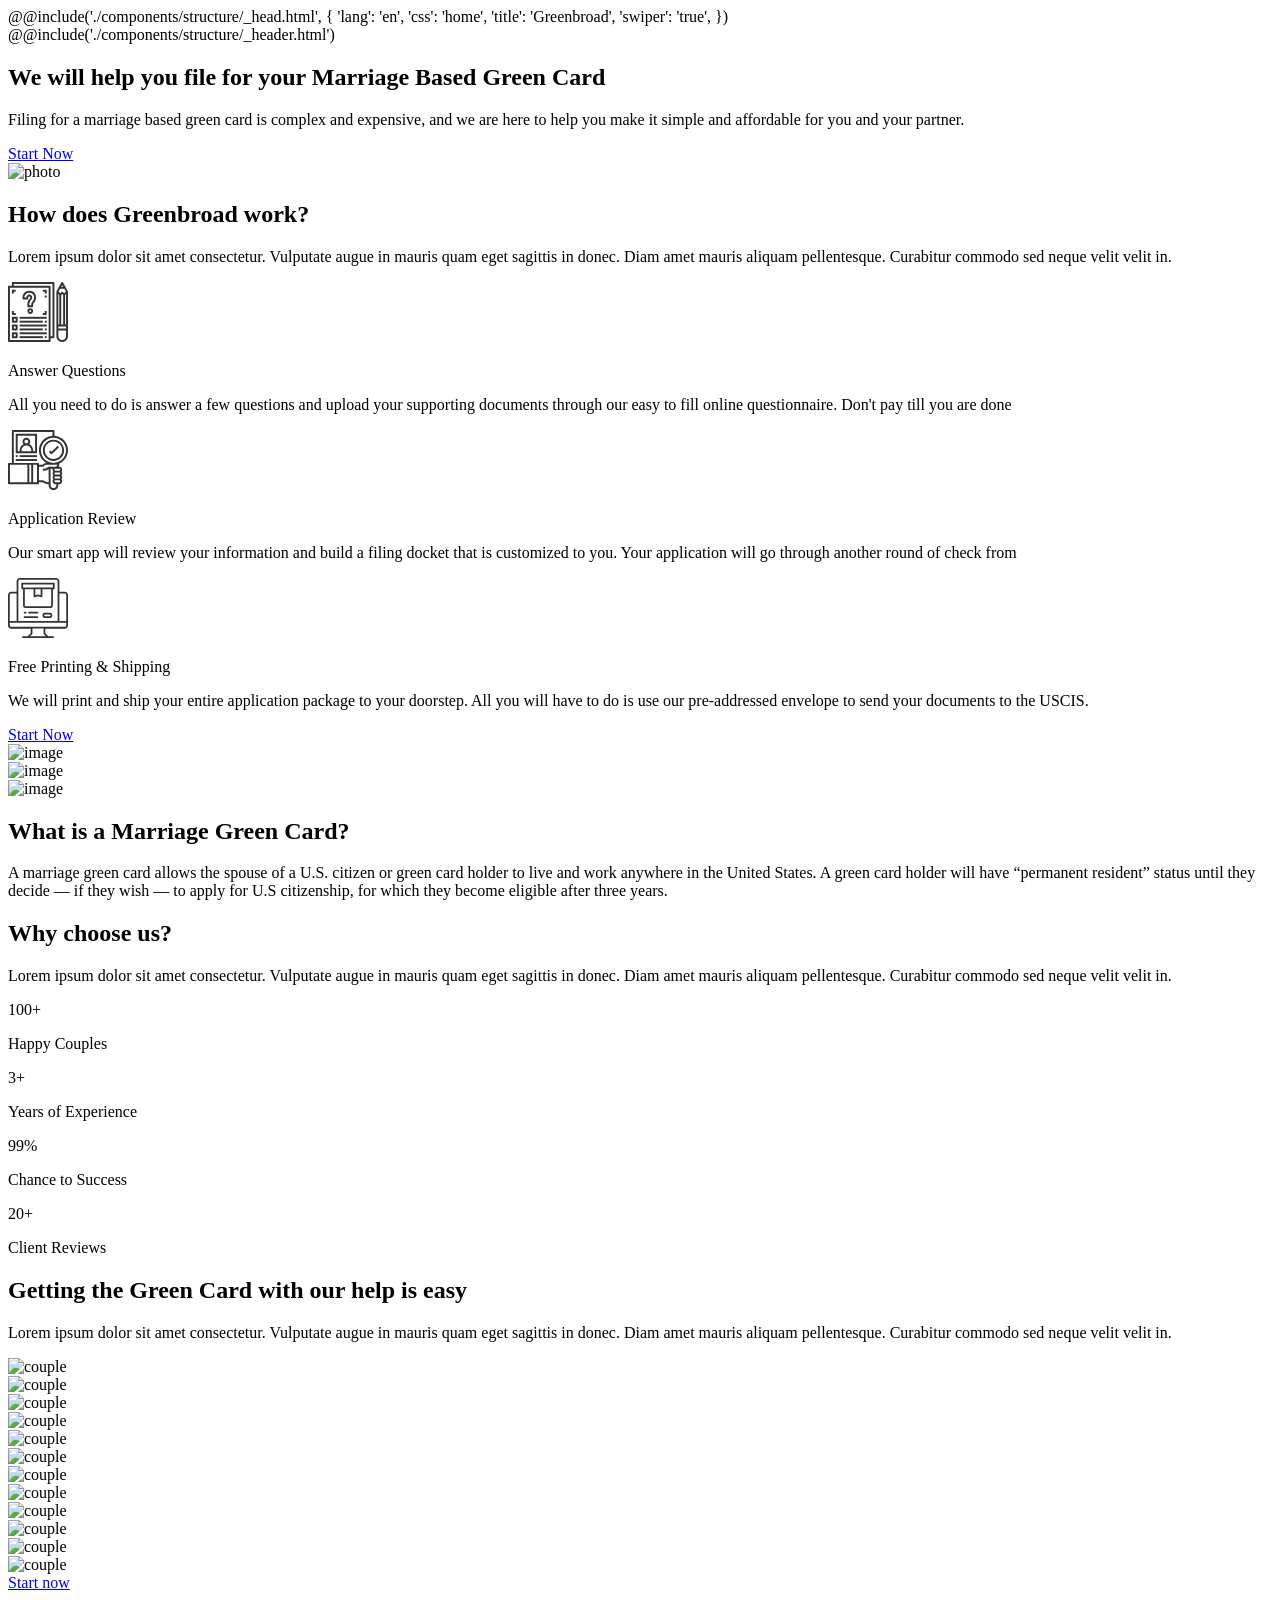
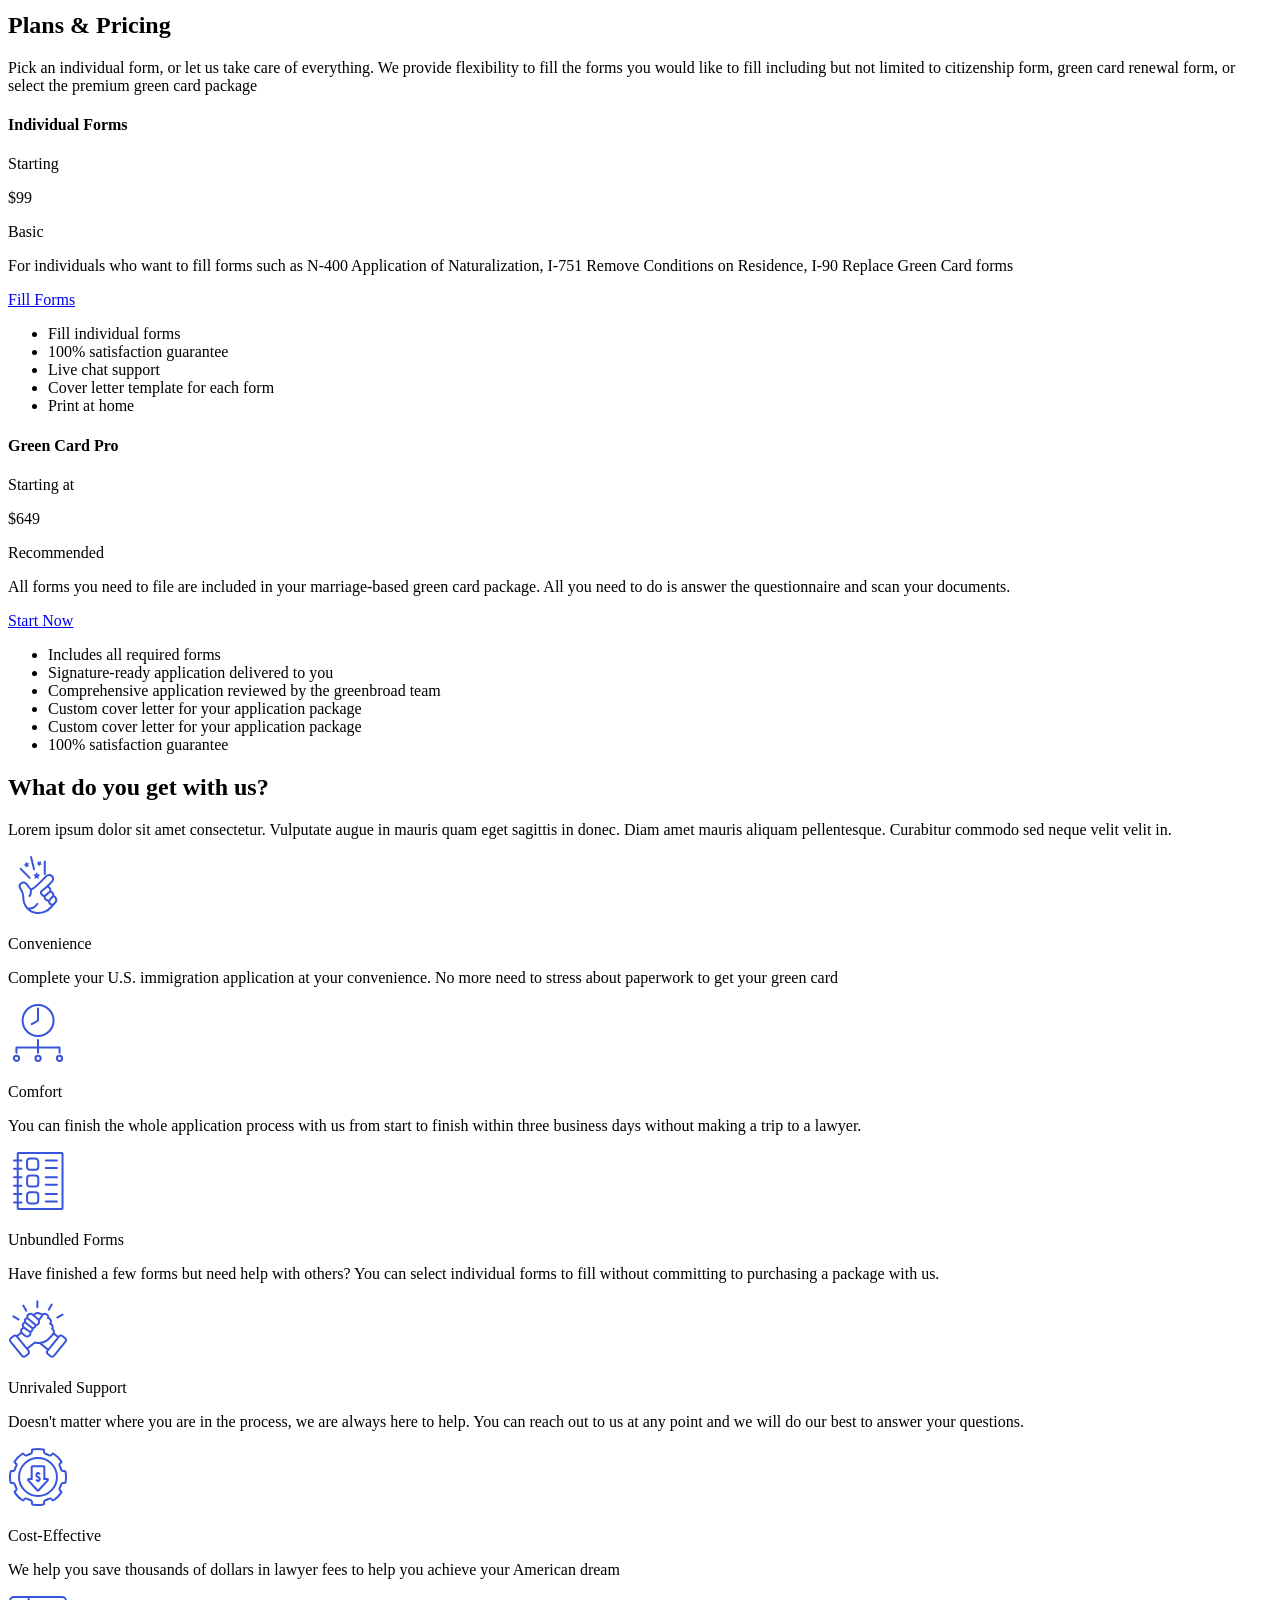
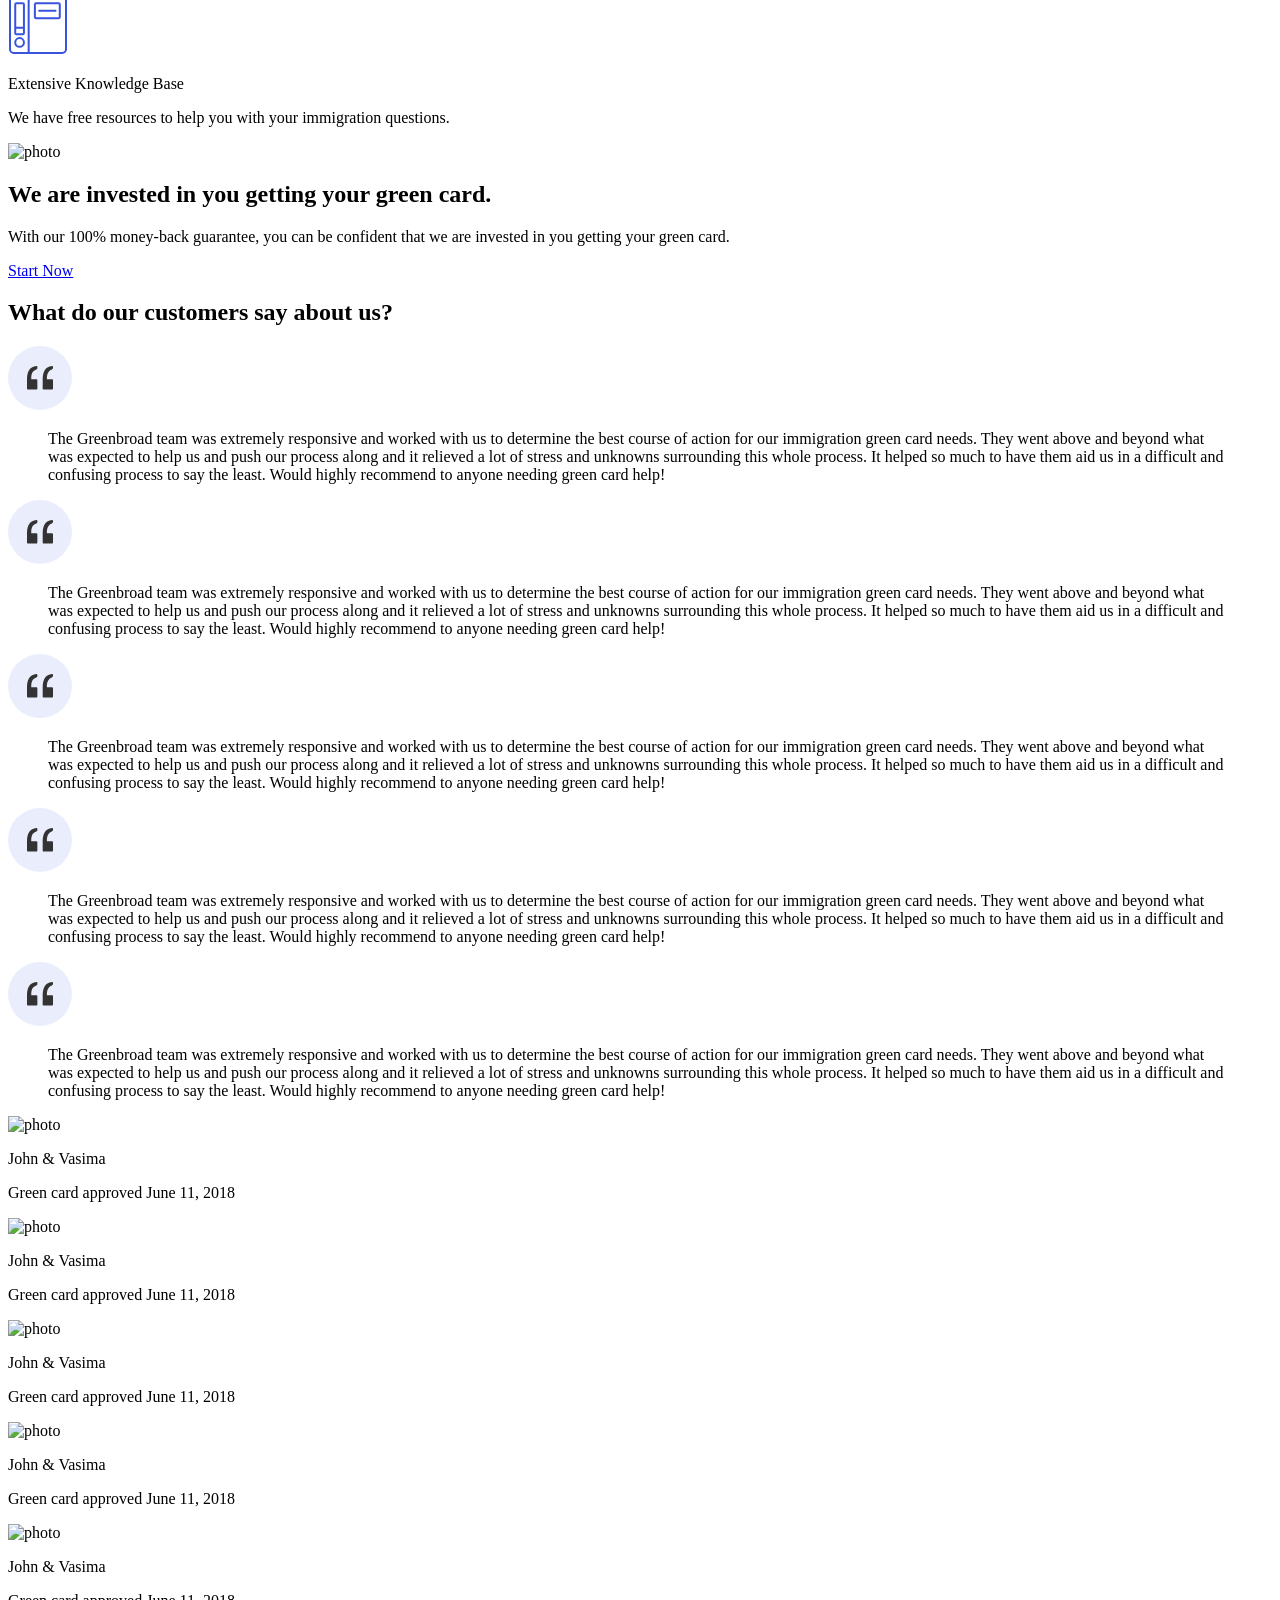
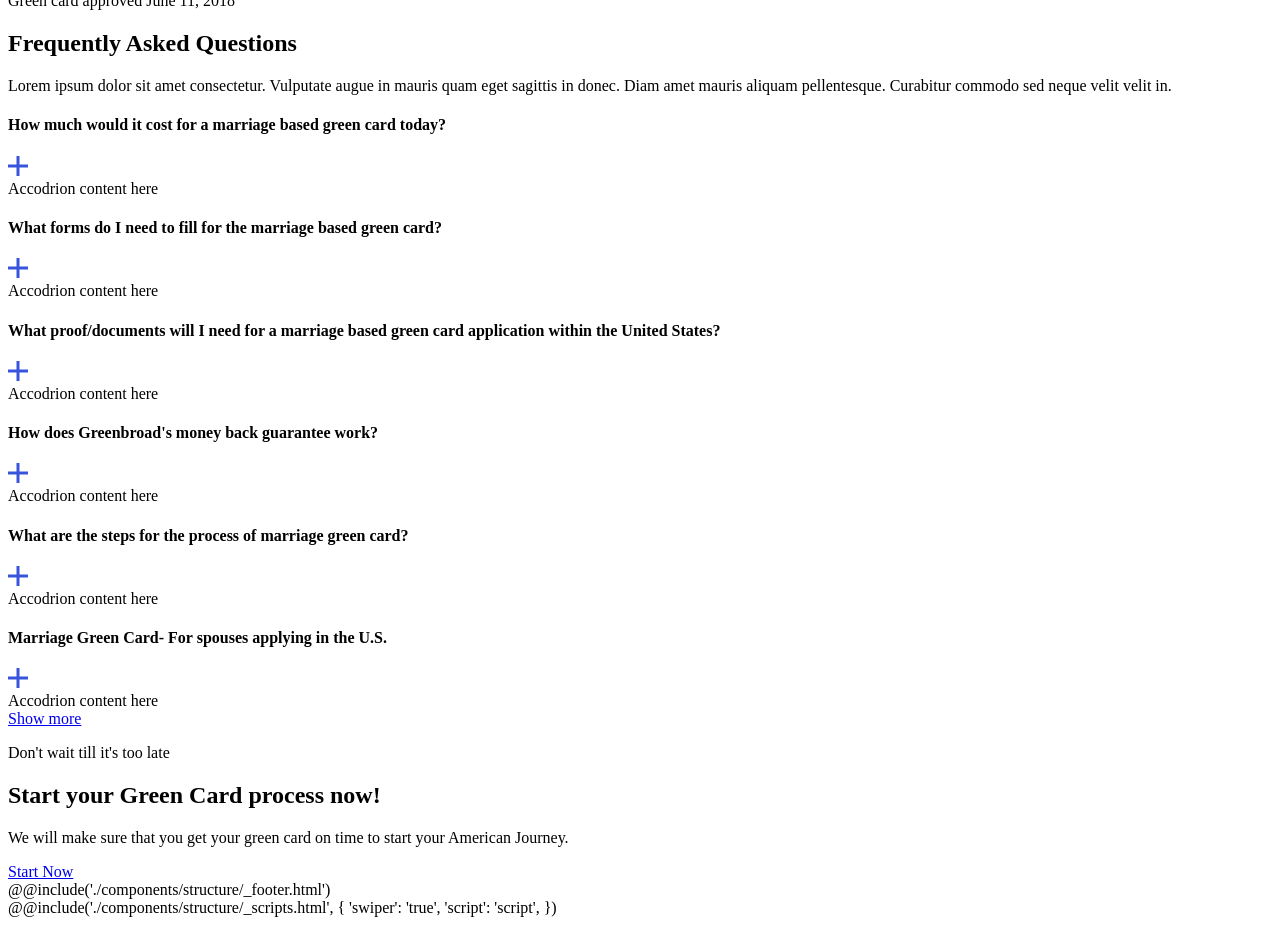
==== commit cbaa55f0: "fix bugs" ====
--- a/app/index.html
+++ b/app/index.html
@@ -2,7 +2,7 @@
 @@include('./components/structure/_head.html', {
 'lang': 'en',
 'css': 'home',
-'title': 'Home',
+'title': 'Greenbroad',
 'swiper': 'true',
 })
 <!-- todo указать нужное значение дял подключени\отключения свайпера -->
@@ -133,19 +133,19 @@
 						<div class="marriage__pics">
 							<div class="marriage__pic image">
 								<picture>
-									<source type="image/web" srcset="img/gc-1.webp">
+									<source type="image/webp" srcset="img/gc-1.webp">
 									<img src="@img/gc-1.jpg" alt="image">
 								</picture>
 							</div>
 							<div class="marriage__pic image">
 								<picture>
-									<source type="image/web" srcset="img/gc-1.webp">
+									<source type="image/webp" srcset="img/gc-2.webp">
 									<img src="@img/gc-2.jpg" alt="image">
 								</picture>
 							</div>
 							<div class="marriage__pic image">
 								<picture>
-									<source type="image/web" srcset="img/gc-3.webp">
+									<source type="image/webp" srcset="img/gc-3.webp">
 									<img src="@img/gc-3.jpg" alt="image">
 								</picture>
 							</div>
